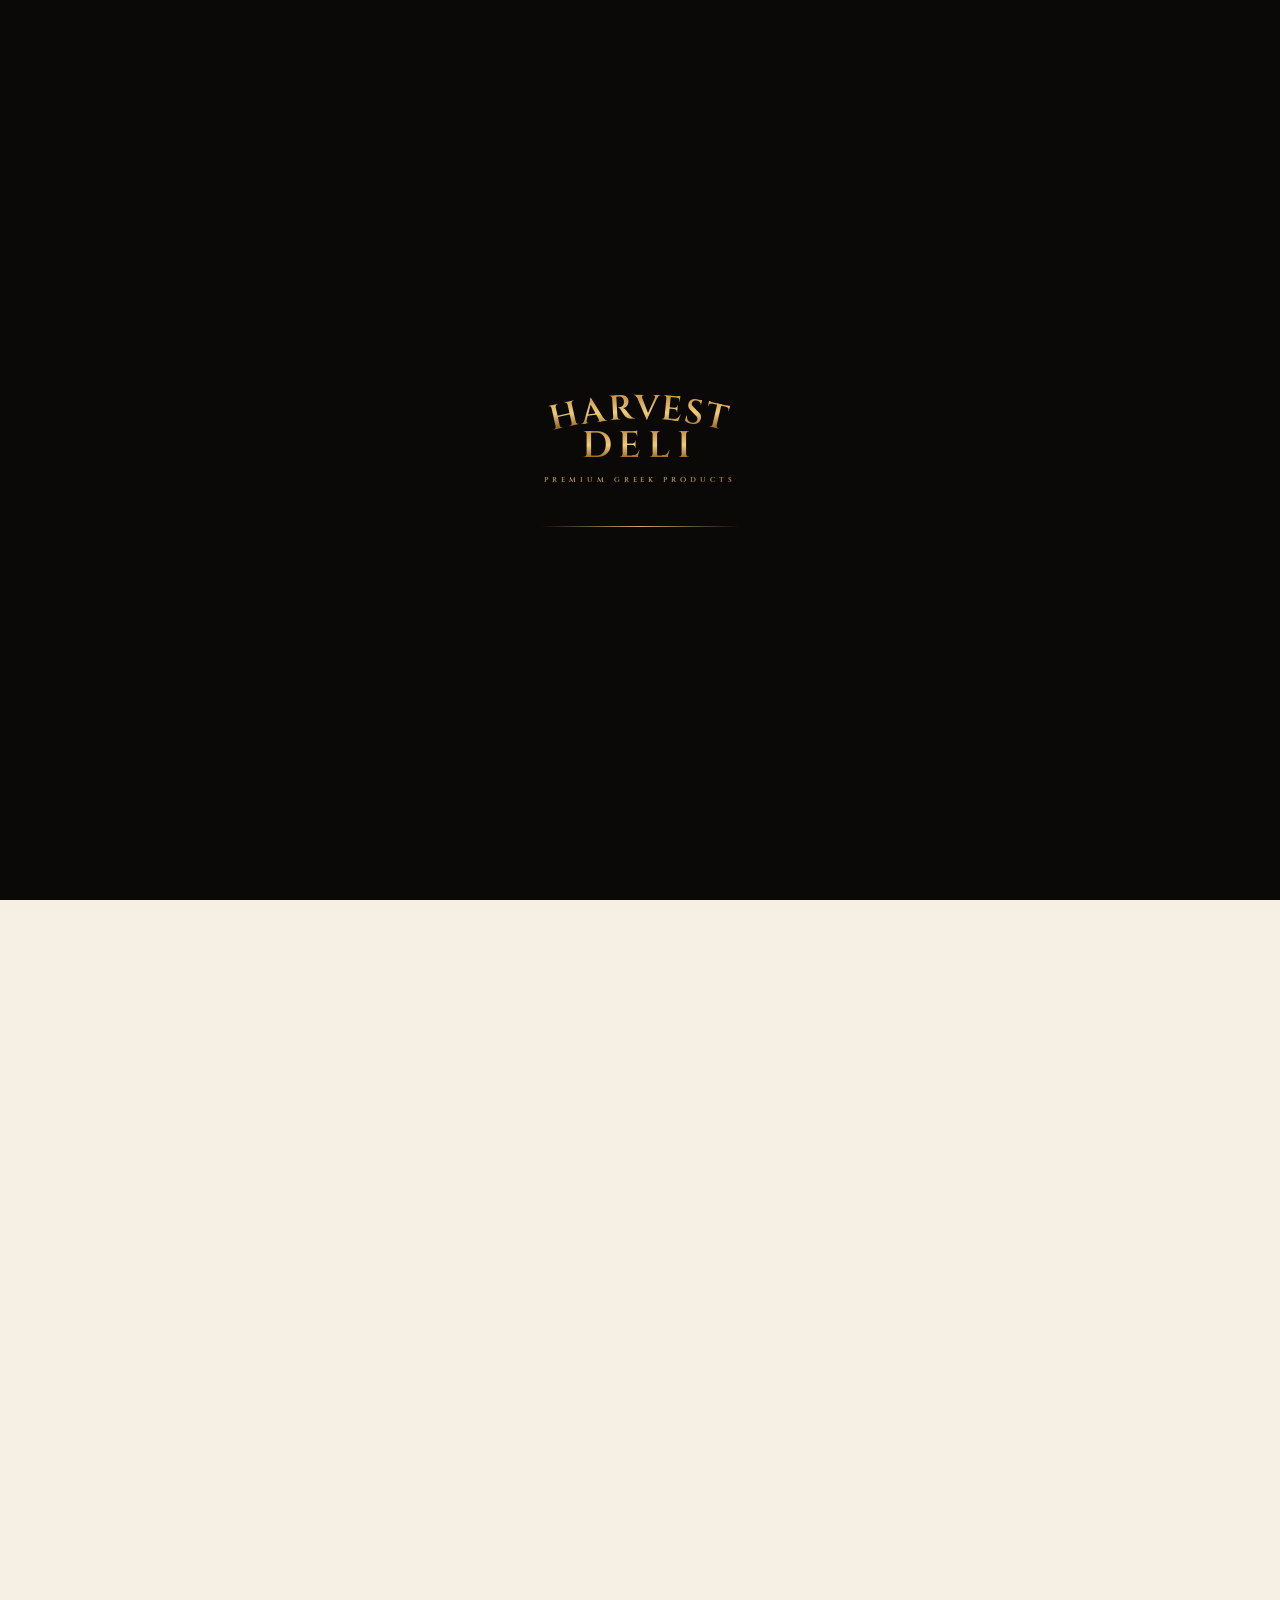
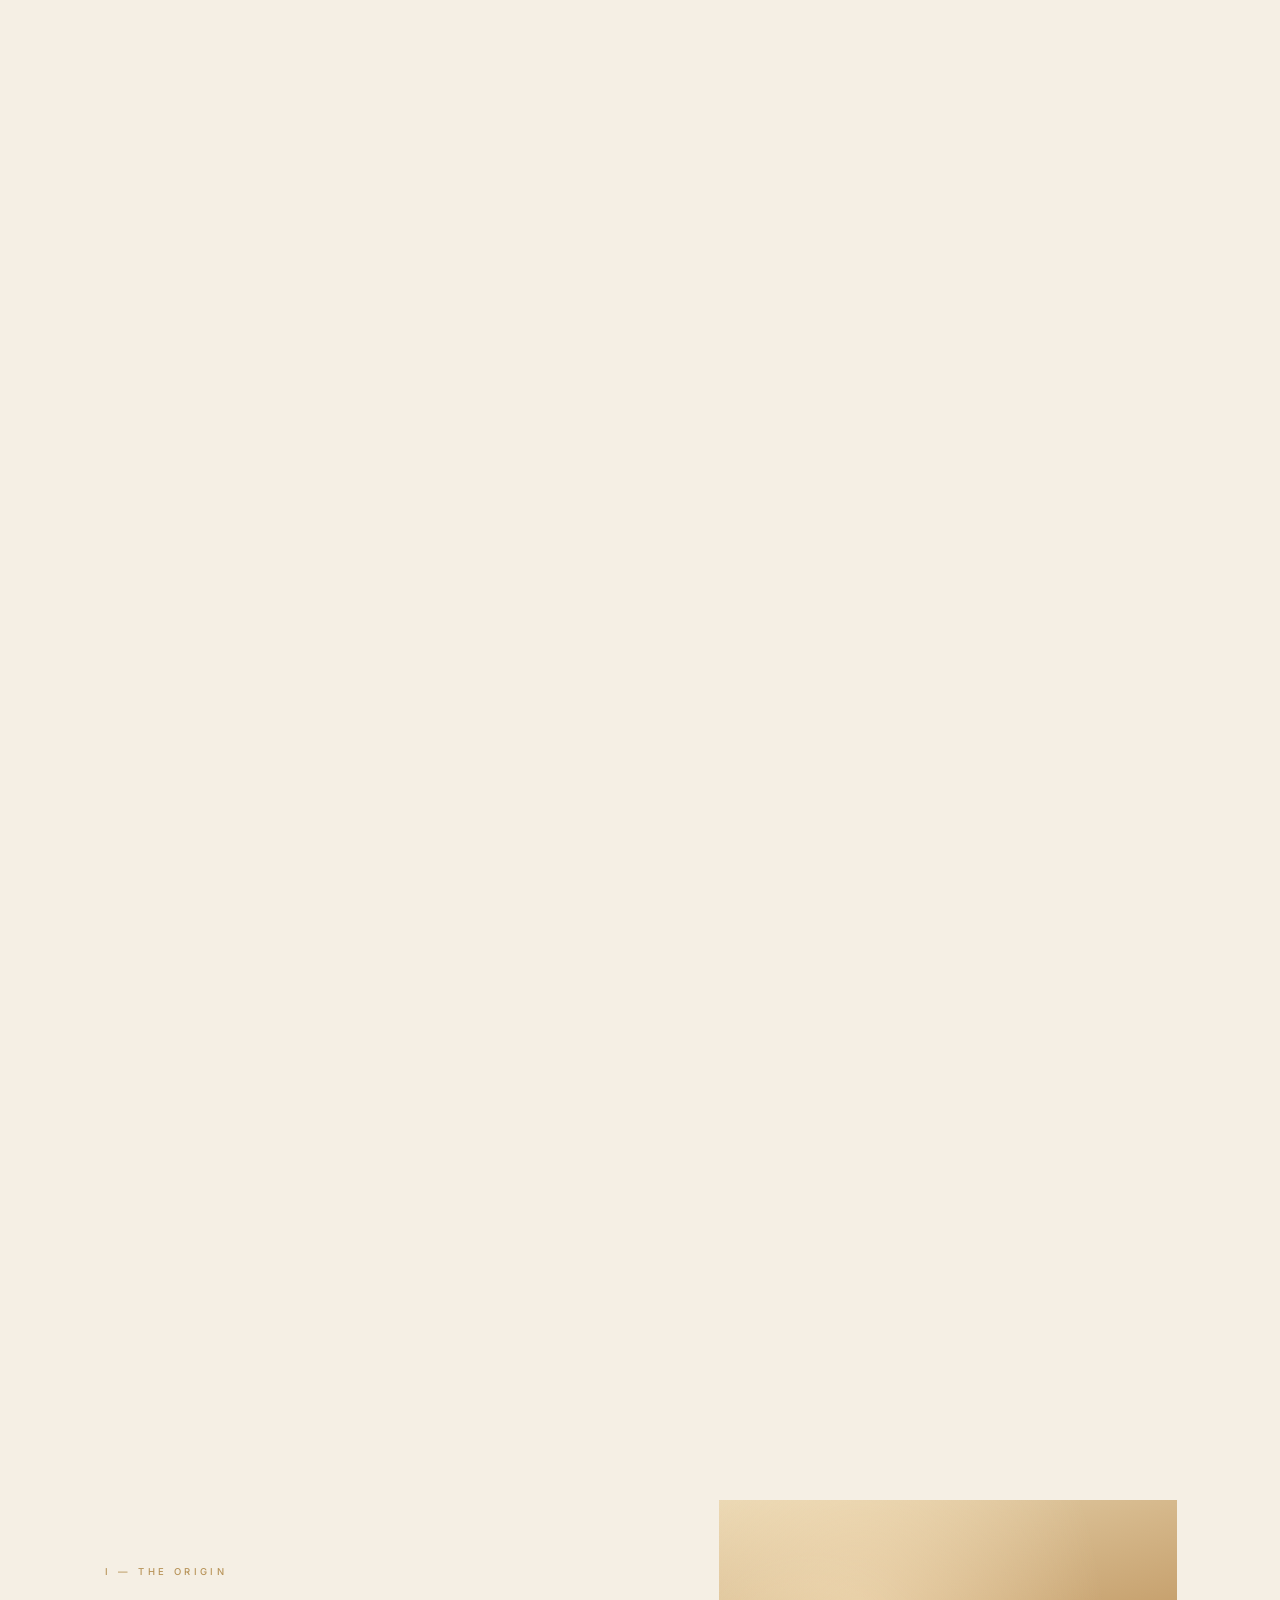
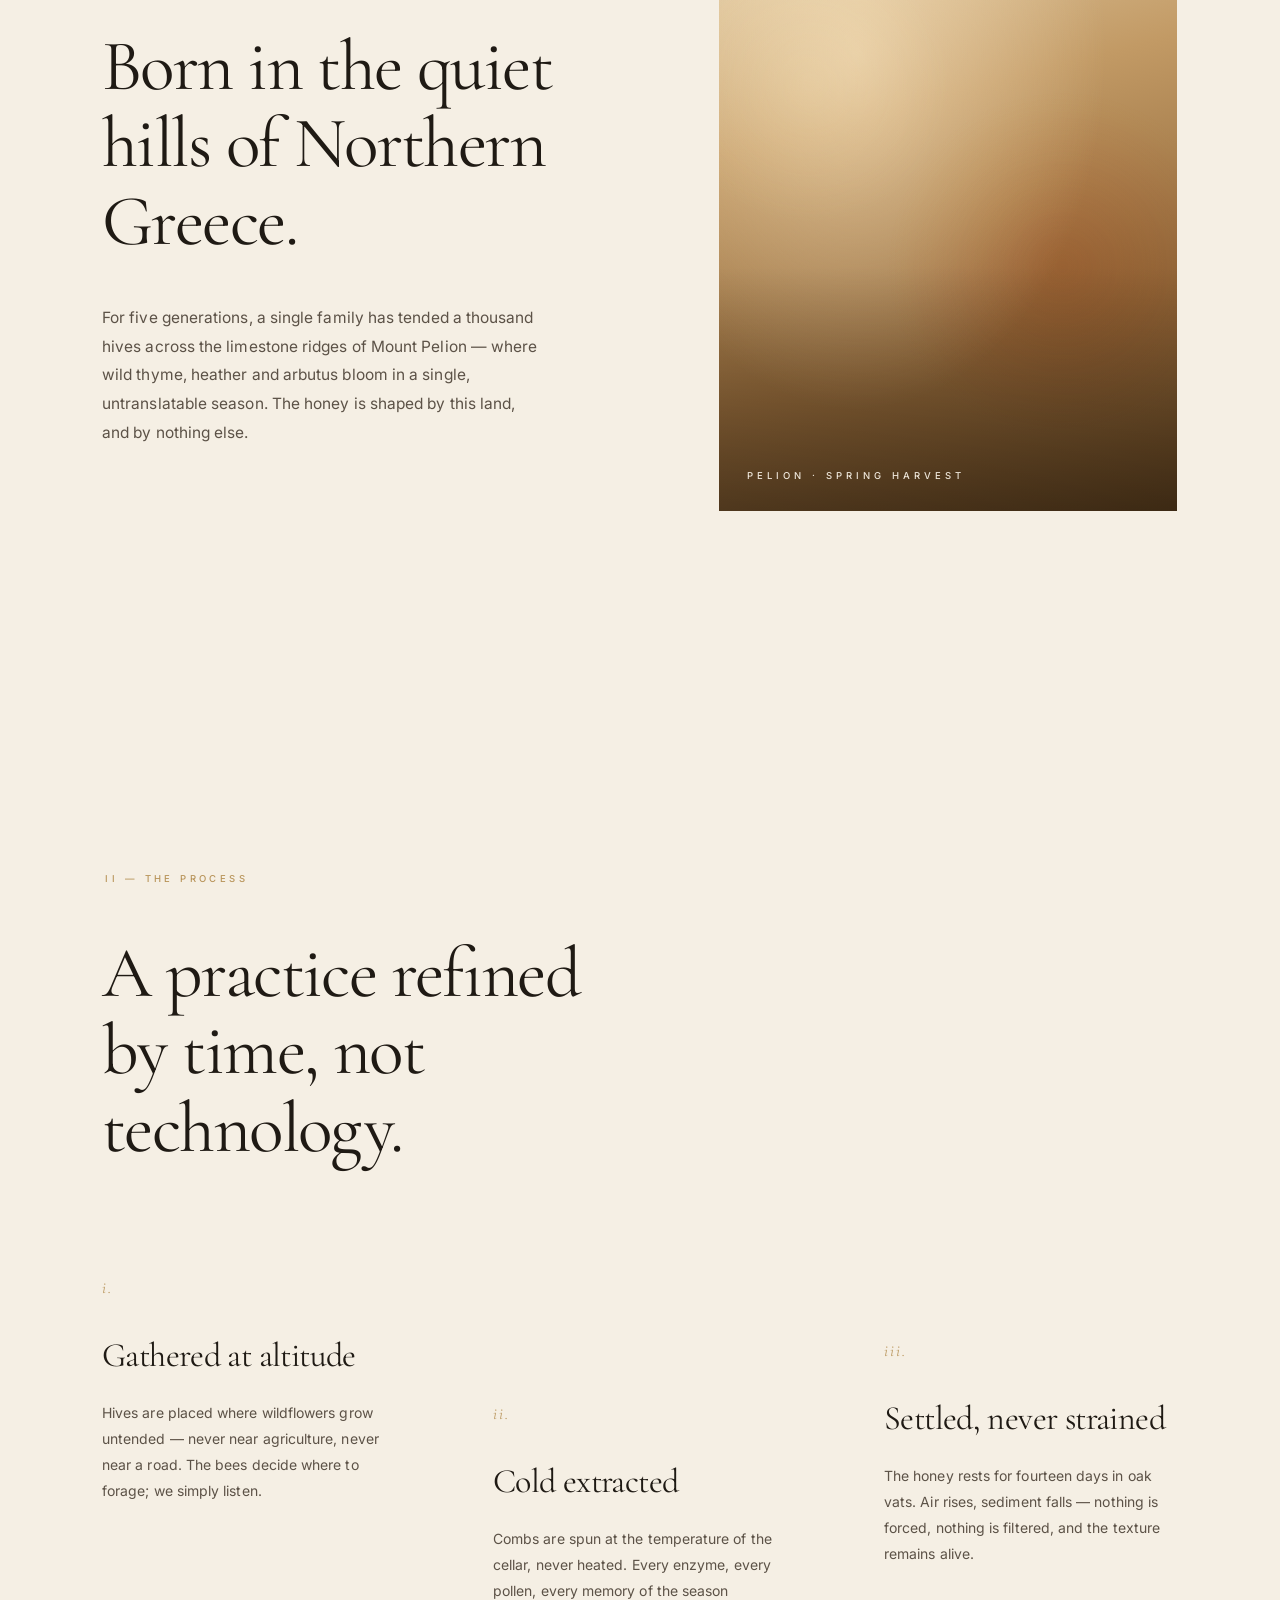
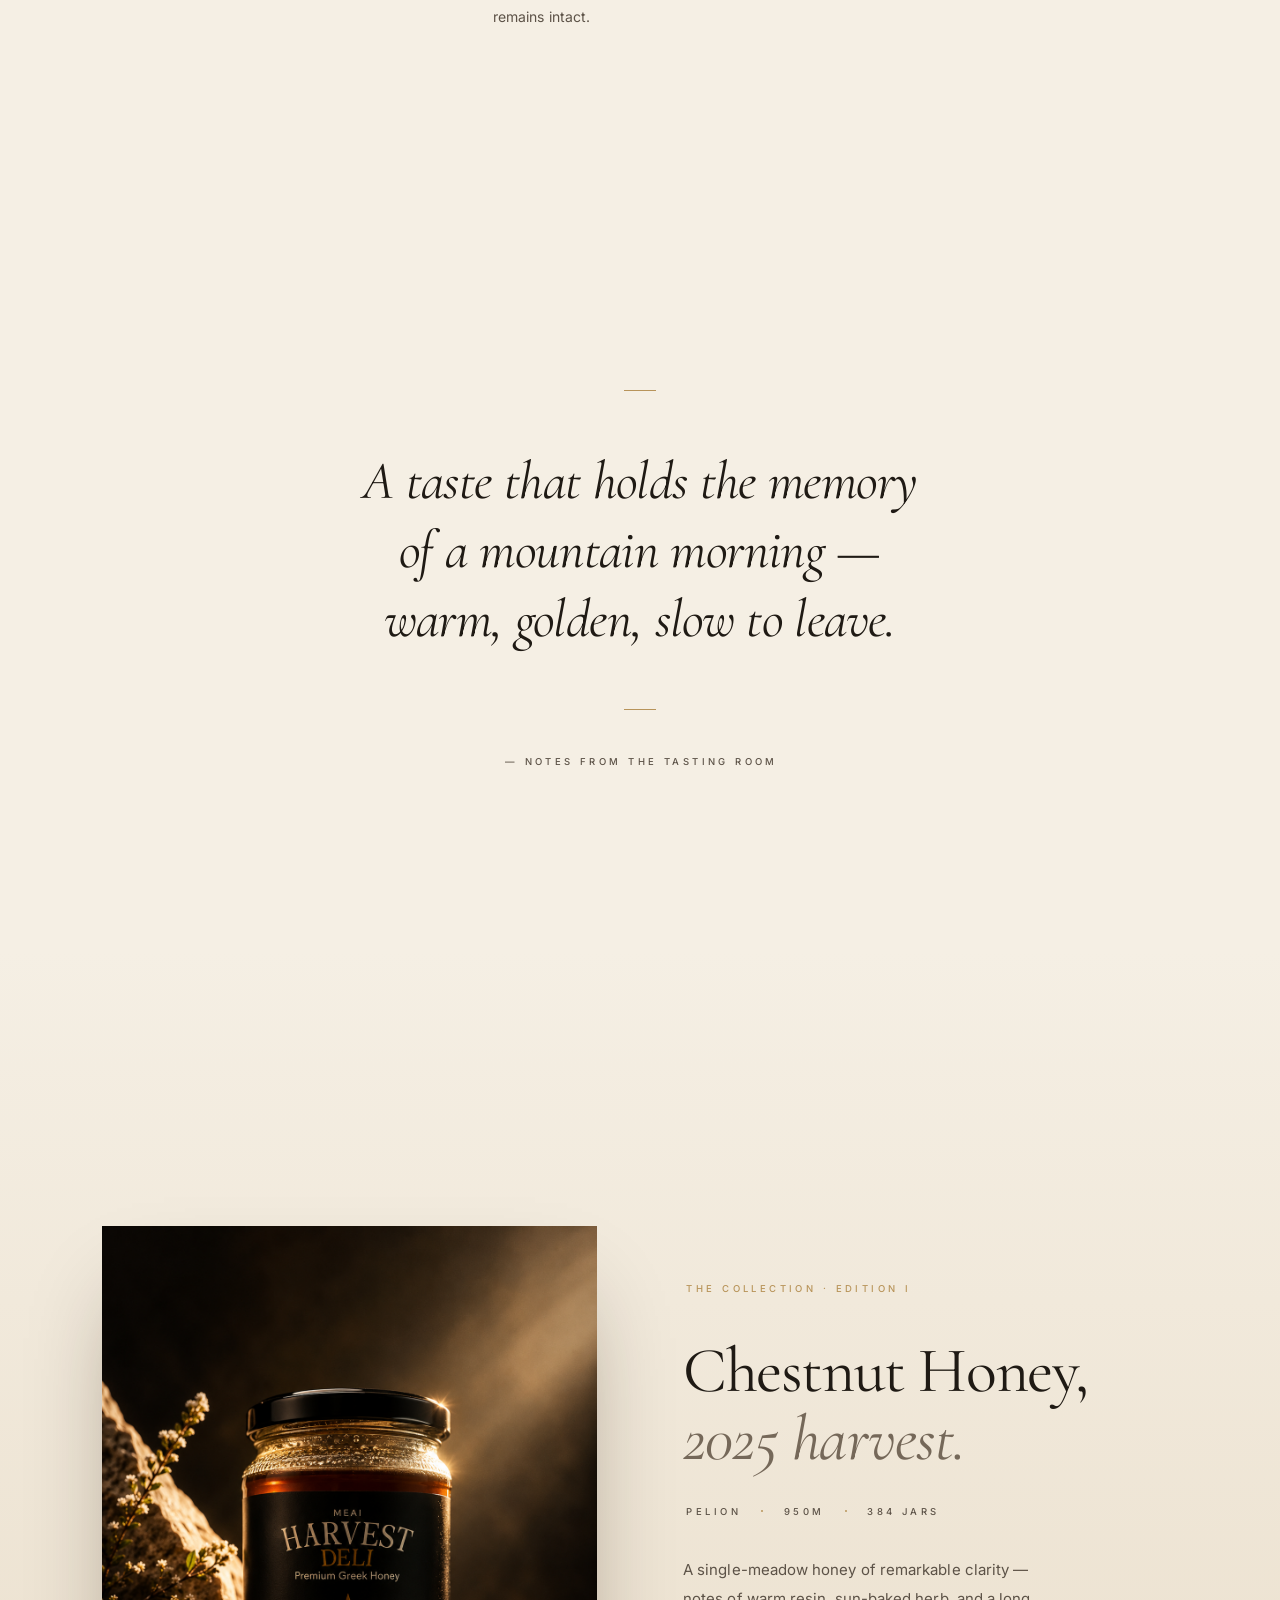
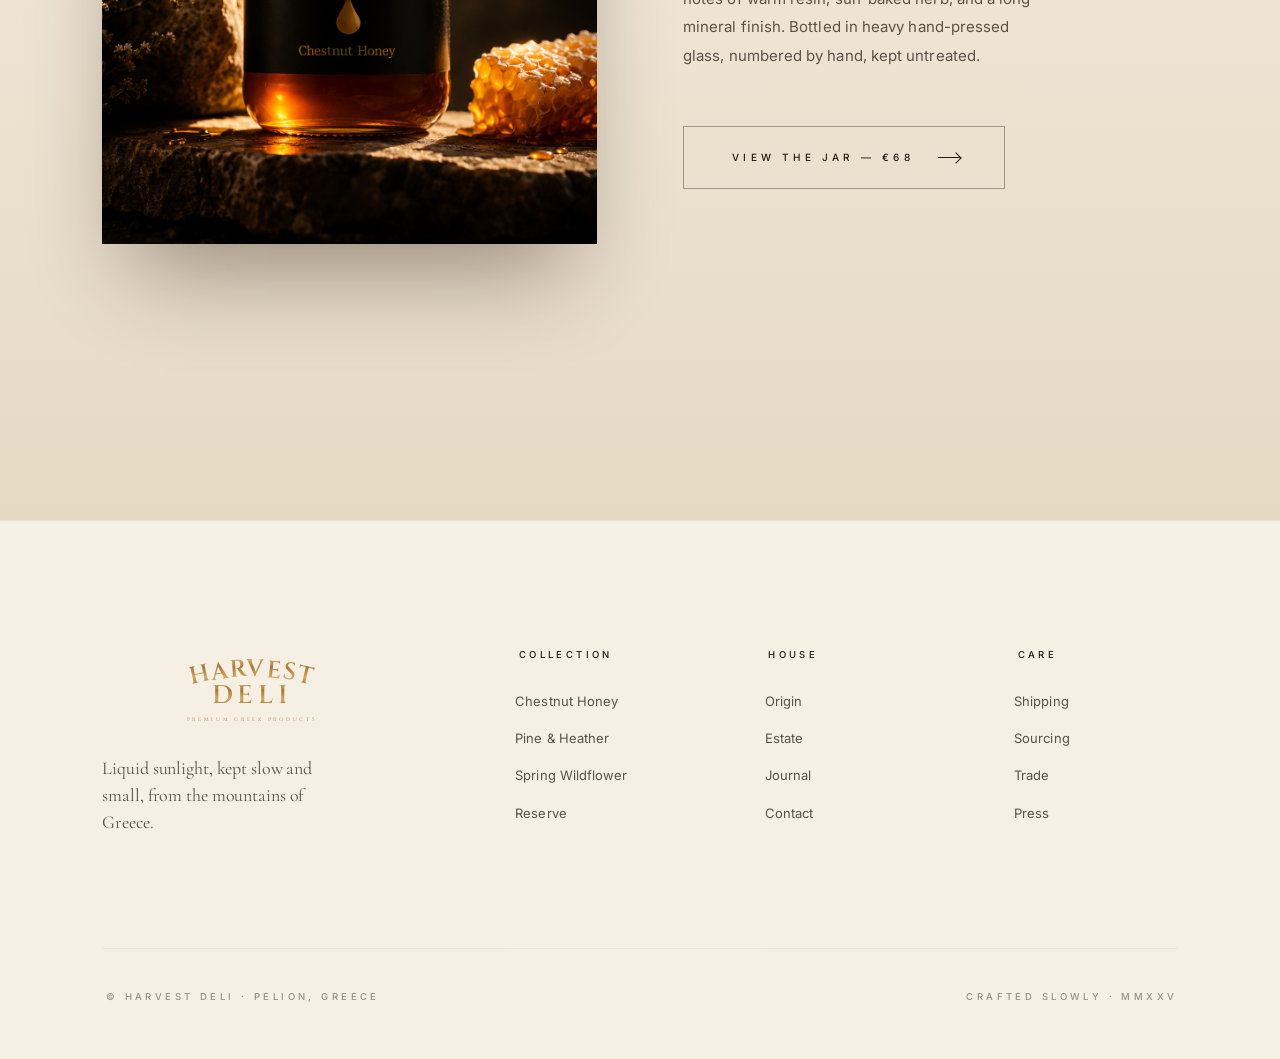
==== index.html @ c10bd1e4 "Initial commit: Harvest Deli cinematic scroll site Single-page scroll-driven experience plus product" ====
<!DOCTYPE html>
<html lang="en">
<head>
<meta charset="UTF-8">
<meta name="viewport" content="width=device-width, initial-scale=1.0">
<title>Harvest Deli — Premium Greek Products</title>
<link rel="preconnect" href="https://fonts.googleapis.com">
<link rel="preconnect" href="https://fonts.gstatic.com" crossorigin>
<link href="https://fonts.googleapis.com/css2?family=Cinzel:wght@400;500;600;700&family=Cormorant+Garamond:ital,wght@0,300;0,400;0,500;0,600;1,400;1,500&family=Inter:wght@300;400;500&display=swap" rel="stylesheet">
<style>
:root {
  --bg: #F5EFE4;
  --bg-deep: #EDE3D2;
  --ink: #1F1A14;
  --ink-soft: #5C5247;
  --ink-warm: #756859;
  --stone: #C9BBA3;
  --gold: #B8945A;
  --gold-light: #D4AC6A;
  --gold-deep: #8A6228;
  --gold-soft: rgba(184, 148, 90, 0.32);
  --cream: #FAF6EE;
  --forest: #15201A;
  --ease: cubic-bezier(0.22, 1, 0.36, 1);
  --track-label: 0.36em;
  --track-button: 0.42em;
}

* { margin: 0; padding: 0; box-sizing: border-box; }

html {
  -webkit-font-smoothing: antialiased;
  -moz-osx-font-smoothing: grayscale;
}

body {
  background: var(--bg);
  color: var(--ink);
  font-family: 'Inter', -apple-system, BlinkMacSystemFont, sans-serif;
  font-weight: 400;
  font-size: 15px;
  line-height: 1.65;
  letter-spacing: 0.005em;
  overflow-x: hidden;
  -webkit-overflow-scrolling: touch;
  text-rendering: optimizeLegibility;
}

::selection { background: var(--gold-soft); color: var(--ink); }

/* Editorial type primitives */
.serif { font-family: 'Cormorant Garamond', 'EB Garamond', Garamond, serif; }
.label {
  font-family: 'Inter', sans-serif;
  font-size: 10px;
  letter-spacing: var(--track-label);
  text-transform: uppercase;
  font-weight: 500;
  color: var(--ink-soft);
}

/* ============ Logo SVG ============ */
.logo-svg { display: block; height: 100%; width: auto; }
.logo-svg .arched,
.logo-svg .deli,
.logo-svg .tagline { font-family: 'Cinzel', serif; }
.logo-mark.nav-size { height: 44px; }
.logo-mark.loader-size { height: 120px; }
.logo-mark.hero-size {
  height: 260px;
  max-width: 86vw;
  filter:
    brightness(1.06) saturate(1.08)
    drop-shadow(0 4px 22px rgba(0, 0, 0, 0.5))
    drop-shadow(0 0 36px rgba(212, 172, 106, 0.22));
}
.logo-mark.footer-size { height: 80px; }
.logo-mark.menu-size { height: 70px; }

/* ============ Loader ============ */
#loader {
  position: fixed;
  inset: 0;
  background: #0B0907;
  z-index: 200;
  display: flex;
  flex-direction: column;
  align-items: center;
  justify-content: center;
  gap: 32px;
  transition: opacity 1.6s var(--ease);
}
#loader.hidden { opacity: 0; pointer-events: none; }
#loader .loader-shimmer {
  width: 200px;
  height: 1px;
  background: linear-gradient(90deg, transparent, #C4A57A, transparent);
  transform-origin: center;
  animation: shimmer 2.6s ease-in-out infinite;
}
@keyframes shimmer {
  0%, 100% { opacity: 0.15; transform: scaleX(0.3); }
  50% { opacity: 1; transform: scaleX(1); }
}

/* ============ Nav ============ */
nav.site-nav {
  position: fixed;
  top: 0; left: 0; right: 0;
  z-index: 60;
  display: flex;
  justify-content: space-between;
  align-items: center;
  padding: 26px 48px;
  color: #F5EFE4;
  transition: background 0.7s var(--ease), backdrop-filter 0.7s var(--ease), color 0.7s var(--ease), padding 0.7s var(--ease);
}
nav.site-nav.scrolled {
  color: var(--ink);
  background: rgba(245, 239, 228, 0.78);
  backdrop-filter: blur(20px) saturate(140%);
  -webkit-backdrop-filter: blur(20px) saturate(140%);
  padding: 18px 48px;
  border-bottom: 1px solid rgba(26, 22, 18, 0.04);
}
nav.site-nav .nav-brand { display: flex; align-items: center; height: 44px; text-decoration: none; }
nav.site-nav .nav-right {
  display: flex;
  align-items: center;
  gap: 36px;
}
.menu-btn, .nav-acquire {
  background: none;
  border: none;
  color: inherit;
  cursor: pointer;
  font-family: 'Inter', sans-serif;
  font-size: 9.5px;
  letter-spacing: var(--track-label);
  text-transform: uppercase;
  font-weight: 500;
  padding: 6px 0;
  display: inline-flex;
  align-items: center;
  gap: 16px;
  text-decoration: none;
  transition: opacity 0.5s var(--ease);
  opacity: 0.92;
  padding-left: var(--track-label);
}
.menu-btn:hover, .nav-acquire:hover { opacity: 1; }
.menu-btn .lines {
  display: inline-flex;
  flex-direction: column;
  gap: 4px;
  width: 18px;
}
.menu-btn .lines::before, .menu-btn .lines::after {
  content: '';
  display: block;
  height: 1px;
  background: currentColor;
}
.menu-btn .lines::before { width: 100%; }
.menu-btn .lines::after { width: 70%; }
.nav-acquire {
  border-bottom: 1px solid currentColor;
  padding-bottom: 4px;
}

/* ============ Menu overlay ============ */
.menu-overlay {
  position: fixed;
  inset: 0;
  z-index: 150;
  background: #0B0907;
  color: var(--cream);
  opacity: 0;
  pointer-events: none;
  transition: opacity 0.9s var(--ease);
  display: flex;
  flex-direction: column;
  padding: 32px 48px;
  overflow: hidden;
}
.menu-overlay.open { opacity: 1; pointer-events: auto; }
.menu-overlay::before {
  content: '';
  position: absolute;
  inset: 0;
  background:
    radial-gradient(ellipse at 75% 30%, rgba(212, 172, 106, 0.14), transparent 55%),
    radial-gradient(ellipse at 20% 80%, rgba(184, 148, 90, 0.08), transparent 60%);
  pointer-events: none;
}
.menu-top {
  display: flex;
  justify-content: space-between;
  align-items: center;
  padding-bottom: 8vh;
  position: relative;
  z-index: 2;
}
.menu-close {
  background: none;
  border: none;
  color: currentColor;
  cursor: pointer;
  font-family: 'Inter', sans-serif;
  font-size: 10px;
  letter-spacing: 0.4em;
  text-transform: uppercase;
  font-weight: 500;
  display: inline-flex;
  align-items: center;
  gap: 14px;
  opacity: 0.85;
  transition: opacity 0.5s var(--ease);
}
.menu-close:hover { opacity: 1; }
.menu-close .x {
  width: 18px; height: 18px;
  position: relative;
}
.menu-close .x::before, .menu-close .x::after {
  content: '';
  position: absolute;
  top: 50%; left: 0;
  width: 100%; height: 1px;
  background: currentColor;
}
.menu-close .x::before { transform: rotate(45deg); }
.menu-close .x::after { transform: rotate(-45deg); }

.menu-content {
  display: grid;
  grid-template-columns: 1.4fr 1fr;
  gap: 8%;
  flex: 1;
  align-items: center;
  position: relative;
  z-index: 2;
}
.menu-items { list-style: none; }
.menu-items li {
  border-bottom: 1px solid rgba(245, 239, 228, 0.1);
  padding: 22px 0;
  display: grid;
  grid-template-columns: 60px 1fr auto;
  align-items: baseline;
  gap: 32px;
  opacity: 0;
  transform: translateY(30px);
  transition: opacity 0.9s var(--ease), transform 0.9s var(--ease);
}
.menu-overlay.open .menu-items li {
  opacity: 1;
  transform: translateY(0);
}
.menu-overlay.open .menu-items li:nth-child(1) { transition-delay: 0.18s; }
.menu-overlay.open .menu-items li:nth-child(2) { transition-delay: 0.28s; }
.menu-overlay.open .menu-items li:nth-child(3) { transition-delay: 0.38s; }
.menu-overlay.open .menu-items li:nth-child(4) { transition-delay: 0.48s; }
.menu-overlay.open .menu-items li:nth-child(5) { transition-delay: 0.58s; }

.menu-items .roman {
  font-family: 'Cormorant Garamond', 'EB Garamond', Garamond, serif;
  font-style: italic;
  font-weight: 400;
  font-size: 14px;
  color: var(--gold);
  letter-spacing: 0.1em;
}
.menu-items a {
  font-family: 'Cormorant Garamond', 'EB Garamond', Garamond, serif;
  font-weight: 400;
  font-size: clamp(40px, 5vw, 72px);
  line-height: 1.04;
  letter-spacing: -0.024em;
  color: var(--cream);
  text-decoration: none;
  position: relative;
  display: inline-block;
  transition: color 0.5s var(--ease);
}
.menu-items a em { font-style: italic; font-weight: 400; color: rgba(245, 239, 228, 0.78); letter-spacing: -0.014em; }
.menu-items a::after {
  content: '';
  position: absolute;
  bottom: -8px; left: 0;
  width: 0; height: 1px;
  background: var(--gold);
  transition: width 0.7s var(--ease);
}
.menu-items a:hover { color: var(--gold-light); }
.menu-items a:hover::after { width: 100%; }
.menu-items .sub {
  font-family: 'Inter', sans-serif;
  font-size: 9.5px;
  letter-spacing: var(--track-label);
  text-transform: uppercase;
  color: rgba(245, 239, 228, 0.55);
  font-weight: 500;
  text-align: right;
  padding-left: var(--track-label);
}

.menu-side {
  padding-left: 6%;
  border-left: 1px solid rgba(245, 239, 228, 0.08);
  opacity: 0;
  transform: translateX(30px);
  transition: opacity 1s var(--ease) 0.6s, transform 1s var(--ease) 0.6s;
}
.menu-overlay.open .menu-side { opacity: 1; transform: translateX(0); }
.menu-side h5 {
  font-family: 'Inter', sans-serif;
  font-size: 9.5px;
  letter-spacing: 0.45em;
  text-transform: uppercase;
  color: var(--gold);
  margin-bottom: 22px;
  font-weight: 500;
}
.menu-side p {
  font-family: 'Cormorant Garamond', 'EB Garamond', Garamond, serif;
  font-style: normal;
  font-weight: 400;
  font-size: 20px;
  line-height: 1.55;
  color: rgba(245, 239, 228, 0.85);
  max-width: 24ch;
  margin-bottom: 38px;
  letter-spacing: -0.005em;
}
.menu-side .contact {
  font-size: 11px;
  line-height: 2;
  letter-spacing: 0.04em;
  color: rgba(245, 239, 228, 0.65);
}
.menu-side .contact a {
  color: inherit;
  text-decoration: none;
  border-bottom: 1px solid rgba(245, 239, 228, 0.25);
  padding-bottom: 1px;
  transition: color 0.4s var(--ease);
}
.menu-side .contact a:hover { color: var(--gold-light); }

.menu-bottom {
  display: flex;
  justify-content: space-between;
  align-items: center;
  font-size: 10px;
  letter-spacing: 0.32em;
  text-transform: uppercase;
  color: rgba(245, 239, 228, 0.45);
  padding-top: 4vh;
  position: relative;
  z-index: 2;
  font-weight: 400;
}
.menu-bottom .social { display: flex; gap: 28px; }
.menu-bottom .social a {
  color: inherit;
  text-decoration: none;
  transition: color 0.4s var(--ease);
}
.menu-bottom .social a:hover { color: var(--gold-light); }

/* ============ Hero / Cinematic ============ */
.hero {
  position: relative;
  height: 680vh;
}
.video-stage {
  position: fixed;
  inset: 0;
  z-index: 0;
  overflow: hidden;
  transition: opacity 1.4s var(--ease);
  background: #0E0B08;
}
.video-stage video {
  width: 100%;
  height: 100%;
  object-fit: cover;
  filter: contrast(1.04) saturate(1.06) brightness(0.97);
}
.video-stage::before {
  content: '';
  position: absolute; inset: 0;
  background: radial-gradient(ellipse at 50% 50%, transparent 40%, rgba(0,0,0,0.42) 100%);
  pointer-events: none;
  z-index: 2;
}
.video-stage::after {
  content: '';
  position: absolute; inset: 0;
  background: linear-gradient(180deg, rgba(0,0,0,0.4) 0%, transparent 22%, transparent 68%, rgba(0,0,0,0.38) 100%);
  pointer-events: none;
  z-index: 2;
}
.video-stage.fade-out { opacity: 0; }

/* Scenes */
.scene {
  position: fixed;
  inset: 0;
  z-index: 4;
  pointer-events: none;
  display: flex;
  padding: 0 8%;
  opacity: 0;
  will-change: opacity, transform;
}
.scene.align-bottom-left { align-items: flex-end; justify-content: flex-start; padding-bottom: 16vh; }
.scene.align-bottom-right { align-items: flex-end; justify-content: flex-end; padding-bottom: 16vh; text-align: right; padding-right: calc(8% + var(--track-label)); }
.scene.align-center { align-items: center; justify-content: center; text-align: center; }
.scene.align-center-top { align-items: center; justify-content: center; text-align: center; padding-top: 6vh; }

.eyebrow {
  font-size: 9.5px;
  letter-spacing: 0.42em;
  text-transform: uppercase;
  color: rgba(245, 239, 228, 0.74);
  margin-bottom: 36px;
  font-weight: 500;
  padding-left: 0.42em;
}
.scene.align-bottom-right .eyebrow { padding-left: 0; padding-right: 0; }
.scene.align-bottom-right .display { text-indent: 0; }
.eyebrow .dot {
  display: inline-block;
  width: 2px; height: 2px;
  background: var(--gold);
  border-radius: 50%;
  margin: 0 14px;
  vertical-align: middle;
  transform: translateY(-2px);
}

.display {
  font-family: 'Cormorant Garamond', 'EB Garamond', Garamond, serif;
  font-weight: 400;
  color: #F5EFE4;
  line-height: 1.04;
  letter-spacing: -0.022em;
  text-shadow: 0 2px 50px rgba(0,0,0,0.35);
  font-feature-settings: "kern" 1, "liga" 1, "calt" 1;
}
.display.huge { font-size: clamp(52px, 7.6vw, 124px); line-height: 1.02; letter-spacing: -0.028em; }
.display.large { font-size: clamp(38px, 5.2vw, 80px); line-height: 1.06; letter-spacing: -0.02em; }
.display em { font-style: italic; font-weight: 400; color: #E8D7B0; letter-spacing: -0.008em; }

.stagger > * {
  display: block;
  transform: translateY(50px);
  opacity: 0;
  transition: transform 1.8s var(--ease), opacity 1.5s ease;
}
.scene.active .stagger > * {
  transform: translateY(0);
  opacity: 1;
}
.scene.active .stagger > *:nth-child(2) { transition-delay: 0.18s; }
.scene.active .stagger > *:nth-child(3) { transition-delay: 0.34s; }
.scene.active .stagger > *:nth-child(4) { transition-delay: 0.5s; }

/* Brand reveal scene (intro) */
.scene-brand .brand-reveal {
  position: relative;
  display: flex;
  flex-direction: column;
  align-items: center;
  gap: 58px;
  transform: scale(0.98);
  transition: transform 2.4s var(--ease);
}
.scene-brand.active .brand-reveal { transform: scale(1); }
.brand-reveal .brand-glow {
  position: absolute;
  width: 820px;
  height: 480px;
  left: 50%; top: 50%;
  transform: translate(-50%, -50%);
  background: radial-gradient(ellipse at center,
    rgba(0, 0, 0, 0.55) 0%,
    rgba(0, 0, 0, 0.32) 22%,
    rgba(0, 0, 0, 0.14) 42%,
    transparent 68%);
  filter: blur(30px);
  pointer-events: none;
  opacity: 0;
  transition: opacity 2s var(--ease) 0.1s;
  max-width: 110vw;
}
.scene-brand.active .brand-reveal .brand-glow { opacity: 1; }
.brand-reveal .est {
  position: relative;
  font-family: 'Inter', sans-serif;
  font-size: 10.5px;
  letter-spacing: 0.7em;
  text-transform: uppercase;
  color: rgba(232, 205, 145, 0.85);
  font-weight: 500;
  opacity: 0;
  transform: translateY(20px);
  transition: opacity 1.4s ease 0.2s, transform 1.6s var(--ease) 0.2s;
  text-shadow: 0 1px 18px rgba(0, 0, 0, 0.5);
  padding-left: 0.7em;
}
.brand-reveal .logo-mark {
  position: relative;
  opacity: 0;
  transform: translateY(40px);
  transition: opacity 1.8s ease 0.4s, transform 1.8s var(--ease) 0.4s;
}
.brand-reveal .est-line {
  position: relative;
  width: 0;
  height: 1px;
  background: rgba(218, 178, 112, 0.78);
  transition: width 1.6s var(--ease) 0.9s;
  box-shadow: 0 0 14px rgba(218, 178, 112, 0.35);
}
.scene-brand.active .brand-reveal .est { opacity: 1; transform: translateY(0); }
.scene-brand.active .brand-reveal .logo-mark { opacity: 1; transform: translateY(0); }
.scene-brand.active .brand-reveal .est-line { width: 96px; }

/* Glass cards */
.glass-cards {
  position: fixed;
  inset: 0;
  z-index: 4;
  pointer-events: none;
  display: flex;
  align-items: center;
  justify-content: center;
  gap: 28px;
  padding: 0 6%;
  opacity: 0;
  will-change: opacity, transform;
}
.glass-card {
  flex: 1;
  max-width: 348px;
  padding: 56px 40px 48px;
  background: rgba(10, 8, 4, 0.46);
  backdrop-filter: blur(22px) saturate(140%);
  -webkit-backdrop-filter: blur(22px) saturate(140%);
  border: 1px solid rgba(255, 235, 190, 0.18);
  border-radius: 3px;
  color: #F5EFE4;
  transform: translateY(50px) scale(0.97);
  transition: transform 1.8s var(--ease), opacity 1.4s ease;
  opacity: 0;
  box-shadow:
    0 28px 60px rgba(0, 0, 0, 0.36),
    0 8px 24px rgba(0, 0, 0, 0.2),
    inset 0 1px 0 rgba(255, 235, 190, 0.16);
  position: relative;
  overflow: hidden;
}
.glass-card::before {
  content: '';
  position: absolute;
  top: 0; left: 0; right: 0;
  height: 1px;
  background: linear-gradient(90deg, transparent, rgba(255, 235, 190, 0.55), transparent);
}
.glass-card::after {
  content: '';
  position: absolute;
  top: 0; left: 0; right: 0;
  height: 70px;
  background: linear-gradient(180deg, rgba(255, 235, 190, 0.06), transparent);
  pointer-events: none;
}
.glass-cards.active .glass-card { transform: translateY(0) scale(1); opacity: 1; }
.glass-cards.active .glass-card:nth-child(1) { transition-delay: 0.04s; }
.glass-cards.active .glass-card:nth-child(2) { transition-delay: 0.22s; }
.glass-cards.active .glass-card:nth-child(3) { transition-delay: 0.40s; }

.glass-card .num {
  font-family: 'Cormorant Garamond', 'EB Garamond', Garamond, serif;
  font-weight: 400;
  font-style: italic;
  font-size: 15px;
  color: var(--gold-light);
  letter-spacing: 0.12em;
  margin-bottom: 32px;
  opacity: 0.95;
}
.glass-card h3 {
  font-family: 'Cormorant Garamond', 'EB Garamond', Garamond, serif;
  font-weight: 400;
  font-size: 30px;
  letter-spacing: -0.018em;
  margin-bottom: 22px;
  line-height: 1.18;
  color: #F8EDD6;
}
.glass-card p {
  font-family: 'Inter', sans-serif;
  font-size: 13px;
  line-height: 1.85;
  letter-spacing: 0.008em;
  color: rgba(248, 237, 214, 0.84);
  font-weight: 400;
}

/* CTA scene */
.cta-wrap { display: flex; flex-direction: column; align-items: center; gap: 56px; }
.cta {
  pointer-events: auto;
  display: inline-flex;
  align-items: center;
  gap: 24px;
  padding: 22px 44px;
  font-family: 'Inter', sans-serif;
  font-size: 10px;
  letter-spacing: var(--track-button);
  text-transform: uppercase;
  color: #F5EFE4;
  background: transparent;
  border: 1px solid rgba(245, 239, 228, 0.32);
  text-decoration: none;
  transition: all 0.7s var(--ease);
  position: relative;
  overflow: hidden;
  font-weight: 500;
  padding-left: calc(44px + var(--track-button));
}
.cta::before {
  content: '';
  position: absolute; inset: 0;
  background: var(--gold);
  transform: translateY(101%);
  transition: transform 0.8s var(--ease);
  z-index: -1;
}
.cta:hover::before { transform: translateY(0); }
.cta:hover { border-color: var(--gold); color: #0E0B08; }
.cta .arrow { width: 22px; height: 1px; background: currentColor; position: relative; transition: width 0.6s var(--ease); }
.cta .arrow::after {
  content: ''; position: absolute; right: 0; top: -3px;
  width: 7px; height: 7px;
  border-right: 1px solid currentColor;
  border-top: 1px solid currentColor;
  transform: rotate(45deg);
}
.cta:hover .arrow { width: 30px; }

.scroll-hint {
  position: fixed;
  bottom: 38px; left: 50%; transform: translateX(-50%);
  font-size: 9px; letter-spacing: 0.6em;
  color: rgba(245, 239, 228, 0.5);
  text-transform: uppercase;
  z-index: 10;
  transition: opacity 1s var(--ease);
  padding-left: 0.6em;
  font-weight: 400;
}
.scroll-hint::after {
  content: '';
  display: block;
  width: 1px; height: 44px;
  background: linear-gradient(180deg, rgba(245,239,228,0.55), transparent);
  margin: 18px auto 0;
  animation: pulse 2.8s ease-in-out infinite;
  transform-origin: top;
}
.scroll-hint.hidden { opacity: 0; }
@keyframes pulse {
  0%, 100% { transform: scaleY(0.4); opacity: 0.25; }
  50% { transform: scaleY(1); opacity: 1; }
}

/* ============ Editorial ============ */
.editorial { position: relative; background: var(--bg); z-index: 6; }
section.chapter { padding: 20vh 8%; position: relative; }

.chapter-eyebrow {
  font-size: 9.5px;
  letter-spacing: var(--track-label);
  text-transform: uppercase;
  color: var(--gold);
  margin-bottom: 48px;
  font-weight: 500;
  padding-left: var(--track-label);
}
.chapter-headline {
  font-family: 'Cormorant Garamond', 'EB Garamond', Garamond, serif;
  font-weight: 400;
  font-size: clamp(42px, 5.6vw, 92px);
  line-height: 1.08;
  letter-spacing: -0.022em;
  color: var(--ink);
  max-width: 16ch;
  font-feature-settings: "kern" 1, "liga" 1, "calt" 1;
}
.chapter-headline em { font-style: italic; font-weight: 400; color: var(--ink-warm); letter-spacing: -0.012em; }
.chapter-body {
  font-family: 'Inter', sans-serif;
  font-size: 15.5px;
  line-height: 1.85;
  font-weight: 400;
  color: var(--ink-soft);
  max-width: 44ch;
  margin-top: 44px;
  letter-spacing: 0.005em;
}

.origin {
  display: grid;
  grid-template-columns: 1fr 0.9fr;
  gap: 10%;
  align-items: center;
  min-height: 90vh;
}
.origin .image-frame {
  aspect-ratio: 3 / 4;
  position: relative;
  overflow: hidden;
  background:
    radial-gradient(ellipse at 30% 25%, rgba(255,235,200,0.55), transparent 55%),
    linear-gradient(165deg, #E8D5B0 0%, #C29A65 35%, #8F6638 70%, #5C3F1E 100%);
}
.origin .image-frame::before {
  content: '';
  position: absolute; inset: 0;
  background: linear-gradient(180deg, transparent 60%, rgba(0,0,0,0.35));
}
.origin .image-frame .caption {
  position: absolute;
  bottom: 28px; left: 28px;
  font-size: 9.5px;
  letter-spacing: 0.42em;
  text-transform: uppercase;
  color: rgba(255,250,240,0.9);
  z-index: 2;
  font-weight: 500;
}
.origin .image-frame .grain {
  position: absolute; inset: 0;
  background-image:
    radial-gradient(circle at 20% 30%, rgba(255,220,180,0.25), transparent 25%),
    radial-gradient(circle at 75% 60%, rgba(120,60,20,0.4), transparent 35%);
  mix-blend-mode: overlay;
  opacity: 0.7;
}

.process-grid {
  display: grid;
  grid-template-columns: repeat(3, 1fr);
  gap: 9%;
  margin-top: 12vh;
}
.process-step:nth-child(2) { margin-top: 14vh; }
.process-step:nth-child(3) { margin-top: 7vh; }
.process-step .roman {
  font-family: 'Cormorant Garamond', 'EB Garamond', Garamond, serif;
  font-style: italic;
  font-weight: 400;
  font-size: 16px;
  color: var(--gold);
  letter-spacing: 0.12em;
  margin-bottom: 36px;
}
.process-step h3 {
  font-family: 'Cormorant Garamond', 'EB Garamond', Garamond, serif;
  font-weight: 400;
  font-size: 34px;
  line-height: 1.14;
  letter-spacing: -0.018em;
  margin-bottom: 24px;
  color: var(--ink);
}
.process-step p {
  font-family: 'Inter', sans-serif;
  font-size: 14px;
  line-height: 1.85;
  color: var(--ink-soft);
  font-weight: 400;
  max-width: 32ch;
  letter-spacing: 0.005em;
}

.taste { text-align: center; padding: 28vh 12%; }
.taste blockquote {
  font-family: 'Cormorant Garamond', 'EB Garamond', Garamond, serif;
  font-style: italic;
  font-weight: 400;
  font-size: clamp(32px, 4.2vw, 62px);
  line-height: 1.28;
  letter-spacing: -0.012em;
  color: var(--ink);
  max-width: 24ch;
  margin: 0 auto;
  quotes: none;
}
.taste blockquote::before { content: ''; display: block; width: 32px; height: 1px; background: var(--gold); margin: 0 auto 56px; }
.taste blockquote::after { content: ''; display: block; width: 32px; height: 1px; background: var(--gold); margin: 56px auto 0; }
.taste cite {
  display: block;
  margin-top: 44px;
  font-family: 'Inter', sans-serif;
  font-style: normal;
  font-size: 9.5px;
  letter-spacing: var(--track-label);
  text-transform: uppercase;
  color: var(--ink-soft);
  font-weight: 500;
  padding-left: var(--track-label);
}

/* ============ Product preview ============ */
.product {
  background: linear-gradient(180deg, var(--bg) 0%, var(--bg-deep) 60%, #E5D9C3 100%);
  padding: 22vh 8% 16vh;
  position: relative;
  overflow: hidden;
}
.product-stage {
  display: grid;
  grid-template-columns: 1fr 1fr;
  gap: 8%;
  align-items: center;
  min-height: 90vh;
}
.jar-link {
  display: block;
  position: relative;
  cursor: pointer;
  text-decoration: none;
  color: inherit;
}
.jar-photo-frame {
  position: relative;
  aspect-ratio: 4 / 5;
  overflow: hidden;
  background: #0E0B08;
  transition: transform 1.2s var(--ease);
  box-shadow: 0 50px 90px -30px rgba(40, 24, 8, 0.45);
}
.jar-photo-frame img {
  width: 100%;
  height: 100%;
  object-fit: cover;
  object-position: center;
  display: block;
  transition: transform 1.6s var(--ease);
}
.jar-link:hover .jar-photo-frame { transform: translateY(-8px); }
.jar-link:hover .jar-photo-frame img { transform: scale(1.04); }

.product-meta { padding-right: 4%; }
.product-meta .pm-eyebrow {
  font-size: 9.5px;
  letter-spacing: var(--track-label);
  text-transform: uppercase;
  color: var(--gold);
  margin-bottom: 40px;
  font-weight: 500;
  padding-left: var(--track-label);
}
.product-meta h2 {
  font-family: 'Cormorant Garamond', 'EB Garamond', Garamond, serif;
  font-weight: 400;
  font-size: clamp(40px, 5vw, 72px);
  line-height: 1.06;
  margin-bottom: 32px;
  letter-spacing: -0.022em;
  color: var(--ink);
  max-width: 14ch;
}
.product-meta h2 em { font-style: italic; font-weight: 400; color: var(--ink-warm); letter-spacing: -0.012em; }
.product-meta .origin-line {
  font-size: 9.5px;
  letter-spacing: var(--track-label);
  text-transform: uppercase;
  color: var(--ink-soft);
  margin-bottom: 36px;
  font-weight: 500;
  padding-left: var(--track-label);
}
.product-meta .origin-line .dot {
  display: inline-block;
  width: 2px; height: 2px;
  background: var(--gold);
  border-radius: 50%;
  margin: 0 14px;
  vertical-align: middle;
  transform: translateY(-2px);
}
.product-meta .desc {
  font-family: 'Inter', sans-serif;
  font-size: 15px;
  line-height: 1.9;
  color: var(--ink-soft);
  max-width: 40ch;
  margin-bottom: 56px;
  font-weight: 400;
  letter-spacing: 0.005em;
}
.product-cta {
  display: inline-flex;
  align-items: center;
  gap: 24px;
  padding: 22px 44px;
  font-family: 'Inter', sans-serif;
  font-size: 10px;
  letter-spacing: var(--track-button);
  text-transform: uppercase;
  color: var(--ink);
  background: transparent;
  border: 1px solid rgba(26, 22, 18, 0.36);
  text-decoration: none;
  transition: all 0.7s var(--ease);
  position: relative;
  overflow: hidden;
  font-weight: 500;
  padding-left: calc(44px + var(--track-button));
}
.product-cta::before {
  content: '';
  position: absolute; inset: 0;
  background: var(--ink);
  transform: translateY(101%);
  transition: transform 0.8s var(--ease);
  z-index: -1;
}
.product-cta:hover::before { transform: translateY(0); }
.product-cta:hover { color: var(--cream); border-color: var(--ink); }
.product-cta .arrow { width: 22px; height: 1px; background: currentColor; position: relative; transition: width 0.6s var(--ease); }
.product-cta .arrow::after {
  content: ''; position: absolute; right: 0; top: -3px;
  width: 7px; height: 7px;
  border-right: 1px solid currentColor;
  border-top: 1px solid currentColor;
  transform: rotate(45deg);
}
.product-cta:hover .arrow { width: 30px; }

/* ============ Footer ============ */
footer {
  padding: 14vh 8% 6vh;
  background: var(--bg);
  border-top: 1px solid rgba(26, 22, 18, 0.06);
  position: relative;
  z-index: 6;
}
.footer-grid {
  display: grid;
  grid-template-columns: 2fr 1fr 1fr 1fr;
  gap: 8%;
  margin-bottom: 12vh;
}
.footer-brand { margin-bottom: 28px; }
.footer-tagline {
  font-family: 'Cormorant Garamond', 'EB Garamond', Garamond, serif;
  font-style: normal;
  font-weight: 400;
  font-size: 18px;
  color: var(--ink-soft);
  max-width: 26ch;
  line-height: 1.5;
  letter-spacing: -0.006em;
}
.footer-col h4 {
  font-family: 'Inter', sans-serif;
  font-size: 9.5px;
  letter-spacing: var(--track-label);
  text-transform: uppercase;
  margin-bottom: 28px;
  font-weight: 500;
  color: var(--ink);
  padding-left: var(--track-label);
}
.footer-col a {
  display: block;
  font-family: 'Inter', sans-serif;
  font-size: 13px;
  color: var(--ink-soft);
  text-decoration: none;
  margin-bottom: 16px;
  letter-spacing: 0.005em;
  transition: color 0.5s var(--ease);
  font-weight: 400;
}
.footer-col a:hover { color: var(--gold); }
.footer-bottom {
  display: flex;
  justify-content: space-between;
  align-items: center;
  font-family: 'Inter', sans-serif;
  font-size: 9.5px;
  letter-spacing: var(--track-label);
  color: var(--ink-soft);
  text-transform: uppercase;
  opacity: 0.6;
  padding-top: 40px;
  border-top: 1px solid rgba(26, 22, 18, 0.06);
  font-weight: 500;
  padding-left: var(--track-label);
}

/* Reveal */
.reveal {
  opacity: 0;
  transform: translateY(60px);
  transition: opacity 1.6s var(--ease), transform 1.6s var(--ease);
  will-change: opacity, transform;
}
.reveal.in { opacity: 1; transform: translateY(0); }
.reveal.delay-1 { transition-delay: 0.18s; }
.reveal.delay-2 { transition-delay: 0.36s; }

/* Responsive */
@media (max-width: 900px) {
  nav.site-nav { padding: 20px 22px; }
  nav.site-nav.scrolled { padding: 16px 22px; }
  nav.site-nav .nav-right { gap: 22px; }
  .menu-overlay { padding: 24px 28px; }
  .menu-content { grid-template-columns: 1fr; gap: 6vh; align-items: start; }
  .menu-items li { grid-template-columns: 40px 1fr; gap: 16px; }
  .menu-items .sub { grid-column: 1 / -1; text-align: left; padding-left: 56px; margin-top: -8px; }
  .menu-side { padding-left: 0; border-left: none; border-top: 1px solid rgba(245,239,228,0.08); padding-top: 5vh; }
  .menu-bottom { flex-direction: column; gap: 16px; text-align: center; }
  .scene { padding: 0 7%; padding-bottom: 14vh !important; }
  .scene.align-bottom-right { text-align: left; align-items: flex-end; justify-content: flex-start; }
  .glass-cards { flex-direction: column; padding: 14vh 7%; gap: 22px; overflow-y: auto; }
  .glass-card { max-width: 100%; padding: 36px 30px 32px; }
  .glass-card .num { margin-bottom: 24px; font-size: 14px; }
  .glass-card h3 { font-size: 26px; margin-bottom: 18px; letter-spacing: -0.016em; }
  .glass-card p { font-size: 13px; line-height: 1.8; }
  .product-meta h2 { font-size: clamp(34px, 8.5vw, 56px); letter-spacing: -0.02em; }
  .process-step h3 { font-size: 30px; letter-spacing: -0.016em; }
  .taste blockquote { font-size: clamp(28px, 7vw, 44px); line-height: 1.3; max-width: 26ch; }
  .menu-items a { font-size: clamp(34px, 8vw, 52px); letter-spacing: -0.02em; }
  .brand-reveal { gap: 40px; }
  .brand-reveal .brand-glow { width: 92vw; height: 60vh; }
  .brand-reveal .est { font-size: 9.5px; letter-spacing: 0.55em; }
  section.chapter { padding: 14vh 7%; }
  .origin, .product-stage { grid-template-columns: 1fr; gap: 8vh; }
  .process-grid { grid-template-columns: 1fr; gap: 7vh; }
  .process-step:nth-child(2), .process-step:nth-child(3) { margin-top: 0; }
  .footer-grid { grid-template-columns: 1fr 1fr; gap: 6vh 8%; }
  .footer-bottom { flex-direction: column; gap: 16px; text-align: center; }
  .display.huge { font-size: clamp(42px, 10.5vw, 70px); letter-spacing: -0.022em; line-height: 1.04; }
  .display.large { font-size: clamp(30px, 7.6vw, 50px); letter-spacing: -0.016em; line-height: 1.08; }
  .chapter-headline { font-size: clamp(38px, 9.5vw, 62px); letter-spacing: -0.02em; }
  .pd-title { font-size: clamp(40px, 10vw, 64px); }
  .chapter-body, .product-meta .desc, .product-origin-meta p, .pd-desc { font-size: 14.5px; line-height: 1.8; }
  .logo-mark.hero-size { height: 170px; max-width: 84vw; }
}
</style>
</head>
<body>

<!-- ============ SVG: reusable logo ============ -->
<svg width="0" height="0" style="position:absolute" aria-hidden="true">
  <defs>
    <linearGradient id="goldFoil" x1="0" y1="0" x2="0" y2="1">
      <stop offset="0%" stop-color="#FAE3A3"/>
      <stop offset="22%" stop-color="#C99948"/>
      <stop offset="48%" stop-color="#F1CC79"/>
      <stop offset="72%" stop-color="#9D6F29"/>
      <stop offset="100%" stop-color="#6E4B1B"/>
    </linearGradient>
    <linearGradient id="goldFoilDark" x1="0" y1="0" x2="0" y2="1">
      <stop offset="0%" stop-color="#E8C982"/>
      <stop offset="35%" stop-color="#A87A36"/>
      <stop offset="60%" stop-color="#D4A85F"/>
      <stop offset="100%" stop-color="#5C3F18"/>
    </linearGradient>
    <path id="harvestArc" d="M 16 60 Q 130 14 244 60" fill="none"/>
    <symbol id="harvestDeliLogo" viewBox="0 0 260 100">
      <text font-family="Cinzel, serif" font-weight="600" font-size="30" letter-spacing="1.5" fill="url(#goldFoil)">
        <textPath href="#harvestArc" startOffset="50%" text-anchor="middle">HARVEST</textPath>
      </text>
      <text x="130" y="70" text-anchor="middle" font-family="Cinzel, serif" font-weight="600" font-size="32" letter-spacing="6" fill="url(#goldFoil)">DELI</text>
      <line x1="80" y1="80" x2="180" y2="80" stroke="url(#goldFoil)" stroke-width="0.5" opacity="0.5"/>
      <text x="130" y="92" text-anchor="middle" font-family="Cinzel, serif" font-weight="500" font-size="6.2" letter-spacing="3.4" fill="url(#goldFoil)">PREMIUM GREEK PRODUCTS</text>
    </symbol>
    <symbol id="harvestDeliLogoDark" viewBox="0 0 260 100">
      <text font-family="Cinzel, serif" font-weight="600" font-size="30" letter-spacing="1.5" fill="url(#goldFoilDark)">
        <textPath href="#harvestArc" startOffset="50%" text-anchor="middle">HARVEST</textPath>
      </text>
      <text x="130" y="70" text-anchor="middle" font-family="Cinzel, serif" font-weight="600" font-size="32" letter-spacing="6" fill="url(#goldFoilDark)">DELI</text>
      <line x1="80" y1="80" x2="180" y2="80" stroke="url(#goldFoilDark)" stroke-width="0.5" opacity="0.5"/>
      <text x="130" y="92" text-anchor="middle" font-family="Cinzel, serif" font-weight="500" font-size="6.2" letter-spacing="3.4" fill="url(#goldFoilDark)">PREMIUM GREEK PRODUCTS</text>
    </symbol>
  </defs>
</svg>

<!-- ============ Loader ============ -->
<div id="loader">
  <svg class="logo-svg logo-mark loader-size"><use href="#harvestDeliLogo"/></svg>
  <div class="loader-shimmer"></div>
</div>

<!-- ============ Nav ============ -->
<nav class="site-nav">
  <a href="#" class="nav-brand">
    <svg class="logo-svg logo-mark nav-size"><use href="#harvestDeliLogo"/></svg>
  </a>
  <div class="nav-right">
    <button class="menu-btn" id="menuBtn"><span class="lines"></span>Menu</button>
    <a href="product.html" class="nav-acquire">Acquire</a>
  </div>
</nav>

<!-- ============ Menu overlay ============ -->
<div class="menu-overlay" id="menuOverlay" aria-hidden="true">
  <div class="menu-top">
    <a href="#" class="nav-brand"><svg class="logo-svg logo-mark menu-size"><use href="#harvestDeliLogo"/></svg></a>
    <button class="menu-close" id="menuClose">Close <span class="x"></span></button>
  </div>

  <div class="menu-content">
    <ol class="menu-items">
      <li>
        <span class="roman">I</span>
        <a href="#origin">The <em>Origin</em></a>
        <span class="sub">Pelion · Greece</span>
      </li>
      <li>
        <span class="roman">II</span>
        <a href="#process">The <em>Process</em></a>
        <span class="sub">Hand harvested</span>
      </li>
      <li>
        <span class="roman">III</span>
        <a href="product.html">The <em>Collection</em></a>
        <span class="sub">Edition I</span>
      </li>
      <li>
        <span class="roman">IV</span>
        <a href="#journal">The <em>Journal</em></a>
        <span class="sub">Field notes</span>
      </li>
      <li>
        <span class="roman">V</span>
        <a href="#contact">Contact</a>
        <span class="sub">Trade &amp; press</span>
      </li>
    </ol>

    <aside class="menu-side">
      <h5>Visit the estate</h5>
      <p>By appointment between April and October. Small groups, single day, accompanied tastings at the cellar.</p>
      <div class="contact">
        <a href="mailto:hello@harvestdeli.gr">hello@harvestdeli.gr</a><br>
        +30 24210 882 14<br>
        Pelion, 37006 · Greece
      </div>
    </aside>
  </div>

  <div class="menu-bottom">
    <span>© Harvest Deli MMXXV</span>
    <div class="social">
      <a href="#">Instagram</a>
      <a href="#">Journal</a>
      <a href="#">Wholesale</a>
    </div>
  </div>
</div>

<!-- ============ Hero ============ -->
<section class="hero">
  <div class="video-stage">
    <video id="scrollVideo" muted playsinline preload="auto">
      <source src="video.mp4" type="video/mp4">
    </video>
  </div>

  <!-- Scene 0: Brand reveal -->
  <div class="scene align-center scene-brand" data-start="0.0" data-end="0.13">
    <div class="brand-reveal">
      <div class="brand-glow" aria-hidden="true"></div>
      <div class="est">Established &middot; Pelion, Greece &middot; Estate №01</div>
      <svg class="logo-svg logo-mark hero-size"><use href="#harvestDeliLogo"/></svg>
      <div class="est-line"></div>
    </div>
  </div>

  <!-- Scene 1: Greek sunrise -->
  <div class="scene align-bottom-left" data-start="0.17" data-end="0.30">
    <div class="stagger">
      <div class="eyebrow">Edition I <span class="dot"></span> Chestnut Honey</div>
      <h1 class="display huge">Captured from<br><em>the Greek sun.</em></h1>
    </div>
  </div>

  <!-- Scene 2: Bees & flowers -->
  <div class="scene align-bottom-right" data-start="0.34" data-end="0.50">
    <div class="stagger">
      <div class="eyebrow" style="color: rgba(245,239,228,0.62);">A field of stillness</div>
      <h2 class="display large">Wild mountain flowers.</h2>
      <h2 class="display large">Untouched nature.</h2>
      <h2 class="display large">Pure craftsmanship.</h2>
    </div>
  </div>

  <!-- Scene 3: Glass cards -->
  <div class="glass-cards" data-start="0.54" data-end="0.74">
    <div class="glass-card">
      <div class="num">I.</div>
      <h3>Raw harvesting</h3>
      <p>Combs gathered by hand at altitude, never heated, never processed. Every aromatic note of the season is preserved intact.</p>
    </div>
    <div class="glass-card">
      <div class="num">II.</div>
      <h3>Small batch</h3>
      <p>Each estate produces fewer than four hundred jars per harvest. A quiet number, kept deliberately small.</p>
    </div>
    <div class="glass-card">
      <div class="num">III.</div>
      <h3>Natural origin</h3>
      <p>Single-source, traceable to a meadow, a mountain, a season. Nothing added. Nothing taken away.</p>
    </div>
  </div>

  <!-- Scene 4: CTA -->
  <div class="scene align-center" data-start="0.78" data-end="0.98">
    <div class="cta-wrap stagger">
      <div class="eyebrow">The collection</div>
      <h2 class="display huge">Taste the origin.</h2>
      <a class="cta" href="product.html">Discover the collection <span class="arrow"></span></a>
    </div>
  </div>

  <div class="scroll-hint" id="scrollHint">Scroll</div>
</section>

<main class="editorial">

  <section class="chapter origin" id="origin">
    <div class="reveal">
      <div class="chapter-eyebrow">I — The Origin</div>
      <h2 class="chapter-headline">Born in the quiet hills of Northern Greece.</h2>
      <p class="chapter-body">For five generations, a single family has tended a thousand hives across the limestone ridges of Mount Pelion — where wild thyme, heather and arbutus bloom in a single, untranslatable season. The honey is shaped by this land, and by nothing else.</p>
    </div>
    <div class="image-frame reveal delay-1">
      <div class="grain"></div>
      <span class="caption">Pelion · Spring harvest</span>
    </div>
  </section>

  <section class="chapter process" id="process">
    <div class="reveal">
      <div class="chapter-eyebrow">II — The Process</div>
      <h2 class="chapter-headline">A practice refined by time, not technology.</h2>
    </div>
    <div class="process-grid">
      <div class="process-step reveal">
        <div class="roman">i.</div>
        <h3>Gathered at altitude</h3>
        <p>Hives are placed where wildflowers grow untended — never near agriculture, never near a road. The bees decide where to forage; we simply listen.</p>
      </div>
      <div class="process-step reveal delay-1">
        <div class="roman">ii.</div>
        <h3>Cold extracted</h3>
        <p>Combs are spun at the temperature of the cellar, never heated. Every enzyme, every pollen, every memory of the season remains intact.</p>
      </div>
      <div class="process-step reveal delay-2">
        <div class="roman">iii.</div>
        <h3>Settled, never strained</h3>
        <p>The honey rests for fourteen days in oak vats. Air rises, sediment falls — nothing is forced, nothing is filtered, and the texture remains alive.</p>
      </div>
    </div>
  </section>

  <section class="chapter taste">
    <div class="reveal">
      <blockquote>A taste that holds the memory of a mountain morning — warm, golden, slow to leave.</blockquote>
      <cite>— Notes from the tasting room</cite>
    </div>
  </section>

  <section class="chapter product" id="collection">
    <div class="product-stage">
      <a href="product.html" class="jar-link reveal">
        <div class="jar-photo-frame">
          <img src="harvestdeli.png" alt="Harvest Deli Chestnut Honey jar on stone with honeycomb" />
        </div>
      </a>
      <div class="product-meta reveal delay-1">
        <div class="pm-eyebrow">The Collection · Edition I</div>
        <h2>Chestnut Honey, <em>2025 harvest.</em></h2>
        <div class="origin-line">Pelion <span class="dot"></span> 950m <span class="dot"></span> 384 jars</div>
        <p class="desc">A single-meadow honey of remarkable clarity — notes of warm resin, sun-baked herb, and a long mineral finish. Bottled in heavy hand-pressed glass, numbered by hand, kept untreated.</p>
        <a href="product.html" class="product-cta">View the jar &mdash; €68 <span class="arrow"></span></a>
      </div>
    </div>
  </section>

</main>

<footer id="journal">
  <div class="footer-grid">
    <div>
      <div class="footer-brand"><svg class="logo-svg logo-mark footer-size"><use href="#harvestDeliLogoDark"/></svg></div>
      <p class="footer-tagline">Liquid sunlight, kept slow and small, from the mountains of Greece.</p>
    </div>
    <div class="footer-col">
      <h4>Collection</h4>
      <a href="product.html">Chestnut Honey</a>
      <a href="product.html">Pine &amp; Heather</a>
      <a href="product.html">Spring Wildflower</a>
      <a href="product.html">Reserve</a>
    </div>
    <div class="footer-col">
      <h4>House</h4>
      <a href="#origin">Origin</a>
      <a href="#process">Estate</a>
      <a href="#">Journal</a>
      <a href="#contact">Contact</a>
    </div>
    <div class="footer-col">
      <h4>Care</h4>
      <a href="#">Shipping</a>
      <a href="#">Sourcing</a>
      <a href="#">Trade</a>
      <a href="#">Press</a>
    </div>
  </div>
  <div class="footer-bottom">
    <span>© Harvest Deli · Pelion, Greece</span>
    <span>Crafted slowly · MMXXV</span>
  </div>
</footer>

<script>
(function() {
  const video = document.getElementById('scrollVideo');
  const videoStage = document.querySelector('.video-stage');
  const hero = document.querySelector('.hero');
  const nav = document.querySelector('nav.site-nav');
  const scrollHint = document.getElementById('scrollHint');
  const loader = document.getElementById('loader');
  const scenes = document.querySelectorAll('.scene');
  const glassWrap = document.querySelector('.glass-cards');
  const reveals = document.querySelectorAll('.reveal');

  /* Menu overlay */
  const menuBtn = document.getElementById('menuBtn');
  const menuOverlay = document.getElementById('menuOverlay');
  const menuClose = document.getElementById('menuClose');
  function openMenu() {
    menuOverlay.classList.add('open');
    menuOverlay.setAttribute('aria-hidden', 'false');
    document.body.style.overflow = 'hidden';
  }
  function closeMenu() {
    menuOverlay.classList.remove('open');
    menuOverlay.setAttribute('aria-hidden', 'true');
    document.body.style.overflow = '';
  }
  menuBtn.addEventListener('click', openMenu);
  menuClose.addEventListener('click', closeMenu);
  menuOverlay.querySelectorAll('a').forEach(a => {
    a.addEventListener('click', (e) => {
      const href = a.getAttribute('href');
      if (href && href.startsWith('#')) {
        e.preventDefault();
        closeMenu();
        setTimeout(() => {
          const target = document.querySelector(href);
          if (target) target.scrollIntoView({ behavior: 'smooth', block: 'start' });
        }, 450);
      } else {
        closeMenu();
      }
    });
  });
  document.addEventListener('keydown', (e) => { if (e.key === 'Escape') closeMenu(); });

  /* Scroll video */
  let targetTime = 0;
  let currentTime = 0;
  let heroHeight = hero.offsetHeight;
  let viewportH = window.innerHeight;
  let ticking = false;

  function recalc() {
    heroHeight = hero.offsetHeight;
    viewportH = window.innerHeight;
  }
  window.addEventListener('resize', recalc);

  function hideLoader() {
    if (loader.classList.contains('hidden')) return;
    loader.classList.add('hidden');
    setTimeout(() => { loader.style.display = 'none'; }, 1800);
  }
  if (video.readyState >= 3) hideLoader();
  else {
    video.addEventListener('canplaythrough', hideLoader, { once: true });
    video.addEventListener('loadeddata', hideLoader, { once: true });
    setTimeout(hideLoader, 5000);
  }

  video.addEventListener('loadedmetadata', () => {
    try { video.currentTime = 0.01; } catch (e) {}
  });

  function frameLoop() {
    const diff = targetTime - currentTime;
    if (Math.abs(diff) > 0.0008) {
      currentTime += diff * 0.13;
      try { video.currentTime = currentTime; } catch (e) {}
    }
    requestAnimationFrame(frameLoop);
  }
  requestAnimationFrame(frameLoop);

  function easeInOutCubic(t) {
    return t < 0.5 ? 4 * t * t * t : 1 - Math.pow(-2 * t + 2, 3) / 2;
  }

  function updateScene(scene, fraction) {
    const start = parseFloat(scene.dataset.start);
    const end = parseFloat(scene.dataset.end);
    if (fraction >= start && fraction <= end) {
      const progress = (fraction - start) / (end - start);
      let opacity;
      if (progress < 0.2) opacity = easeInOutCubic(progress / 0.2);
      else if (progress > 0.8) opacity = easeInOutCubic((1 - progress) / 0.2);
      else opacity = 1;
      opacity = Math.max(0, Math.min(1, opacity));

      const parallaxY = (1 - Math.min(progress / 0.25, 1)) * 24;
      scene.style.opacity = opacity;
      if (!scene.classList.contains('glass-cards')) {
        scene.style.transform = `translateY(${parallaxY * 0.4}px)`;
      }
      if (!scene.classList.contains('active')) scene.classList.add('active');
    } else {
      if (scene.style.opacity !== '0') scene.style.opacity = 0;
      if (scene.classList.contains('active')) scene.classList.remove('active');
    }
  }

  function onScroll() {
    const scrollY = window.scrollY;
    const heroScrollMax = Math.max(1, heroHeight - viewportH);
    const scrollFraction = Math.max(0, Math.min(1, scrollY / heroScrollMax));

    if (video.duration && !isNaN(video.duration)) {
      targetTime = scrollFraction * (video.duration - 0.05);
    }

    scenes.forEach(s => updateScene(s, scrollFraction));
    updateScene(glassWrap, scrollFraction);

    if (scrollY > heroScrollMax * 0.985) videoStage.classList.add('fade-out');
    else videoStage.classList.remove('fade-out');

    if (scrollY > 80) nav.classList.add('scrolled');
    else nav.classList.remove('scrolled');

    if (scrollY > 140) scrollHint.classList.add('hidden');
    else scrollHint.classList.remove('hidden');

    ticking = false;
  }
  window.addEventListener('scroll', () => {
    if (!ticking) { requestAnimationFrame(onScroll); ticking = true; }
  }, { passive: true });

  const io = new IntersectionObserver((entries) => {
    entries.forEach(entry => {
      if (entry.isIntersecting) {
        entry.target.classList.add('in');
        io.unobserve(entry.target);
      }
    });
  }, { threshold: 0.12, rootMargin: '0px 0px -80px 0px' });
  reveals.forEach(el => io.observe(el));

  onScroll();
})();
</script>

</body>
</html>
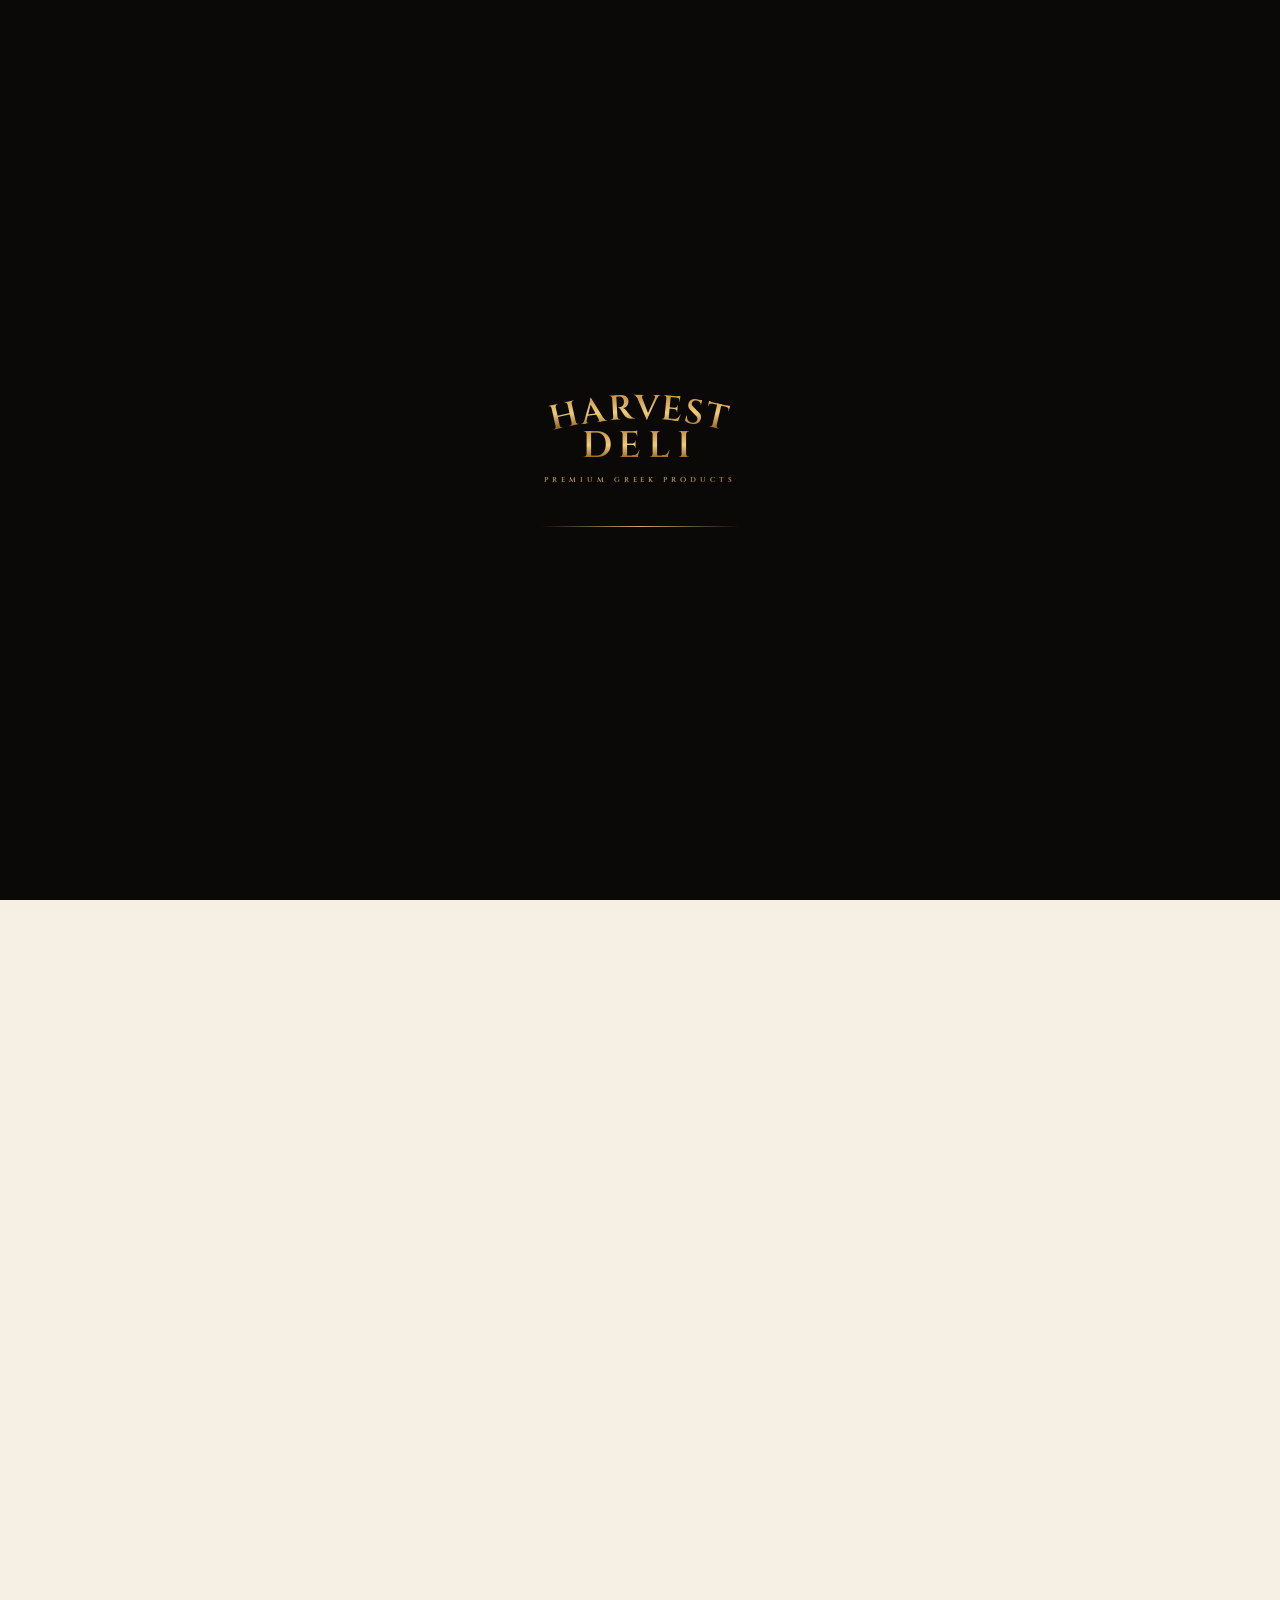
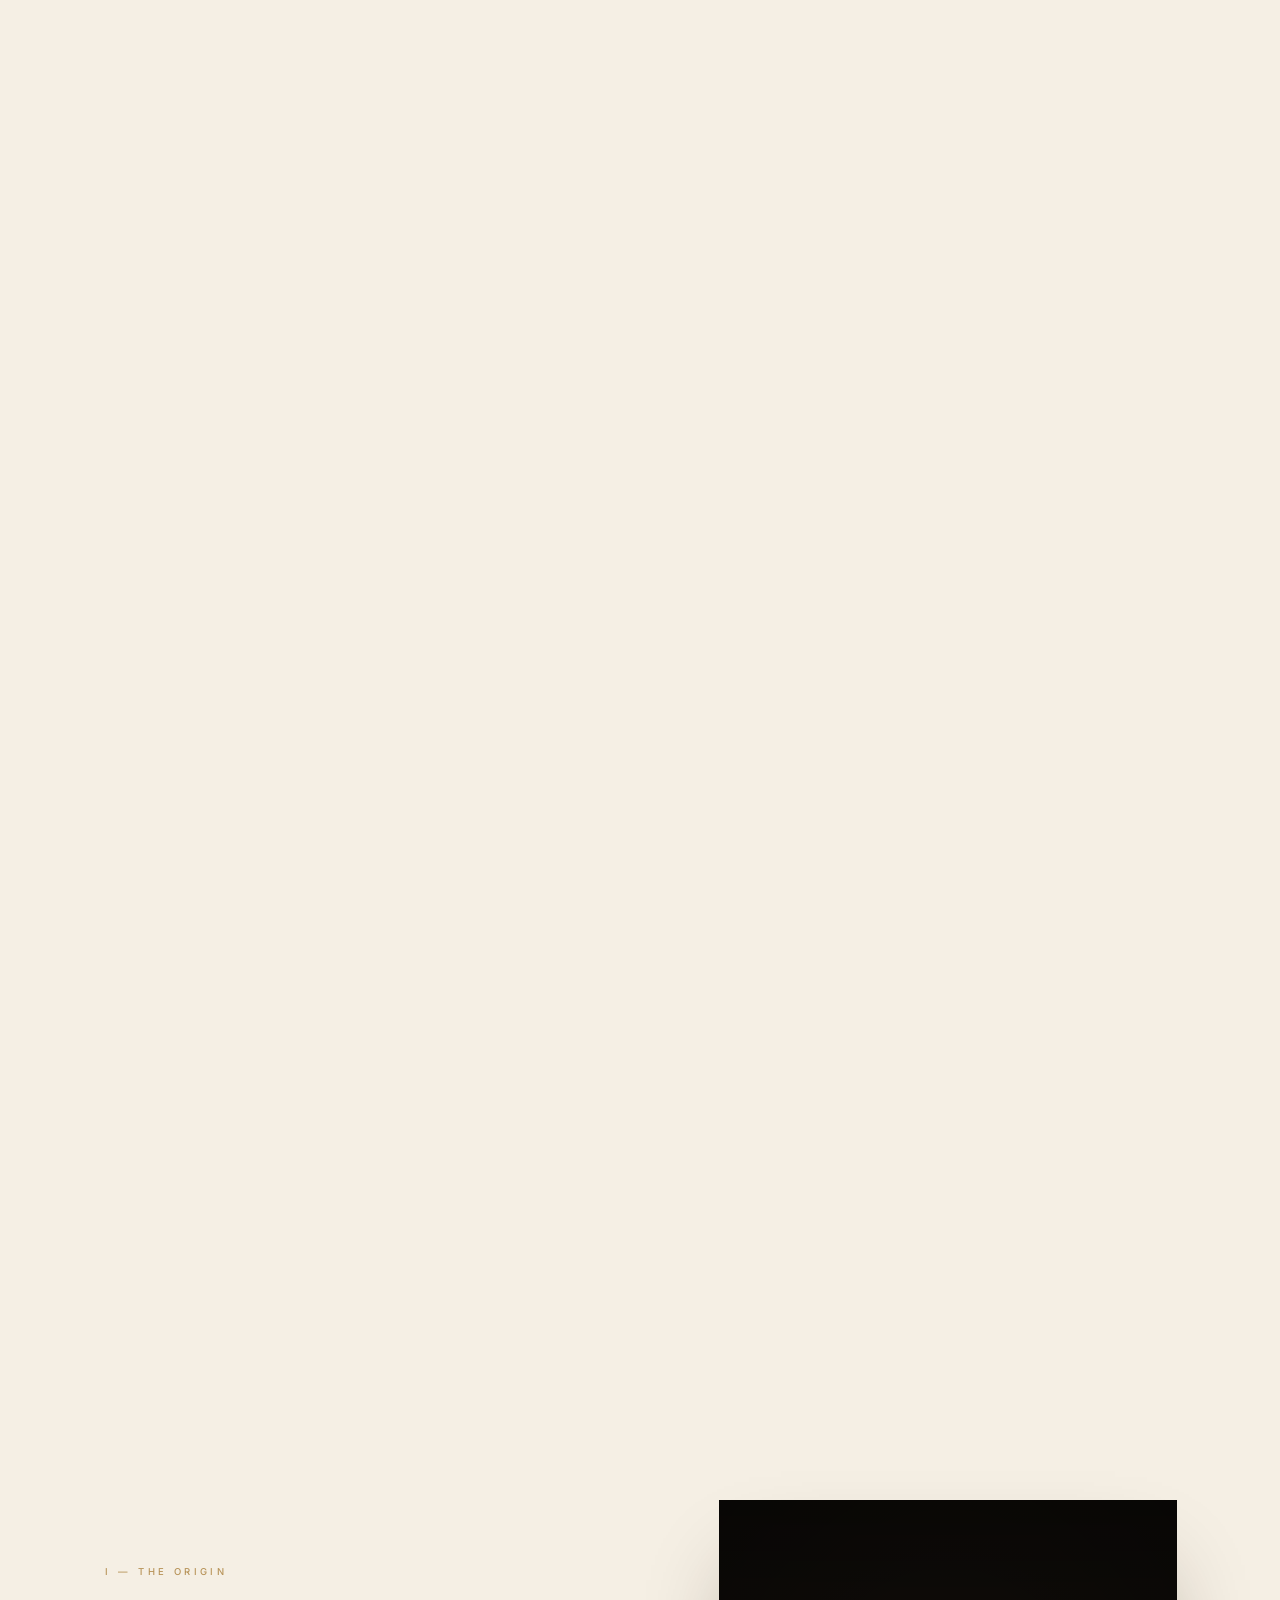
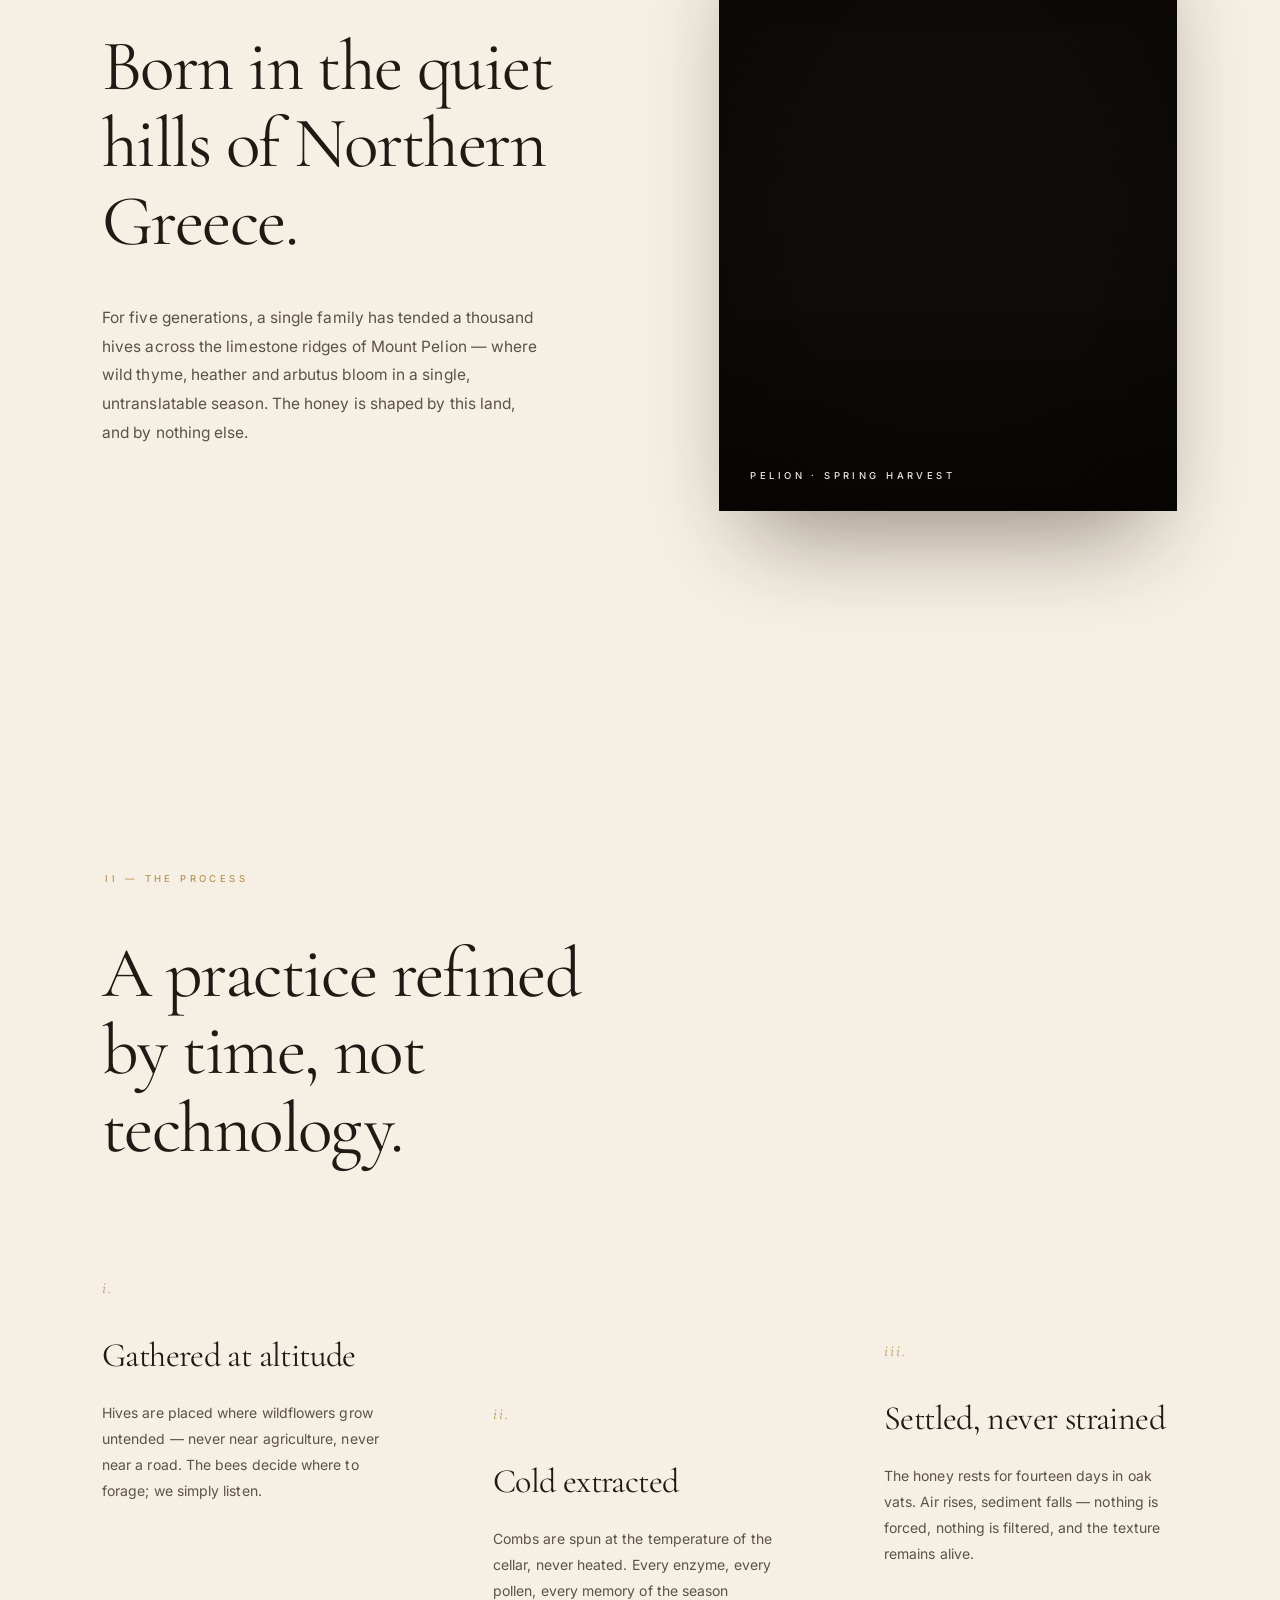
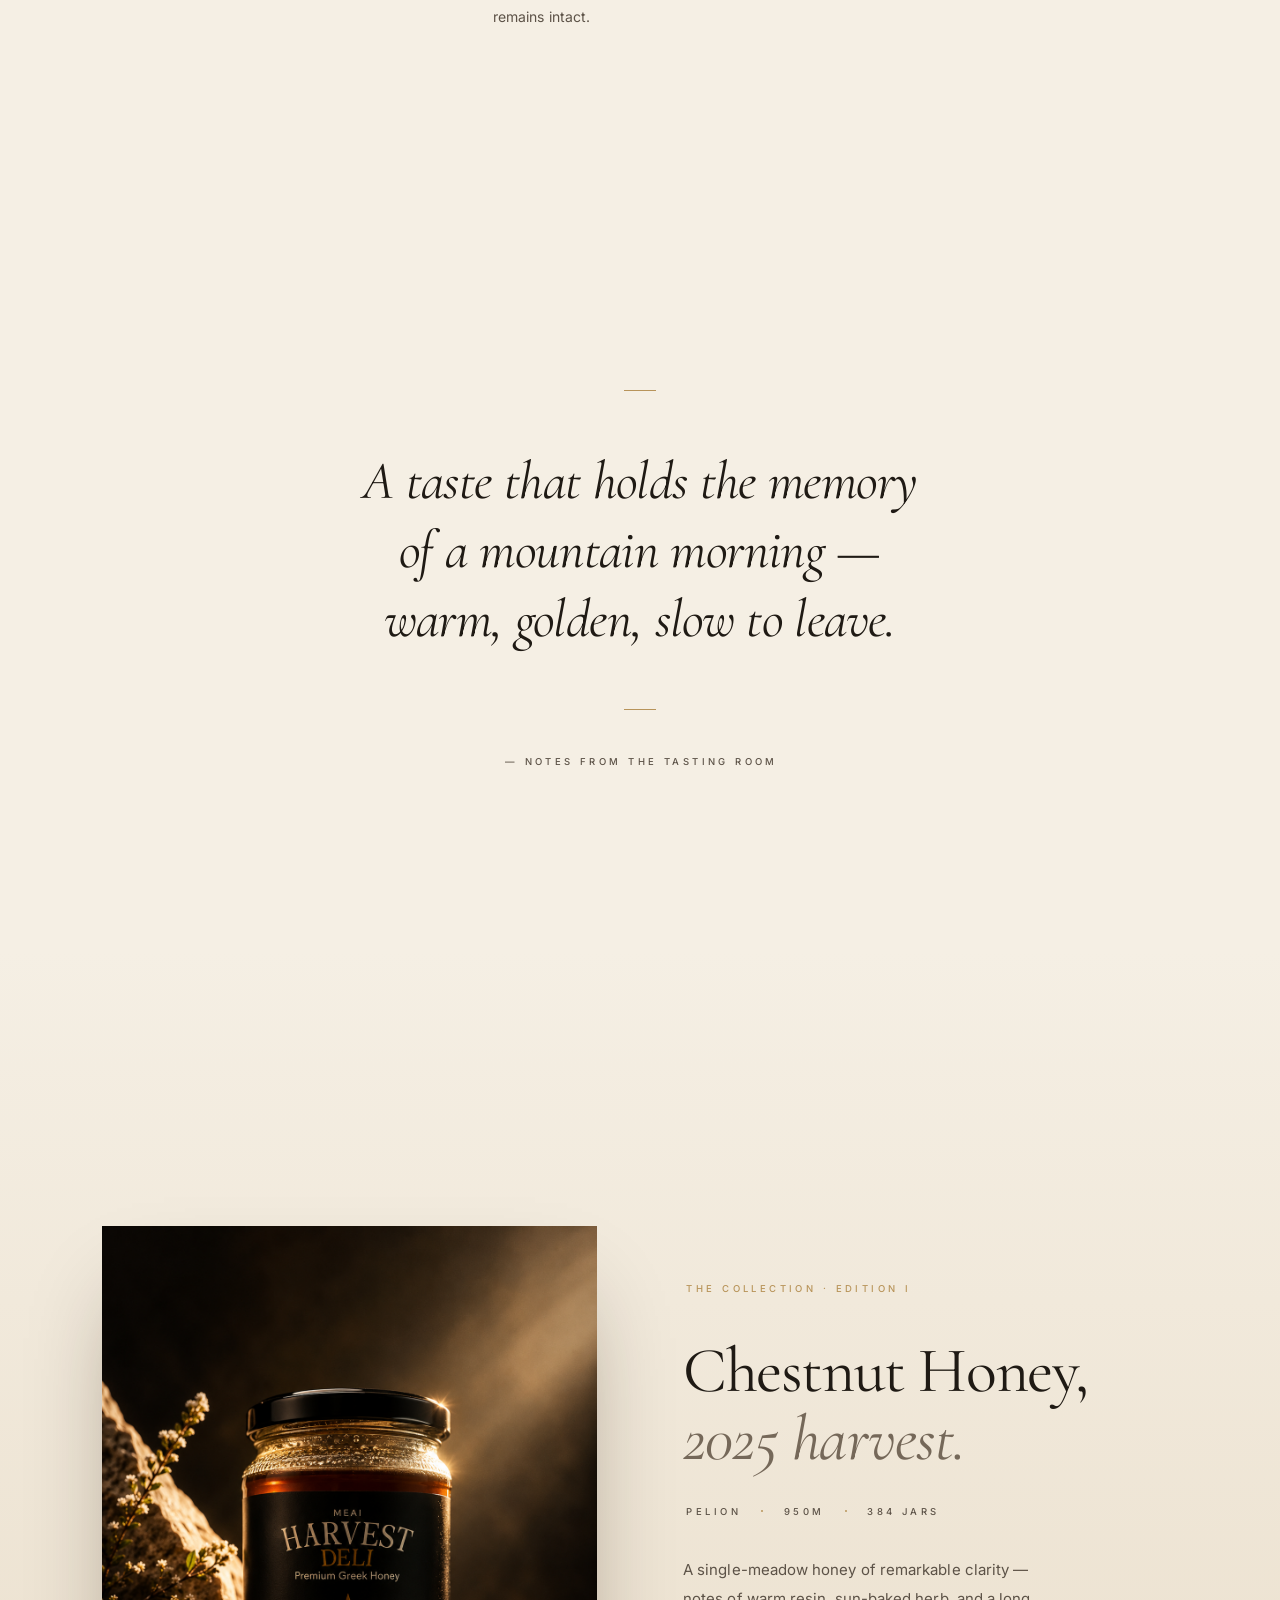
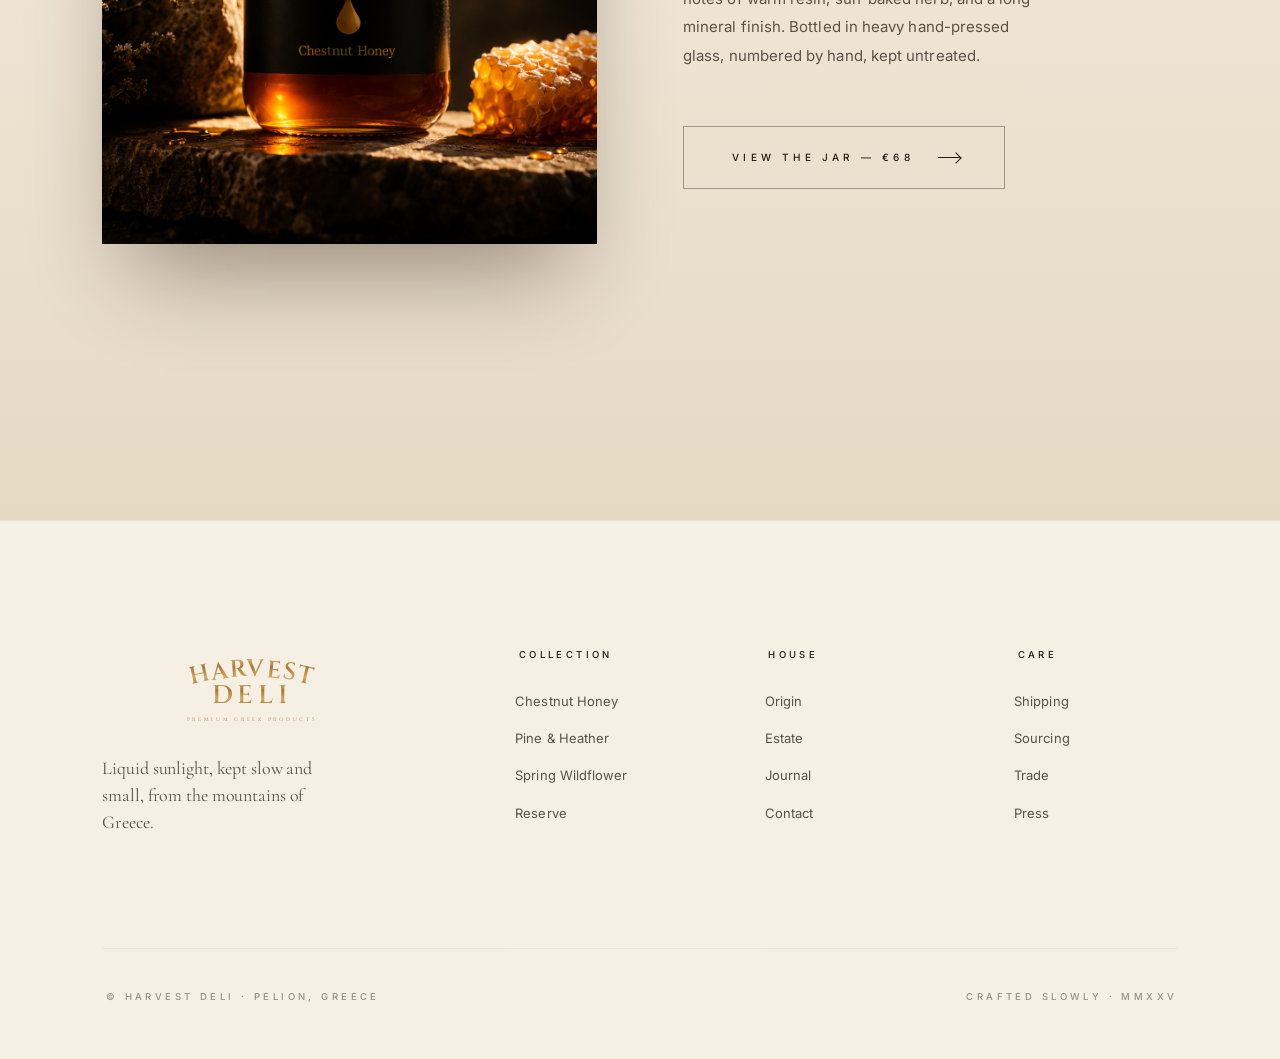
==== commit 10ff23aa: "Add looping origin video to The Origin section on home page Replace the amber gradient placeholder i" ====
--- a/index.html
+++ b/index.html
@@ -7,6 +7,7 @@
 <link rel="preconnect" href="https://fonts.googleapis.com">
 <link rel="preconnect" href="https://fonts.gstatic.com" crossorigin>
 <link href="https://fonts.googleapis.com/css2?family=Cinzel:wght@400;500;600;700&family=Cormorant+Garamond:ital,wght@0,300;0,400;0,500;0,600;1,400;1,500&family=Inter:wght@300;400;500&display=swap" rel="stylesheet">
+<link rel="stylesheet" href="shared.css">
 <style>
 :root {
   --bg: #F5EFE4;
@@ -725,32 +726,39 @@
   aspect-ratio: 3 / 4;
   position: relative;
   overflow: hidden;
-  background:
-    radial-gradient(ellipse at 30% 25%, rgba(255,235,200,0.55), transparent 55%),
-    linear-gradient(165deg, #E8D5B0 0%, #C29A65 35%, #8F6638 70%, #5C3F1E 100%);
+  background: #0E0B08;
+  box-shadow: 0 50px 90px -30px rgba(40, 24, 8, 0.45);
+}
+.origin .image-frame video {
+  position: absolute;
+  inset: 0;
+  width: 100%;
+  height: 100%;
+  object-fit: cover;
+  object-position: center;
+  display: block;
+  filter: contrast(1.04) saturate(1.06) brightness(0.97);
 }
 .origin .image-frame::before {
   content: '';
   position: absolute; inset: 0;
-  background: linear-gradient(180deg, transparent 60%, rgba(0,0,0,0.35));
+  background:
+    linear-gradient(180deg, rgba(0,0,0,0.25) 0%, transparent 25%, transparent 65%, rgba(0,0,0,0.4) 100%),
+    radial-gradient(ellipse at 50% 50%, transparent 45%, rgba(0,0,0,0.25) 100%);
+  z-index: 2;
+  pointer-events: none;
 }
 .origin .image-frame .caption {
   position: absolute;
   bottom: 28px; left: 28px;
+  font-family: 'Inter', sans-serif;
   font-size: 9.5px;
-  letter-spacing: 0.42em;
-  text-transform: uppercase;
-  color: rgba(255,250,240,0.9);
-  z-index: 2;
+  letter-spacing: var(--track-label);
+  text-transform: uppercase;
+  color: rgba(255,250,240,0.92);
+  z-index: 3;
   font-weight: 500;
-}
-.origin .image-frame .grain {
-  position: absolute; inset: 0;
-  background-image:
-    radial-gradient(circle at 20% 30%, rgba(255,220,180,0.25), transparent 25%),
-    radial-gradient(circle at 75% 60%, rgba(120,60,20,0.4), transparent 35%);
-  mix-blend-mode: overlay;
-  opacity: 0.7;
+  padding-left: var(--track-label);
 }
 
 .process-grid {
@@ -1110,9 +1118,34 @@
   </a>
   <div class="nav-right">
     <button class="menu-btn" id="menuBtn"><span class="lines"></span>Menu</button>
-    <a href="product.html" class="nav-acquire">Acquire</a>
+    <a href="shop.html" class="nav-acquire">Shop</a>
+    <button class="nav-cart" id="navCart" aria-label="Open cart">
+      <span class="cart-glyph"><svg width="14" height="14" viewBox="0 0 14 14" fill="none"><path d="M2.2 4 L11.8 4 L10.8 12 L3.2 12 Z" stroke="currentColor" stroke-width="0.9" fill="none"/><path d="M5 4 V3.2 A2 2 0 0 1 9 3.2 V4" stroke="currentColor" stroke-width="0.9" fill="none"/></svg></span>
+      Cellar
+      <span class="cart-count">0</span>
+    </button>
   </div>
 </nav>
+
+<!-- Cart drawer -->
+<div class="cart-drawer" id="cartDrawer" aria-hidden="true">
+  <div class="cart-backdrop"></div>
+  <aside class="cart-panel">
+    <header class="cart-head">
+      <span class="cart-title">Your <em>Cellar</em></span>
+      <button class="cart-close" aria-label="Close">Close <span class="x"></span></button>
+    </header>
+    <div class="cart-items" id="cartItems"></div>
+    <footer class="cart-foot">
+      <div class="cart-totals">
+        <span class="label">Subtotal</span>
+        <span class="total" id="cartTotal">€0</span>
+      </div>
+      <p class="cart-note">Shipping calculated at checkout. Complimentary across the EU above €120.</p>
+      <a href="checkout.html" class="cart-checkout">Continue to checkout <span class="arrow"></span></a>
+    </footer>
+  </aside>
+</div>
 
 <!-- ============ Menu overlay ============ -->
 <div class="menu-overlay" id="menuOverlay" aria-hidden="true">
@@ -1125,18 +1158,18 @@
     <ol class="menu-items">
       <li>
         <span class="roman">I</span>
-        <a href="#origin">The <em>Origin</em></a>
+        <a href="shop.html">The <em>Collection</em></a>
+        <span class="sub">All editions</span>
+      </li>
+      <li>
+        <span class="roman">II</span>
+        <a href="about.html">The <em>Origin</em></a>
         <span class="sub">Pelion · Greece</span>
       </li>
       <li>
-        <span class="roman">II</span>
+        <span class="roman">III</span>
         <a href="#process">The <em>Process</em></a>
         <span class="sub">Hand harvested</span>
-      </li>
-      <li>
-        <span class="roman">III</span>
-        <a href="product.html">The <em>Collection</em></a>
-        <span class="sub">Edition I</span>
       </li>
       <li>
         <span class="roman">IV</span>
@@ -1145,7 +1178,7 @@
       </li>
       <li>
         <span class="roman">V</span>
-        <a href="#contact">Contact</a>
+        <a href="contact.html">Contact</a>
         <span class="sub">Trade &amp; press</span>
       </li>
     </ol>
@@ -1174,7 +1207,7 @@
 <!-- ============ Hero ============ -->
 <section class="hero">
   <div class="video-stage">
-    <video id="scrollVideo" muted playsinline preload="auto">
+    <video id="scrollVideo" muted playsinline webkit-playsinline preload="auto" loop>
       <source src="video.mp4" type="video/mp4">
     </video>
   </div>
@@ -1231,7 +1264,7 @@
     <div class="cta-wrap stagger">
       <div class="eyebrow">The collection</div>
       <h2 class="display huge">Taste the origin.</h2>
-      <a class="cta" href="product.html">Discover the collection <span class="arrow"></span></a>
+      <a class="cta" href="shop.html">Discover the collection <span class="arrow"></span></a>
     </div>
   </div>
 
@@ -1247,8 +1280,10 @@
       <p class="chapter-body">For five generations, a single family has tended a thousand hives across the limestone ridges of Mount Pelion — where wild thyme, heather and arbutus bloom in a single, untranslatable season. The honey is shaped by this land, and by nothing else.</p>
     </div>
     <div class="image-frame reveal delay-1">
-      <div class="grain"></div>
-      <span class="caption">Pelion · Spring harvest</span>
+      <video autoplay muted loop playsinline webkit-playsinline preload="auto" id="originHomeVideo">
+        <source src="origin-home.mp4" type="video/mp4">
+      </video>
+      <span class="caption">Pelion &middot; Spring harvest</span>
     </div>
   </section>
 
@@ -1311,16 +1346,16 @@
     <div class="footer-col">
       <h4>Collection</h4>
       <a href="product.html">Chestnut Honey</a>
-      <a href="product.html">Pine &amp; Heather</a>
-      <a href="product.html">Spring Wildflower</a>
-      <a href="product.html">Reserve</a>
+      <a href="shop.html">Pine &amp; Heather</a>
+      <a href="shop.html">Spring Wildflower</a>
+      <a href="shop.html">Reserve</a>
     </div>
     <div class="footer-col">
       <h4>House</h4>
-      <a href="#origin">Origin</a>
+      <a href="about.html">Origin</a>
       <a href="#process">Estate</a>
       <a href="#">Journal</a>
-      <a href="#contact">Contact</a>
+      <a href="contact.html">Contact</a>
     </div>
     <div class="footer-col">
       <h4>Care</h4>
@@ -1336,6 +1371,7 @@
   </div>
 </footer>
 
+<script src="shared.js"></script>
 <script>
 (function() {
   const video = document.getElementById('scrollVideo');
@@ -1382,6 +1418,10 @@
   document.addEventListener('keydown', (e) => { if (e.key === 'Escape') closeMenu(); });
 
   /* Scroll video */
+  const isTouch = ('ontouchstart' in window) || navigator.maxTouchPoints > 0;
+  const isSmall = window.matchMedia('(max-width: 900px)').matches;
+  const useMobileFlow = isTouch || isSmall;
+
   let targetTime = 0;
   let currentTime = 0;
   let heroHeight = hero.offsetHeight;
@@ -1403,22 +1443,40 @@
   else {
     video.addEventListener('canplaythrough', hideLoader, { once: true });
     video.addEventListener('loadeddata', hideLoader, { once: true });
+    video.addEventListener('playing', hideLoader, { once: true });
     setTimeout(hideLoader, 5000);
   }
 
-  video.addEventListener('loadedmetadata', () => {
-    try { video.currentTime = 0.01; } catch (e) {}
-  });
-
-  function frameLoop() {
-    const diff = targetTime - currentTime;
-    if (Math.abs(diff) > 0.0008) {
-      currentTime += diff * 0.13;
-      try { video.currentTime = currentTime; } catch (e) {}
+  if (useMobileFlow) {
+    video.loop = true;
+    video.muted = true;
+    video.setAttribute('autoplay', '');
+    const tryPlay = () => { try { video.play().catch(() => {}); } catch (e) {} };
+    tryPlay();
+    document.addEventListener('touchstart', tryPlay, { once: true, passive: true });
+    document.addEventListener('click', tryPlay, { once: true });
+  } else {
+    video.addEventListener('loadedmetadata', () => {
+      try { video.currentTime = 0.01; } catch (e) {}
+    });
+    // Seek coalescing: only issue a new seek when the previous one finished.
+    // Combined with the all-keyframe encoded video this gives Chrome the
+    // same smoothness Safari has natively.
+    let seekReady = true;
+    video.addEventListener('seeked', () => { seekReady = true; });
+    function frameLoop() {
+      const diff = targetTime - currentTime;
+      if (Math.abs(diff) > 0.0008) {
+        currentTime += diff * 0.13;
+        if (seekReady) {
+          seekReady = false;
+          try { video.currentTime = currentTime; } catch (e) { seekReady = true; }
+        }
+      }
+      requestAnimationFrame(frameLoop);
     }
     requestAnimationFrame(frameLoop);
   }
-  requestAnimationFrame(frameLoop);
 
   function easeInOutCubic(t) {
     return t < 0.5 ? 4 * t * t * t : 1 - Math.pow(-2 * t + 2, 3) / 2;
@@ -1452,7 +1510,7 @@
     const heroScrollMax = Math.max(1, heroHeight - viewportH);
     const scrollFraction = Math.max(0, Math.min(1, scrollY / heroScrollMax));
 
-    if (video.duration && !isNaN(video.duration)) {
+    if (!useMobileFlow && video.duration && !isNaN(video.duration)) {
       targetTime = scrollFraction * (video.duration - 0.05);
     }
 
@@ -1484,6 +1542,15 @@
   }, { threshold: 0.12, rootMargin: '0px 0px -80px 0px' });
   reveals.forEach(el => io.observe(el));
 
+  // iOS Safari sometimes needs a touch nudge to begin the looping origin video
+  const originHomeVideo = document.getElementById('originHomeVideo');
+  if (originHomeVideo) {
+    const kickOrigin = () => { try { originHomeVideo.play().catch(() => {}); } catch (e) {} };
+    kickOrigin();
+    document.addEventListener('touchstart', kickOrigin, { once: true, passive: true });
+    document.addEventListener('click', kickOrigin, { once: true });
+  }
+
   onScroll();
 })();
 </script>
--- a/shared.css
+++ b/shared.css
@@ -0,0 +1,416 @@
+/* ============================================================
+   Harvest Deli — shared layer
+   Cart drawer, nav-cart, shop card, grain, page transitions
+   ============================================================ */
+
+/* ----------- Nav: cart button ----------- */
+.nav-cart {
+  background: none;
+  border: none;
+  color: inherit;
+  cursor: pointer;
+  font-family: 'Inter', sans-serif;
+  font-size: 9.5px;
+  letter-spacing: var(--track-label, 0.36em);
+  text-transform: uppercase;
+  font-weight: 500;
+  padding: 6px 0;
+  display: inline-flex;
+  align-items: center;
+  gap: 10px;
+  opacity: 0.92;
+  transition: opacity 0.5s var(--ease, cubic-bezier(0.22, 1, 0.36, 1));
+  padding-left: var(--track-label, 0.36em);
+}
+.nav-cart:hover { opacity: 1; }
+.nav-cart .cart-glyph {
+  display: inline-flex;
+  align-items: center;
+  justify-content: center;
+  width: 14px; height: 14px;
+}
+.nav-cart .cart-glyph svg { display: block; }
+.nav-cart .cart-count {
+  display: inline-flex;
+  align-items: center;
+  justify-content: center;
+  min-width: 16px;
+  height: 16px;
+  padding: 0 5px;
+  border-radius: 100px;
+  background: var(--gold, #B8945A);
+  color: #FAF6EE;
+  font-size: 9px;
+  letter-spacing: 0.02em;
+  font-weight: 600;
+  opacity: 0;
+  transform: scale(0.7);
+  transition: opacity 0.4s var(--ease), transform 0.5s var(--ease);
+  padding-left: 5px;
+}
+.nav-cart.has-items .cart-count { opacity: 1; transform: scale(1); }
+
+/* ----------- Cart drawer ----------- */
+.cart-drawer {
+  position: fixed;
+  inset: 0;
+  z-index: 180;
+  pointer-events: none;
+  visibility: hidden;
+}
+.cart-drawer.open { pointer-events: auto; visibility: visible; }
+.cart-backdrop {
+  position: absolute;
+  inset: 0;
+  background: rgba(15, 11, 6, 0.42);
+  backdrop-filter: blur(6px);
+  -webkit-backdrop-filter: blur(6px);
+  opacity: 0;
+  transition: opacity 0.8s var(--ease, cubic-bezier(0.22, 1, 0.36, 1));
+}
+.cart-drawer.open .cart-backdrop { opacity: 1; }
+.cart-panel {
+  position: absolute;
+  top: 0; right: 0; bottom: 0;
+  width: min(460px, 90vw);
+  background: rgba(250, 246, 238, 0.94);
+  backdrop-filter: blur(24px) saturate(150%);
+  -webkit-backdrop-filter: blur(24px) saturate(150%);
+  border-left: 1px solid rgba(26, 22, 18, 0.06);
+  box-shadow: -40px 0 100px -20px rgba(40, 24, 8, 0.18);
+  transform: translateX(100%);
+  transition: transform 0.85s var(--ease, cubic-bezier(0.22, 1, 0.36, 1));
+  display: flex;
+  flex-direction: column;
+}
+.cart-drawer.open .cart-panel { transform: translateX(0); }
+
+.cart-head {
+  padding: 32px 40px 24px;
+  display: flex;
+  justify-content: space-between;
+  align-items: baseline;
+  border-bottom: 1px solid rgba(26, 22, 18, 0.06);
+}
+.cart-head .cart-title {
+  font-family: 'Cormorant Garamond', 'EB Garamond', Garamond, serif;
+  font-weight: 400;
+  font-size: 24px;
+  letter-spacing: -0.018em;
+  color: var(--ink, #1F1A14);
+}
+.cart-head .cart-title em {
+  font-style: italic;
+  color: var(--ink-warm, #756859);
+  font-weight: 400;
+  padding-left: 6px;
+  font-size: 14px;
+  letter-spacing: 0.04em;
+}
+.cart-close {
+  background: none;
+  border: none;
+  cursor: pointer;
+  font-family: 'Inter', sans-serif;
+  font-size: 9.5px;
+  letter-spacing: var(--track-label, 0.36em);
+  text-transform: uppercase;
+  font-weight: 500;
+  color: var(--ink-soft, #5C5247);
+  display: inline-flex;
+  align-items: center;
+  gap: 12px;
+  padding: 6px 0;
+  transition: color 0.4s var(--ease);
+  padding-left: var(--track-label, 0.36em);
+}
+.cart-close:hover { color: var(--ink, #1F1A14); }
+.cart-close .x { width: 14px; height: 14px; position: relative; }
+.cart-close .x::before, .cart-close .x::after {
+  content: ''; position: absolute; top: 50%; left: 0;
+  width: 100%; height: 1px; background: currentColor;
+}
+.cart-close .x::before { transform: rotate(45deg); }
+.cart-close .x::after { transform: rotate(-45deg); }
+
+.cart-items {
+  flex: 1;
+  overflow-y: auto;
+  padding: 8px 40px;
+}
+.cart-empty {
+  padding: 12vh 8px;
+  text-align: center;
+  color: var(--ink-soft);
+}
+.cart-empty h4 {
+  font-family: 'Cormorant Garamond', serif;
+  font-weight: 400;
+  font-size: 28px;
+  line-height: 1.2;
+  letter-spacing: -0.02em;
+  color: var(--ink);
+  margin-bottom: 14px;
+  max-width: 18ch;
+  margin-left: auto;
+  margin-right: auto;
+}
+.cart-empty p {
+  font-size: 13px;
+  line-height: 1.8;
+  max-width: 28ch;
+  margin: 0 auto 32px;
+}
+.cart-empty-cta {
+  display: inline-flex;
+  align-items: center;
+  gap: 16px;
+  padding: 16px 30px;
+  font-family: 'Inter', sans-serif;
+  font-size: 10px;
+  letter-spacing: var(--track-button, 0.42em);
+  text-transform: uppercase;
+  font-weight: 500;
+  color: var(--ink);
+  border: 1px solid rgba(26, 22, 18, 0.36);
+  text-decoration: none;
+  transition: all 0.6s var(--ease);
+  padding-left: calc(30px + var(--track-button, 0.42em));
+}
+.cart-empty-cta:hover { background: var(--ink); color: var(--cream); border-color: var(--ink); }
+
+.cart-line {
+  display: grid;
+  grid-template-columns: 78px 1fr auto;
+  gap: 22px;
+  align-items: center;
+  padding: 22px 0;
+  border-bottom: 1px solid rgba(26, 22, 18, 0.05);
+}
+.cart-line:last-child { border-bottom: none; }
+.cart-line .thumb {
+  width: 78px;
+  height: 92px;
+  background: linear-gradient(180deg, #EDE3D2 0%, #DDCEB5 100%);
+  position: relative;
+  overflow: hidden;
+}
+.cart-line .thumb .mini-jar {
+  position: absolute;
+  bottom: 8%;
+  left: 50%;
+  transform: translateX(-50%);
+  width: 50%;
+  height: 70%;
+  border-radius: 3px 3px 10px 10px;
+  box-shadow:
+    inset 4px 0 8px rgba(255,235,180,0.32),
+    inset -4px 0 8px rgba(50,25,0,0.45),
+    inset 0 -10px 18px rgba(35,18,0,0.5);
+}
+.cart-line .thumb .mini-jar::before {
+  content: '';
+  position: absolute;
+  top: -10px; left: 20%; right: 20%; height: 12px;
+  background: linear-gradient(180deg, #2C231A 0%, #0D0907 100%);
+  border-radius: 2px;
+}
+.cart-line .thumb .mini-jar.amber { background: linear-gradient(180deg, rgba(220,170,100,0.92) 14%, rgba(180,122,55,0.98) 42%, rgba(130,82,28,1) 78%, rgba(70,40,10,1) 100%); }
+.cart-line .thumb .mini-jar.bronze { background: linear-gradient(180deg, rgba(186,140,80,0.92) 14%, rgba(140,90,40,0.98) 42%, rgba(100,55,20,1) 78%, rgba(50,25,5,1) 100%); }
+.cart-line .thumb .mini-jar.straw { background: linear-gradient(180deg, rgba(240,210,140,0.92) 14%, rgba(210,170,90,0.98) 42%, rgba(170,130,50,1) 78%, rgba(110,80,25,1) 100%); }
+.cart-line .thumb .mini-jar.deep { background: linear-gradient(180deg, rgba(120,75,30,0.92) 14%, rgba(80,45,12,0.98) 42%, rgba(50,25,5,1) 78%, rgba(20,10,2,1) 100%); }
+.cart-line .thumb .mini-jar.pale { background: linear-gradient(180deg, rgba(248,225,170,0.92) 14%, rgba(232,200,130,0.98) 42%, rgba(200,160,90,1) 78%, rgba(150,118,55,1) 100%); }
+
+.cart-line .meta { min-width: 0; }
+.cart-line .meta .name {
+  font-family: 'Cormorant Garamond', serif;
+  font-weight: 400;
+  font-size: 19px;
+  letter-spacing: -0.015em;
+  margin-bottom: 4px;
+  color: var(--ink);
+  line-height: 1.18;
+}
+.cart-line .meta .edition {
+  font-family: 'Inter', sans-serif;
+  font-size: 9.5px;
+  letter-spacing: var(--track-label, 0.36em);
+  text-transform: uppercase;
+  color: var(--ink-soft);
+  font-weight: 500;
+  margin-bottom: 12px;
+  padding-left: var(--track-label, 0.36em);
+}
+.qty {
+  display: inline-flex;
+  align-items: center;
+  border: 1px solid rgba(26, 22, 18, 0.14);
+  height: 28px;
+}
+.qty button {
+  width: 28px;
+  height: 28px;
+  background: none;
+  border: none;
+  cursor: pointer;
+  color: var(--ink-soft);
+  font-family: 'Inter', sans-serif;
+  font-size: 14px;
+  font-weight: 400;
+  display: inline-flex;
+  align-items: center;
+  justify-content: center;
+  transition: color 0.4s var(--ease);
+}
+.qty button:hover { color: var(--ink); }
+.qty .val {
+  min-width: 28px;
+  text-align: center;
+  font-family: 'Cormorant Garamond', serif;
+  font-weight: 400;
+  font-size: 16px;
+  color: var(--ink);
+  letter-spacing: -0.005em;
+}
+
+.cart-line .price-col { text-align: right; }
+.cart-line .price-col .price {
+  font-family: 'Cormorant Garamond', serif;
+  font-weight: 400;
+  font-size: 20px;
+  color: var(--ink);
+  letter-spacing: -0.012em;
+  margin-bottom: 10px;
+}
+.cart-line .price-col .remove {
+  background: none;
+  border: none;
+  cursor: pointer;
+  font-family: 'Inter', sans-serif;
+  font-size: 9px;
+  letter-spacing: 0.28em;
+  text-transform: uppercase;
+  color: var(--ink-soft);
+  font-weight: 500;
+  opacity: 0.6;
+  transition: opacity 0.4s var(--ease), color 0.4s var(--ease);
+  padding: 0;
+  padding-left: 0.28em;
+}
+.cart-line .price-col .remove:hover { opacity: 1; color: var(--gold-deep, #8A6228); }
+
+.cart-foot {
+  padding: 28px 40px 36px;
+  border-top: 1px solid rgba(26, 22, 18, 0.06);
+  background: rgba(255, 252, 246, 0.6);
+}
+.cart-totals {
+  display: flex;
+  justify-content: space-between;
+  align-items: baseline;
+  margin-bottom: 8px;
+}
+.cart-totals .label {
+  font-family: 'Inter', sans-serif;
+  font-size: 10px;
+  letter-spacing: var(--track-label, 0.36em);
+  text-transform: uppercase;
+  font-weight: 500;
+  color: var(--ink-soft);
+  padding-left: var(--track-label, 0.36em);
+}
+.cart-totals .total {
+  font-family: 'Cormorant Garamond', serif;
+  font-weight: 400;
+  font-size: 28px;
+  letter-spacing: -0.018em;
+  color: var(--ink);
+}
+.cart-note {
+  font-family: 'Inter', sans-serif;
+  font-size: 11px;
+  line-height: 1.6;
+  color: var(--ink-soft);
+  margin-bottom: 22px;
+  opacity: 0.78;
+}
+.cart-checkout {
+  display: flex;
+  align-items: center;
+  justify-content: center;
+  gap: 18px;
+  padding: 20px 26px;
+  background: var(--ink);
+  color: var(--cream);
+  text-decoration: none;
+  font-family: 'Inter', sans-serif;
+  font-size: 10px;
+  letter-spacing: var(--track-button, 0.42em);
+  text-transform: uppercase;
+  font-weight: 500;
+  transition: background 0.6s var(--ease);
+  padding-left: calc(26px + var(--track-button, 0.42em));
+}
+.cart-checkout:hover { background: var(--gold-deep, #8A6228); }
+.cart-checkout .arrow {
+  width: 22px; height: 1px; background: currentColor; position: relative;
+}
+.cart-checkout .arrow::after {
+  content: ''; position: absolute; right: 0; top: -3px;
+  width: 7px; height: 7px;
+  border-right: 1px solid currentColor;
+  border-top: 1px solid currentColor;
+  transform: rotate(45deg);
+}
+
+/* ----------- Toast / added-to-cart confirmation ----------- */
+.cart-toast {
+  position: fixed;
+  bottom: 28px;
+  left: 50%;
+  transform: translateX(-50%) translateY(20px);
+  padding: 16px 26px;
+  background: rgba(15, 11, 6, 0.92);
+  backdrop-filter: blur(10px);
+  color: var(--cream);
+  font-family: 'Inter', sans-serif;
+  font-size: 10px;
+  letter-spacing: var(--track-label, 0.36em);
+  text-transform: uppercase;
+  font-weight: 500;
+  z-index: 160;
+  opacity: 0;
+  pointer-events: none;
+  transition: opacity 0.5s var(--ease), transform 0.6s var(--ease);
+  padding-left: calc(26px + var(--track-label, 0.36em));
+}
+.cart-toast.show { opacity: 1; transform: translateX(-50%) translateY(0); }
+
+/* ----------- Mobile responsive ----------- */
+@media (max-width: 900px) {
+  .cart-head, .cart-foot { padding-left: 24px; padding-right: 24px; }
+  .cart-items { padding-left: 24px; padding-right: 24px; }
+  .cart-line { grid-template-columns: 60px 1fr auto; gap: 16px; }
+  .cart-line .thumb { width: 60px; height: 72px; }
+  .cart-line .meta .name { font-size: 17px; }
+}
+
+/* ----------- Grain overlay utility ----------- */
+.grain-overlay {
+  position: fixed;
+  inset: 0;
+  pointer-events: none;
+  z-index: 200;
+  opacity: 0.025;
+  mix-blend-mode: overlay;
+  background-image: url("data:image/svg+xml;utf8,<svg xmlns='http://www.w3.org/2000/svg' width='160' height='160'><filter id='n'><feTurbulence type='fractalNoise' baseFrequency='0.9' numOctaves='2'/></filter><rect width='100%' height='100%' filter='url(%23n)' opacity='0.55'/></svg>");
+}
+
+/* ----------- Page transition (subtle on link follow) ----------- */
+.page-fade {
+  animation: pageFade 1s var(--ease, cubic-bezier(0.22, 1, 0.36, 1)) both;
+}
+@keyframes pageFade {
+  from { opacity: 0; transform: translateY(8px); }
+  to { opacity: 1; transform: translateY(0); }
+}
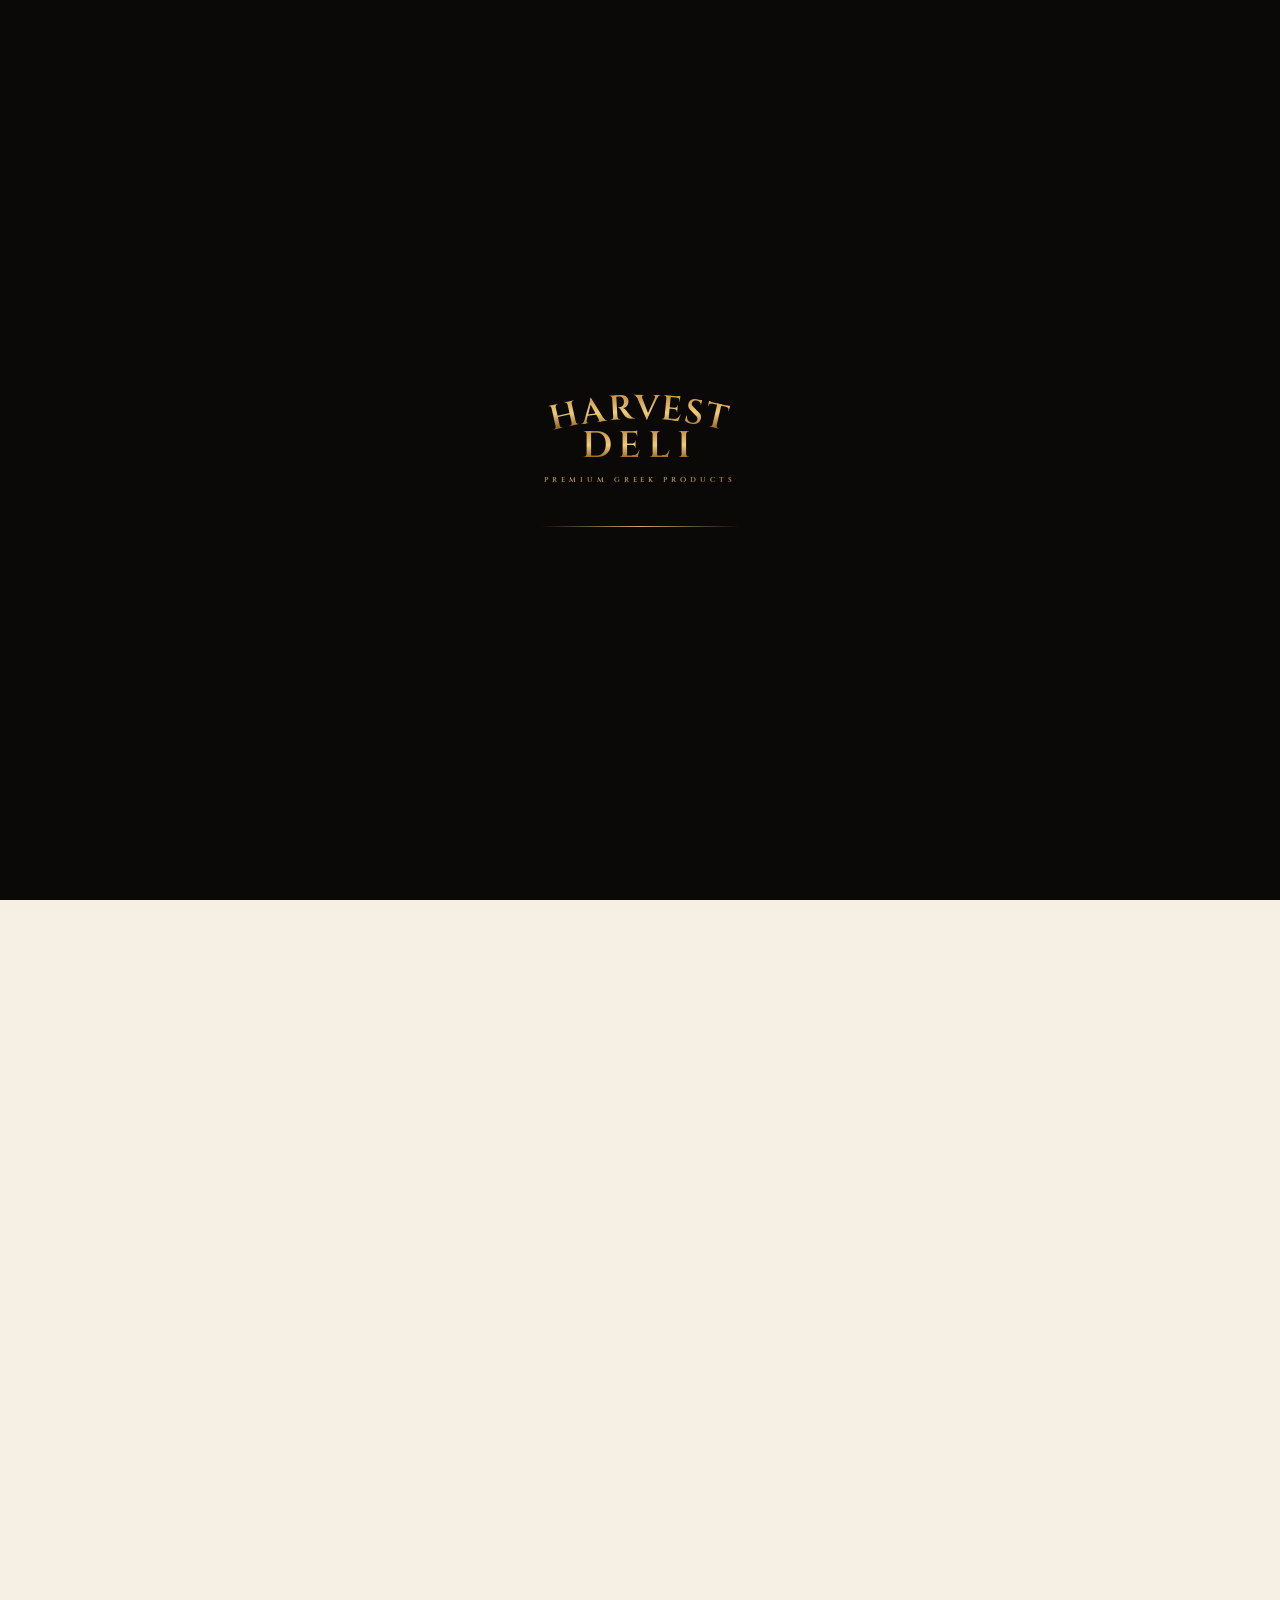
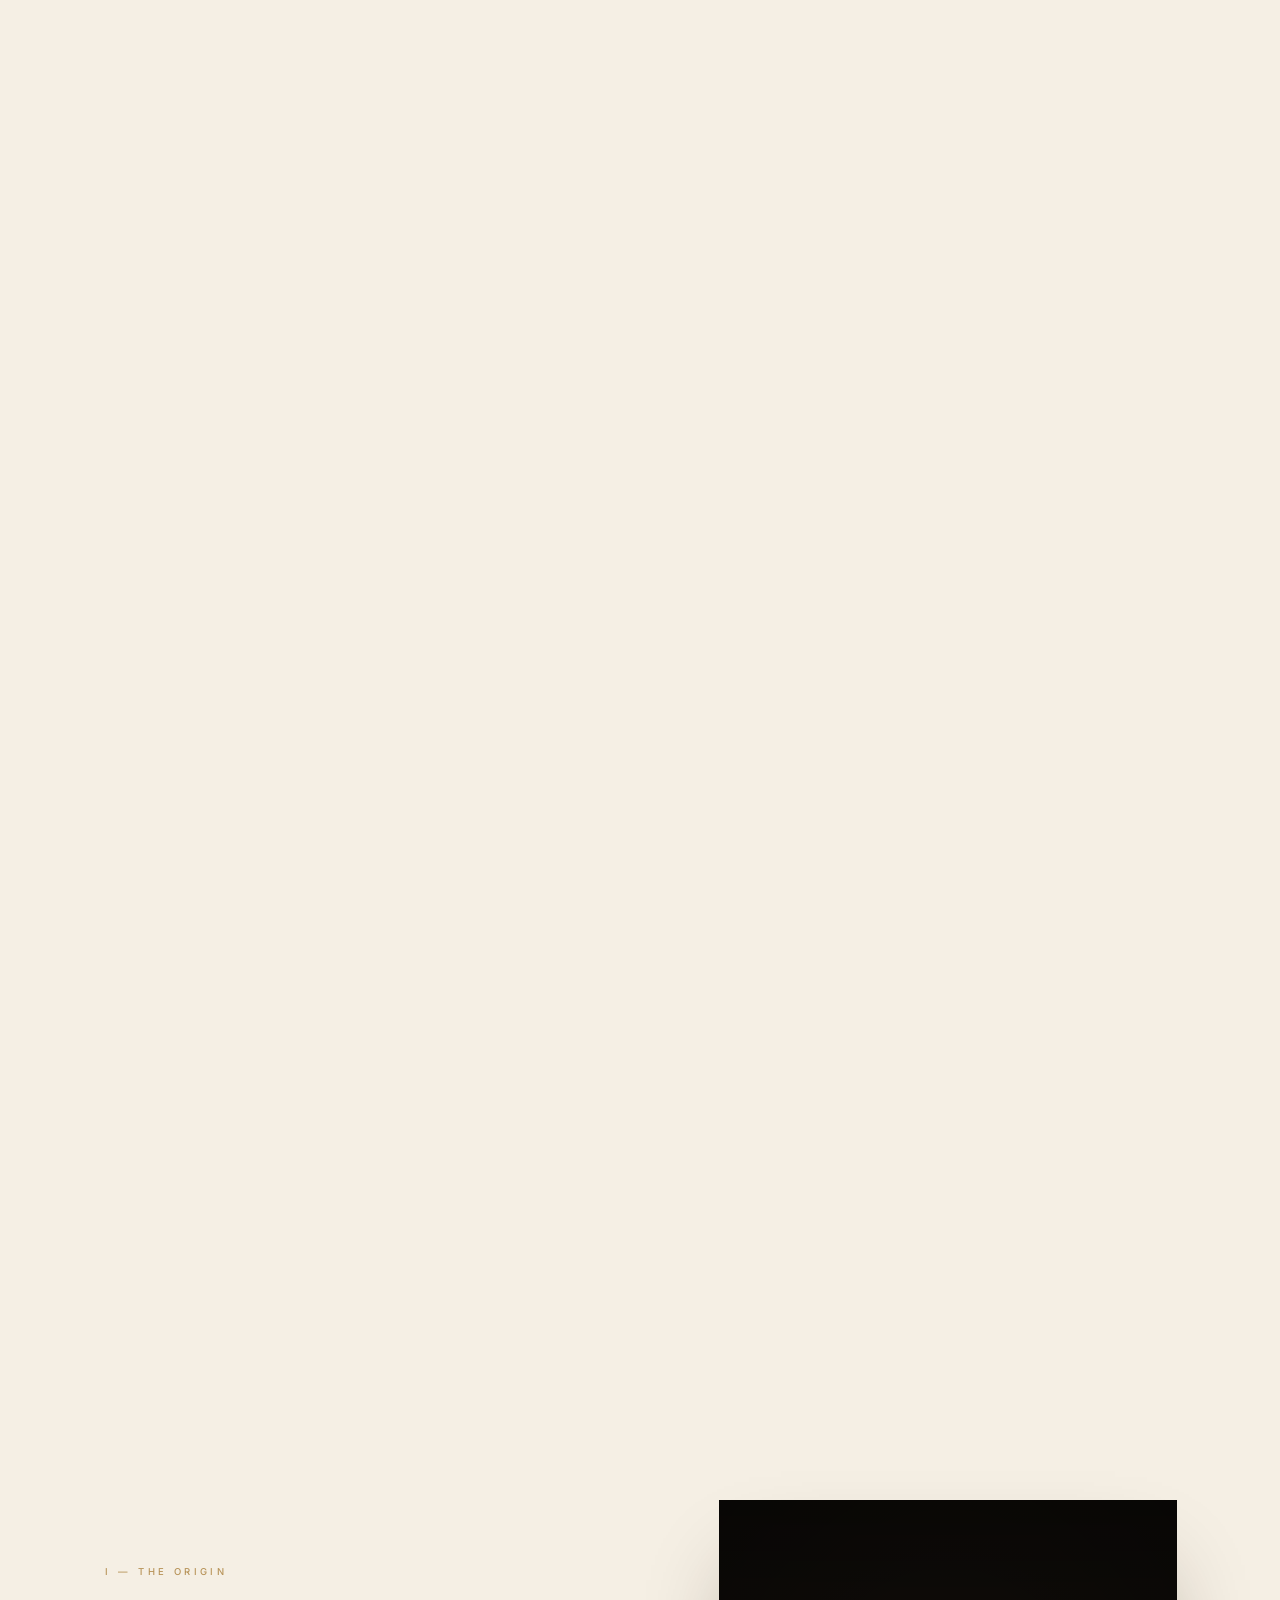
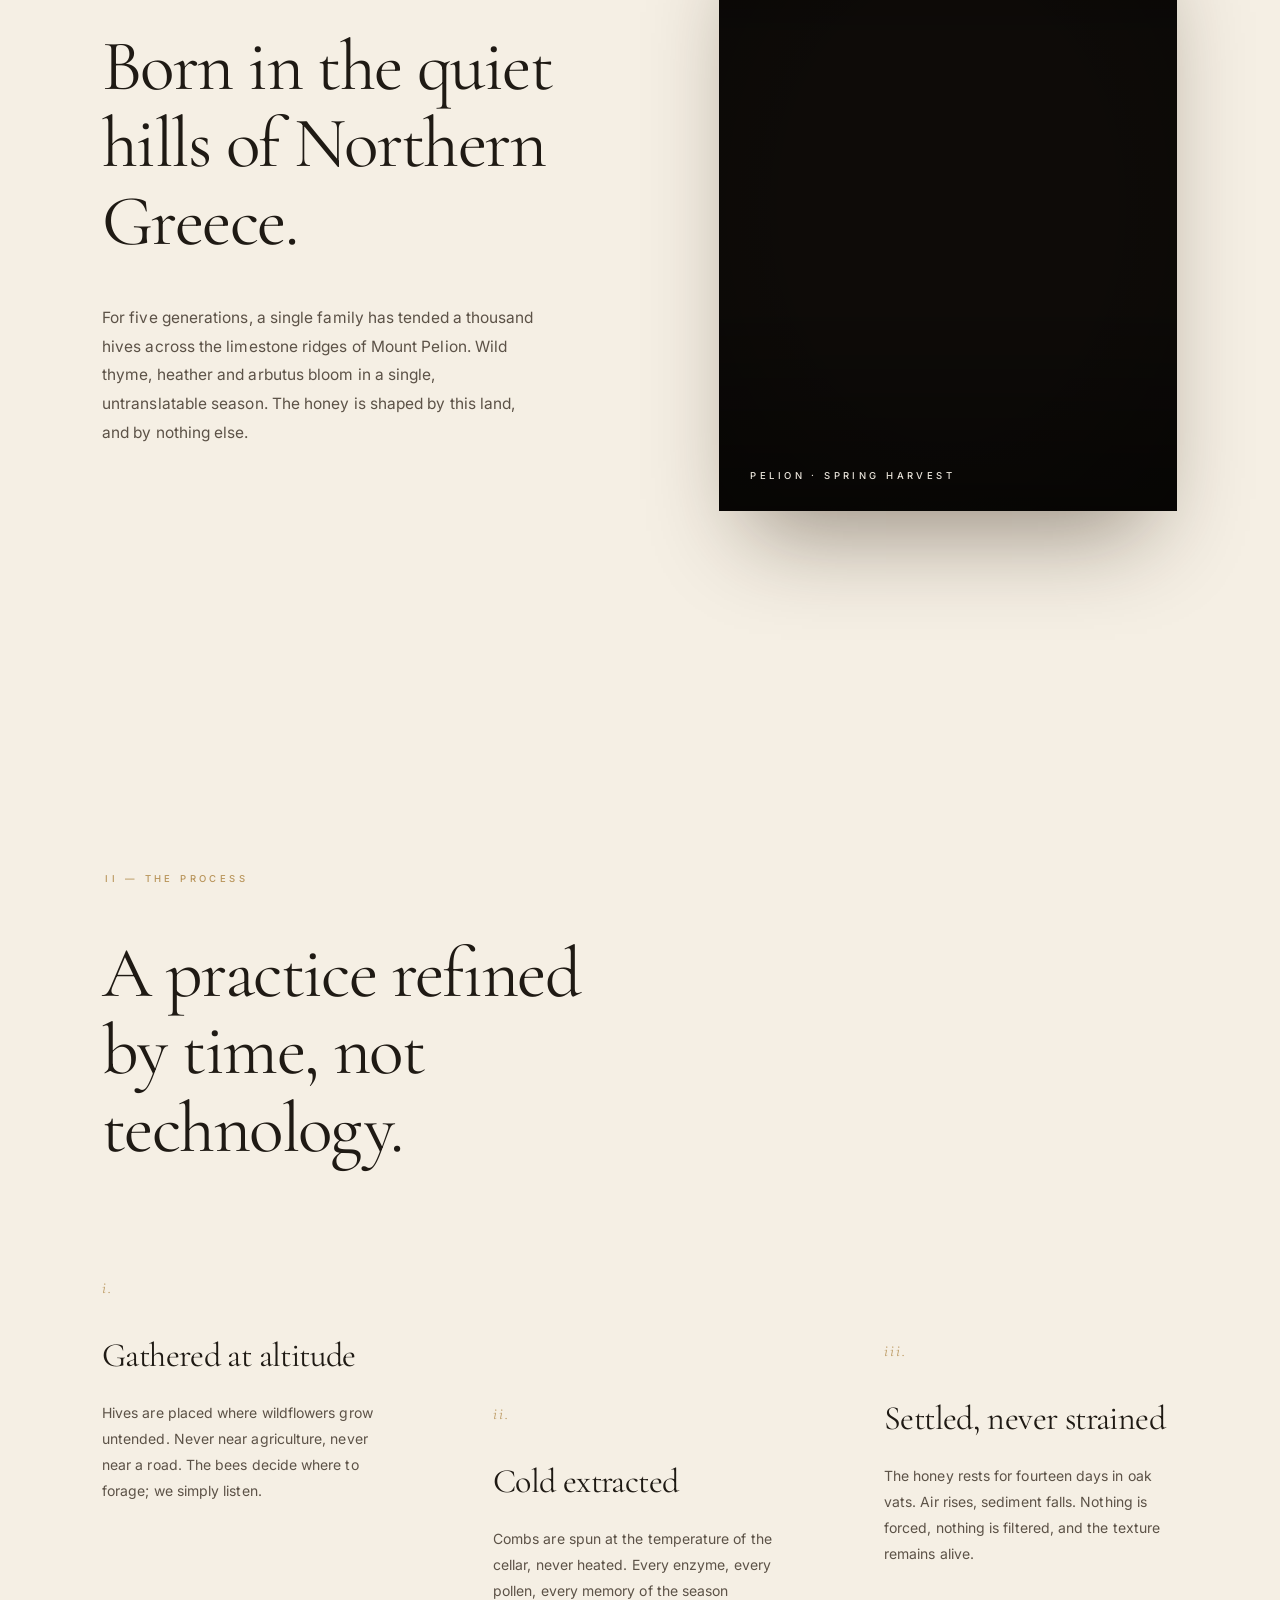
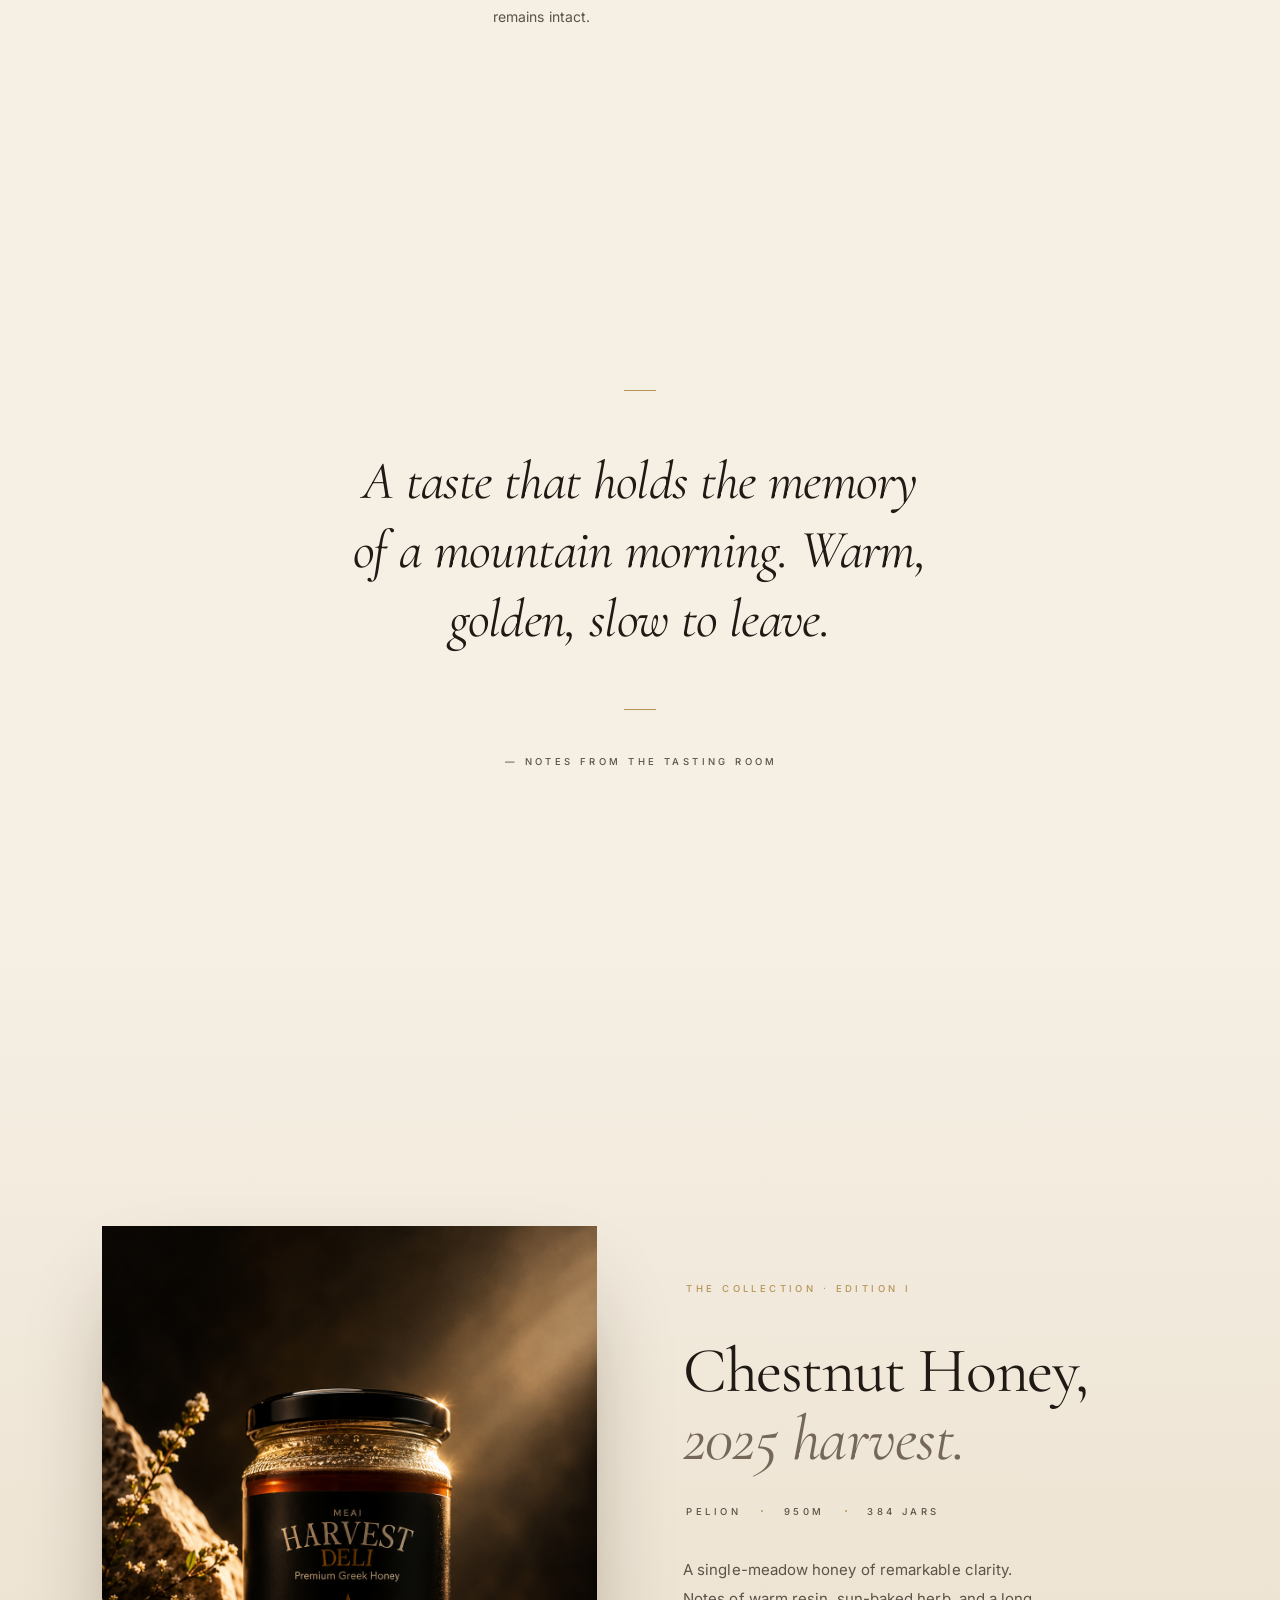
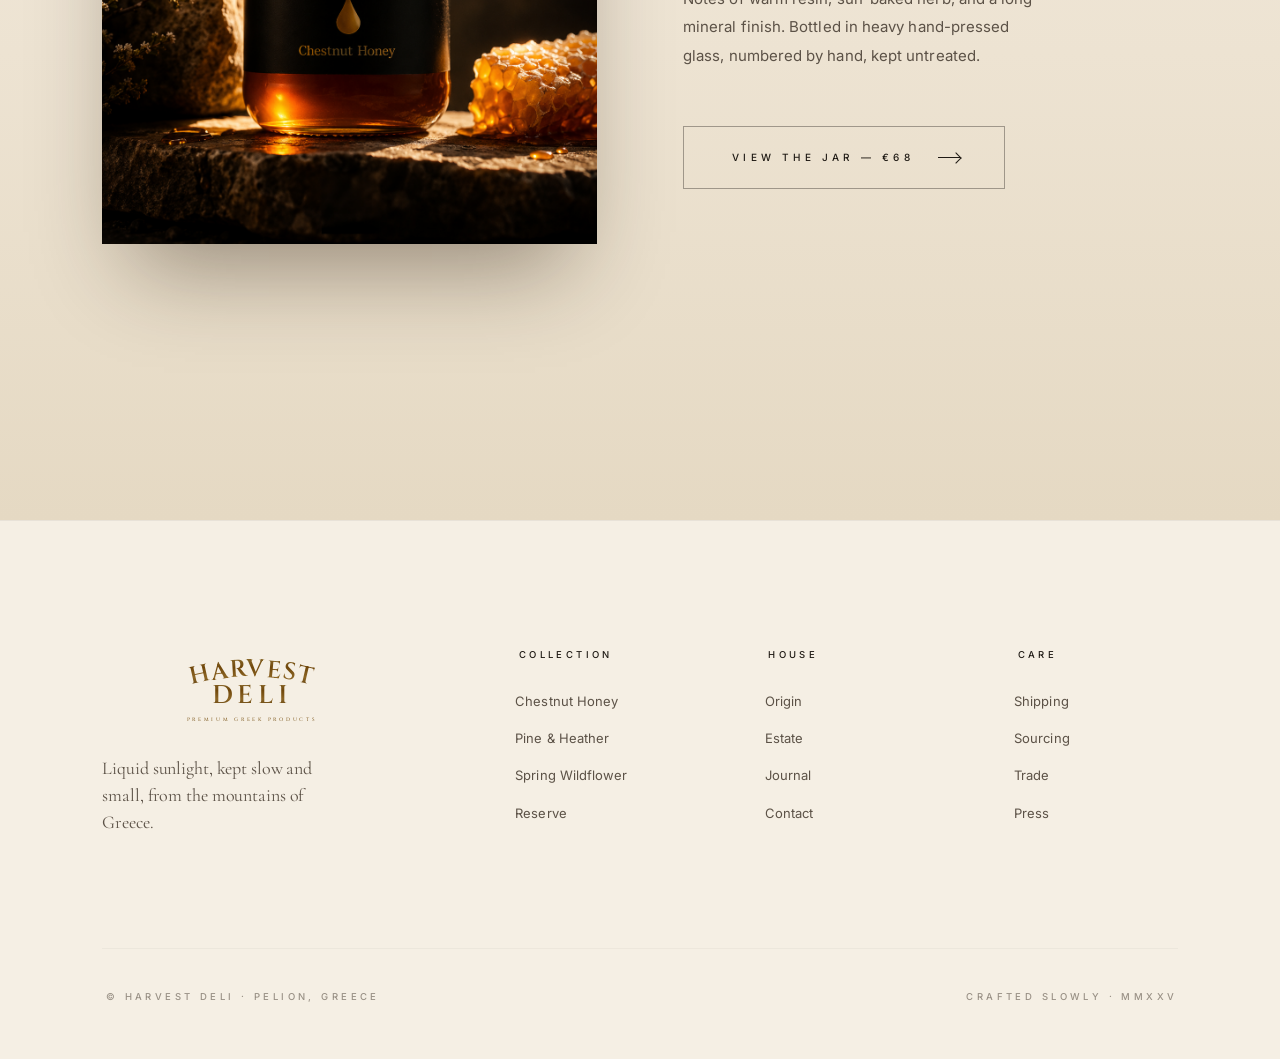
==== commit 17860c97: "Add EN/NL language toggle with full Dutch translation Built a centralised i18n layer in shared.js wi" ====
--- a/index.html
+++ b/index.html
@@ -1117,11 +1117,16 @@
     <svg class="logo-svg logo-mark nav-size"><use href="#harvestDeliLogo"/></svg>
   </a>
   <div class="nav-right">
-    <button class="menu-btn" id="menuBtn"><span class="lines"></span>Menu</button>
-    <a href="shop.html" class="nav-acquire">Shop</a>
+    <div class="lang-toggle" role="group" aria-label="Language">
+      <button data-lang="en">EN</button>
+      <span class="sep"></span>
+      <button data-lang="nl">NL</button>
+    </div>
+    <button class="menu-btn" id="menuBtn"><span class="lines"></span><span data-i18n="nav.menu">Menu</span></button>
+    <a href="shop.html" class="nav-acquire" data-i18n="nav.shop">Shop</a>
     <button class="nav-cart" id="navCart" aria-label="Open cart">
       <span class="cart-glyph"><svg width="14" height="14" viewBox="0 0 14 14" fill="none"><path d="M2.2 4 L11.8 4 L10.8 12 L3.2 12 Z" stroke="currentColor" stroke-width="0.9" fill="none"/><path d="M5 4 V3.2 A2 2 0 0 1 9 3.2 V4" stroke="currentColor" stroke-width="0.9" fill="none"/></svg></span>
-      Cellar
+      <span data-i18n="nav.cellar">Cellar</span>
       <span class="cart-count">0</span>
     </button>
   </div>
@@ -1132,17 +1137,17 @@
   <div class="cart-backdrop"></div>
   <aside class="cart-panel">
     <header class="cart-head">
-      <span class="cart-title">Your <em>Cellar</em></span>
-      <button class="cart-close" aria-label="Close">Close <span class="x"></span></button>
+      <span class="cart-title" data-i18n-html="cart.title_html">Your <em>Cellar</em></span>
+      <button class="cart-close" aria-label="Close"><span data-i18n="cart.close">Close</span> <span class="x"></span></button>
     </header>
     <div class="cart-items" id="cartItems"></div>
     <footer class="cart-foot">
       <div class="cart-totals">
-        <span class="label">Subtotal</span>
+        <span class="label" data-i18n="cart.subtotal">Subtotal</span>
         <span class="total" id="cartTotal">€0</span>
       </div>
-      <p class="cart-note">Shipping calculated at checkout. Complimentary across the EU above €120.</p>
-      <a href="checkout.html" class="cart-checkout">Continue to checkout <span class="arrow"></span></a>
+      <p class="cart-note" data-i18n="cart.note">Shipping calculated at checkout. Complimentary across the EU above €120.</p>
+      <a href="checkout.html" class="cart-checkout"><span data-i18n="cart.checkout">Continue to checkout</span> <span class="arrow"></span></a>
     </footer>
   </aside>
 </div>
@@ -1151,41 +1156,41 @@
 <div class="menu-overlay" id="menuOverlay" aria-hidden="true">
   <div class="menu-top">
     <a href="#" class="nav-brand"><svg class="logo-svg logo-mark menu-size"><use href="#harvestDeliLogo"/></svg></a>
-    <button class="menu-close" id="menuClose">Close <span class="x"></span></button>
+    <button class="menu-close" id="menuClose"><span data-i18n="menu.close">Close</span> <span class="x"></span></button>
   </div>
 
   <div class="menu-content">
     <ol class="menu-items">
       <li>
         <span class="roman">I</span>
-        <a href="shop.html">The <em>Collection</em></a>
-        <span class="sub">All editions</span>
+        <a href="shop.html" data-i18n-html="menu.item.collection_html">The <em>Collection</em></a>
+        <span class="sub" data-i18n="menu.item.collection_sub">All editions</span>
       </li>
       <li>
         <span class="roman">II</span>
-        <a href="about.html">The <em>Origin</em></a>
-        <span class="sub">Pelion · Greece</span>
+        <a href="about.html" data-i18n-html="menu.item.origin_html">The <em>Origin</em></a>
+        <span class="sub" data-i18n="menu.item.origin_sub">Pelion · Greece</span>
       </li>
       <li>
         <span class="roman">III</span>
-        <a href="#process">The <em>Process</em></a>
-        <span class="sub">Hand harvested</span>
+        <a href="#process" data-i18n-html="menu.item.process_html">The <em>Process</em></a>
+        <span class="sub" data-i18n="menu.item.process_sub">Hand harvested</span>
       </li>
       <li>
         <span class="roman">IV</span>
-        <a href="#journal">The <em>Journal</em></a>
-        <span class="sub">Field notes</span>
+        <a href="#journal" data-i18n-html="menu.item.journal_html">The <em>Journal</em></a>
+        <span class="sub" data-i18n="menu.item.journal_sub">Field notes</span>
       </li>
       <li>
         <span class="roman">V</span>
-        <a href="contact.html">Contact</a>
-        <span class="sub">Trade &amp; press</span>
+        <a href="contact.html" data-i18n="menu.item.contact">Contact</a>
+        <span class="sub" data-i18n="menu.item.contact_sub">Trade &amp; press</span>
       </li>
     </ol>
 
     <aside class="menu-side">
-      <h5>Visit the estate</h5>
-      <p>By appointment between April and October. Small groups, single day, accompanied tastings at the cellar.</p>
+      <h5 data-i18n="menu.estate.h">Visit the estate</h5>
+      <p data-i18n="menu.estate.p">By appointment between April and October. Small groups, single day, accompanied tastings at the cellar.</p>
       <div class="contact">
         <a href="mailto:hello@harvestdeli.gr">hello@harvestdeli.gr</a><br>
         +30 24210 882 14<br>
@@ -1195,11 +1200,11 @@
   </div>
 
   <div class="menu-bottom">
-    <span>© Harvest Deli MMXXV</span>
+    <span data-i18n="menu.copyright">© Harvest Deli MMXXV</span>
     <div class="social">
-      <a href="#">Instagram</a>
-      <a href="#">Journal</a>
-      <a href="#">Wholesale</a>
+      <a href="#" data-i18n="menu.social.instagram">Instagram</a>
+      <a href="#" data-i18n="menu.social.journal">Journal</a>
+      <a href="#" data-i18n="menu.social.wholesale">Wholesale</a>
     </div>
   </div>
 </div>
@@ -1216,7 +1221,7 @@
   <div class="scene align-center scene-brand" data-start="0.0" data-end="0.13">
     <div class="brand-reveal">
       <div class="brand-glow" aria-hidden="true"></div>
-      <div class="est">Established &middot; Pelion, Greece &middot; Estate №01</div>
+      <div class="est" data-i18n="idx.scene0.est">Established &middot; Pelion, Greece &middot; Estate №01</div>
       <svg class="logo-svg logo-mark hero-size"><use href="#harvestDeliLogo"/></svg>
       <div class="est-line"></div>
     </div>
@@ -1225,18 +1230,18 @@
   <!-- Scene 1: Greek sunrise -->
   <div class="scene align-bottom-left" data-start="0.17" data-end="0.30">
     <div class="stagger">
-      <div class="eyebrow">Edition I <span class="dot"></span> Chestnut Honey</div>
-      <h1 class="display huge">Captured from<br><em>the Greek sun.</em></h1>
+      <div class="eyebrow" data-i18n-html="idx.scene1.eyebrow_html">Edition I <span class="dot"></span> Chestnut Honey</div>
+      <h1 class="display huge" data-i18n-html="idx.scene1.line_html">Captured from<br><em>the Greek sun.</em></h1>
     </div>
   </div>
 
   <!-- Scene 2: Bees & flowers -->
   <div class="scene align-bottom-right" data-start="0.34" data-end="0.50">
     <div class="stagger">
-      <div class="eyebrow" style="color: rgba(245,239,228,0.62);">A field of stillness</div>
-      <h2 class="display large">Wild mountain flowers.</h2>
-      <h2 class="display large">Untouched nature.</h2>
-      <h2 class="display large">Pure craftsmanship.</h2>
+      <div class="eyebrow" style="color: rgba(245,239,228,0.62);" data-i18n="idx.scene2.eyebrow">A field of stillness</div>
+      <h2 class="display large" data-i18n="idx.scene2.line1">Wild mountain flowers.</h2>
+      <h2 class="display large" data-i18n="idx.scene2.line2">Untouched nature.</h2>
+      <h2 class="display large" data-i18n="idx.scene2.line3">Pure craftsmanship.</h2>
     </div>
   </div>
 
@@ -1244,77 +1249,77 @@
   <div class="glass-cards" data-start="0.54" data-end="0.74">
     <div class="glass-card">
       <div class="num">I.</div>
-      <h3>Raw harvesting</h3>
-      <p>Combs gathered by hand at altitude, never heated, never processed. Every aromatic note of the season is preserved intact.</p>
+      <h3 data-i18n="idx.card1.h">Raw harvesting</h3>
+      <p data-i18n="idx.card1.p">Combs gathered by hand at altitude, never heated, never processed. Every aromatic note of the season is preserved intact.</p>
     </div>
     <div class="glass-card">
       <div class="num">II.</div>
-      <h3>Small batch</h3>
-      <p>Each estate produces fewer than four hundred jars per harvest. A quiet number, kept deliberately small.</p>
+      <h3 data-i18n="idx.card2.h">Small batch</h3>
+      <p data-i18n="idx.card2.p">Each estate produces fewer than four hundred jars per harvest. A quiet number, kept deliberately small.</p>
     </div>
     <div class="glass-card">
       <div class="num">III.</div>
-      <h3>Natural origin</h3>
-      <p>Single-source, traceable to a meadow, a mountain, a season. Nothing added. Nothing taken away.</p>
+      <h3 data-i18n="idx.card3.h">Natural origin</h3>
+      <p data-i18n="idx.card3.p">Single-source, traceable to a meadow, a mountain, a season. Nothing added. Nothing taken away.</p>
     </div>
   </div>
 
   <!-- Scene 4: CTA -->
   <div class="scene align-center" data-start="0.78" data-end="0.98">
     <div class="cta-wrap stagger">
-      <div class="eyebrow">The collection</div>
-      <h2 class="display huge">Taste the origin.</h2>
-      <a class="cta" href="shop.html">Discover the collection <span class="arrow"></span></a>
+      <div class="eyebrow" data-i18n="idx.scene4.eyebrow">The collection</div>
+      <h2 class="display huge" data-i18n="idx.scene4.line">Taste the origin.</h2>
+      <a class="cta" href="shop.html"><span data-i18n="idx.scene4.cta">Discover the collection</span> <span class="arrow"></span></a>
     </div>
   </div>
 
-  <div class="scroll-hint" id="scrollHint">Scroll</div>
+  <div class="scroll-hint" id="scrollHint" data-i18n="idx.scrollHint">Scroll</div>
 </section>
 
 <main class="editorial">
 
   <section class="chapter origin" id="origin">
     <div class="reveal">
-      <div class="chapter-eyebrow">I — The Origin</div>
-      <h2 class="chapter-headline">Born in the quiet hills of Northern Greece.</h2>
-      <p class="chapter-body">For five generations, a single family has tended a thousand hives across the limestone ridges of Mount Pelion — where wild thyme, heather and arbutus bloom in a single, untranslatable season. The honey is shaped by this land, and by nothing else.</p>
+      <div class="chapter-eyebrow" data-i18n="idx.ch1.eyebrow">I — The Origin</div>
+      <h2 class="chapter-headline" data-i18n="idx.ch1.h">Born in the quiet hills of Northern Greece.</h2>
+      <p class="chapter-body" data-i18n="idx.ch1.body">For five generations, a single family has tended a thousand hives across the limestone ridges of Mount Pelion. Wild thyme, heather and arbutus bloom in a single, untranslatable season. The honey is shaped by this land, and by nothing else.</p>
     </div>
     <div class="image-frame reveal delay-1">
       <video autoplay muted loop playsinline webkit-playsinline preload="auto" id="originHomeVideo">
         <source src="origin-home.mp4" type="video/mp4">
       </video>
-      <span class="caption">Pelion &middot; Spring harvest</span>
+      <span class="caption" data-i18n="idx.ch1.caption">Pelion &middot; Spring harvest</span>
     </div>
   </section>
 
   <section class="chapter process" id="process">
     <div class="reveal">
-      <div class="chapter-eyebrow">II — The Process</div>
-      <h2 class="chapter-headline">A practice refined by time, not technology.</h2>
+      <div class="chapter-eyebrow" data-i18n="idx.ch2.eyebrow">II — The Process</div>
+      <h2 class="chapter-headline" data-i18n="idx.ch2.h">A practice refined by time, not technology.</h2>
     </div>
     <div class="process-grid">
       <div class="process-step reveal">
         <div class="roman">i.</div>
-        <h3>Gathered at altitude</h3>
-        <p>Hives are placed where wildflowers grow untended — never near agriculture, never near a road. The bees decide where to forage; we simply listen.</p>
+        <h3 data-i18n="idx.step1.h">Gathered at altitude</h3>
+        <p data-i18n="idx.step1.p">Hives are placed where wildflowers grow untended. Never near agriculture, never near a road. The bees decide where to forage; we simply listen.</p>
       </div>
       <div class="process-step reveal delay-1">
         <div class="roman">ii.</div>
-        <h3>Cold extracted</h3>
-        <p>Combs are spun at the temperature of the cellar, never heated. Every enzyme, every pollen, every memory of the season remains intact.</p>
+        <h3 data-i18n="idx.step2.h">Cold extracted</h3>
+        <p data-i18n="idx.step2.p">Combs are spun at the temperature of the cellar, never heated. Every enzyme, every pollen, every memory of the season remains intact.</p>
       </div>
       <div class="process-step reveal delay-2">
         <div class="roman">iii.</div>
-        <h3>Settled, never strained</h3>
-        <p>The honey rests for fourteen days in oak vats. Air rises, sediment falls — nothing is forced, nothing is filtered, and the texture remains alive.</p>
+        <h3 data-i18n="idx.step3.h">Settled, never strained</h3>
+        <p data-i18n="idx.step3.p">The honey rests for fourteen days in oak vats. Air rises, sediment falls. Nothing is forced, nothing is filtered, and the texture remains alive.</p>
       </div>
     </div>
   </section>
 
   <section class="chapter taste">
     <div class="reveal">
-      <blockquote>A taste that holds the memory of a mountain morning — warm, golden, slow to leave.</blockquote>
-      <cite>— Notes from the tasting room</cite>
+      <blockquote data-i18n="idx.taste.quote">A taste that holds the memory of a mountain morning. Warm, golden, slow to leave.</blockquote>
+      <cite data-i18n="idx.taste.cite">— Notes from the tasting room</cite>
     </div>
   </section>
 
@@ -1326,11 +1331,11 @@
         </div>
       </a>
       <div class="product-meta reveal delay-1">
-        <div class="pm-eyebrow">The Collection · Edition I</div>
-        <h2>Chestnut Honey, <em>2025 harvest.</em></h2>
-        <div class="origin-line">Pelion <span class="dot"></span> 950m <span class="dot"></span> 384 jars</div>
-        <p class="desc">A single-meadow honey of remarkable clarity — notes of warm resin, sun-baked herb, and a long mineral finish. Bottled in heavy hand-pressed glass, numbered by hand, kept untreated.</p>
-        <a href="product.html" class="product-cta">View the jar &mdash; €68 <span class="arrow"></span></a>
+        <div class="pm-eyebrow" data-i18n="idx.product.eyebrow">The Collection · Edition I</div>
+        <h2 data-i18n-html="idx.product.title_html">Chestnut Honey, <em>2025 harvest.</em></h2>
+        <div class="origin-line" data-i18n-html="idx.product.originLine_html">Pelion <span class="dot"></span> 950m <span class="dot"></span> 384 jars</div>
+        <p class="desc" data-i18n="idx.product.desc">A single-meadow honey of remarkable clarity. Notes of warm resin, sun-baked herb, and a long mineral finish. Bottled in heavy hand-pressed glass, numbered by hand, kept untreated.</p>
+        <a href="product.html" class="product-cta"><span data-i18n-html="idx.product.cta_html">View the jar &mdash; €68</span> <span class="arrow"></span></a>
       </div>
     </div>
   </section>
@@ -1341,33 +1346,33 @@
   <div class="footer-grid">
     <div>
       <div class="footer-brand"><svg class="logo-svg logo-mark footer-size"><use href="#harvestDeliLogoDark"/></svg></div>
-      <p class="footer-tagline">Liquid sunlight, kept slow and small, from the mountains of Greece.</p>
+      <p class="footer-tagline" data-i18n="footer.tagline">Liquid sunlight, kept slow and small, from the mountains of Greece.</p>
     </div>
     <div class="footer-col">
-      <h4>Collection</h4>
-      <a href="product.html">Chestnut Honey</a>
-      <a href="shop.html">Pine &amp; Heather</a>
-      <a href="shop.html">Spring Wildflower</a>
-      <a href="shop.html">Reserve</a>
+      <h4 data-i18n="footer.col.collection">Collection</h4>
+      <a href="product.html" data-i18n="footer.link.chestnut">Chestnut Honey</a>
+      <a href="shop.html" data-i18n="footer.link.pineHeather">Pine &amp; Heather</a>
+      <a href="shop.html" data-i18n="footer.link.springWildflower">Spring Wildflower</a>
+      <a href="shop.html" data-i18n="footer.link.reserve">Reserve</a>
     </div>
     <div class="footer-col">
-      <h4>House</h4>
-      <a href="about.html">Origin</a>
-      <a href="#process">Estate</a>
-      <a href="#">Journal</a>
-      <a href="contact.html">Contact</a>
+      <h4 data-i18n="footer.col.house">House</h4>
+      <a href="about.html" data-i18n="footer.link.origin">Origin</a>
+      <a href="#process" data-i18n="footer.link.estate">Estate</a>
+      <a href="#" data-i18n="footer.link.journal">Journal</a>
+      <a href="contact.html" data-i18n="footer.link.contact">Contact</a>
     </div>
     <div class="footer-col">
-      <h4>Care</h4>
-      <a href="#">Shipping</a>
-      <a href="#">Sourcing</a>
-      <a href="#">Trade</a>
-      <a href="#">Press</a>
+      <h4 data-i18n="footer.col.care">Care</h4>
+      <a href="#" data-i18n="footer.link.shipping">Shipping</a>
+      <a href="#" data-i18n="footer.link.sourcing">Sourcing</a>
+      <a href="#" data-i18n="footer.link.trade">Trade</a>
+      <a href="#" data-i18n="footer.link.press">Press</a>
     </div>
   </div>
   <div class="footer-bottom">
-    <span>© Harvest Deli · Pelion, Greece</span>
-    <span>Crafted slowly · MMXXV</span>
+    <span data-i18n="footer.bottom1">© Harvest Deli · Pelion, Greece</span>
+    <span data-i18n="footer.bottom2">Crafted slowly · MMXXV</span>
   </div>
 </footer>
 
--- a/shared.css
+++ b/shared.css
@@ -388,11 +388,86 @@
 
 /* ----------- Mobile responsive ----------- */
 @media (max-width: 900px) {
-  .cart-head, .cart-foot { padding-left: 24px; padding-right: 24px; }
-  .cart-items { padding-left: 24px; padding-right: 24px; }
-  .cart-line { grid-template-columns: 60px 1fr auto; gap: 16px; }
+  .cart-panel { width: min(420px, 92vw); }
+  .cart-head { padding: 24px 24px 18px; }
+  .cart-foot { padding: 22px 24px 28px; }
+  .cart-items { padding: 6px 24px; }
+  .cart-head .cart-title { font-size: 22px; }
+  .cart-line { grid-template-columns: 60px 1fr auto; gap: 16px; padding: 18px 0; }
   .cart-line .thumb { width: 60px; height: 72px; }
   .cart-line .meta .name { font-size: 17px; }
+  .cart-line .meta .edition { margin-bottom: 10px; font-size: 9px; letter-spacing: 0.3em; }
+  .cart-line .price-col .price { font-size: 18px; }
+  .qty { height: 30px; }
+  .qty button { width: 30px; height: 30px; font-size: 16px; }
+  .cart-checkout { padding: 18px 22px; padding-left: calc(22px + var(--track-button, 0.42em)); gap: 14px; }
+}
+@media (max-width: 600px) {
+  .nav-cart { gap: 8px; padding-left: 0; font-size: 0; letter-spacing: 0; }
+  .nav-cart .cart-glyph,
+  .nav-cart .cart-count { font-size: 9px; letter-spacing: 0.02em; }
+  .nav-cart .cart-glyph svg { width: 16px; height: 16px; }
+  .nav-cart .cart-count { min-width: 16px; height: 16px; padding: 0 5px; }
+  nav.site-nav .nav-acquire { display: none; }
+  .cart-panel { width: 100vw; }
+  .cart-head, .cart-foot, .cart-items { padding-left: 22px; padding-right: 22px; }
+  .cart-head .cart-title { font-size: 20px; }
+  .cart-head .cart-title em { font-size: 12px; }
+  .cart-line { grid-template-columns: 54px 1fr auto; gap: 14px; }
+  .cart-line .thumb { width: 54px; height: 66px; }
+  .cart-line .meta .name { font-size: 16px; }
+  .cart-line .price-col .price { font-size: 17px; }
+  .cart-totals .total { font-size: 26px; }
+  .cart-empty { padding: 8vh 4px; }
+  .cart-empty h4 { font-size: 24px; }
+  .cart-toast { left: 16px; right: 16px; transform: none; bottom: 16px; font-size: 9px; padding: 14px 20px; padding-left: calc(20px + var(--track-label, 0.36em)); }
+  .cart-toast.show { transform: none; }
+}
+
+/* ----------- Language toggle ----------- */
+.lang-toggle {
+  display: inline-flex;
+  align-items: center;
+  gap: 10px;
+  font-family: 'Inter', sans-serif;
+  font-size: 9.5px;
+  letter-spacing: 0.28em;
+  font-weight: 500;
+  color: var(--ink-soft);
+  padding-left: 0.28em;
+}
+.lang-toggle button {
+  background: none;
+  border: none;
+  cursor: pointer;
+  color: inherit;
+  font: inherit;
+  letter-spacing: inherit;
+  padding: 6px 0;
+  opacity: 0.5;
+  transition: opacity 0.5s var(--ease, cubic-bezier(0.22, 1, 0.36, 1)), color 0.5s var(--ease);
+  font-weight: 500;
+}
+.lang-toggle button:hover { opacity: 0.8; }
+.lang-toggle button.active { opacity: 1; color: var(--ink); }
+.lang-toggle .sep {
+  opacity: 0.3;
+  width: 1px;
+  height: 11px;
+  background: currentColor;
+  display: inline-block;
+}
+nav.site-nav:not(.scrolled) .lang-toggle { color: rgba(245, 239, 228, 0.7); }
+nav.site-nav:not(.scrolled) .lang-toggle button.active { color: var(--cream); }
+@media (max-width: 600px) {
+  .lang-toggle { font-size: 9px; letter-spacing: 0.18em; gap: 6px; }
+  .lang-toggle button { padding: 6px 2px; }
+}
+
+/* ----------- Footer logo: deepen so the foil reads on cream ----------- */
+.footer-brand .logo-mark,
+footer .logo-mark.footer-size {
+  filter: brightness(0.62) saturate(1.35) contrast(1.06);
 }
 
 /* ----------- Grain overlay utility ----------- */
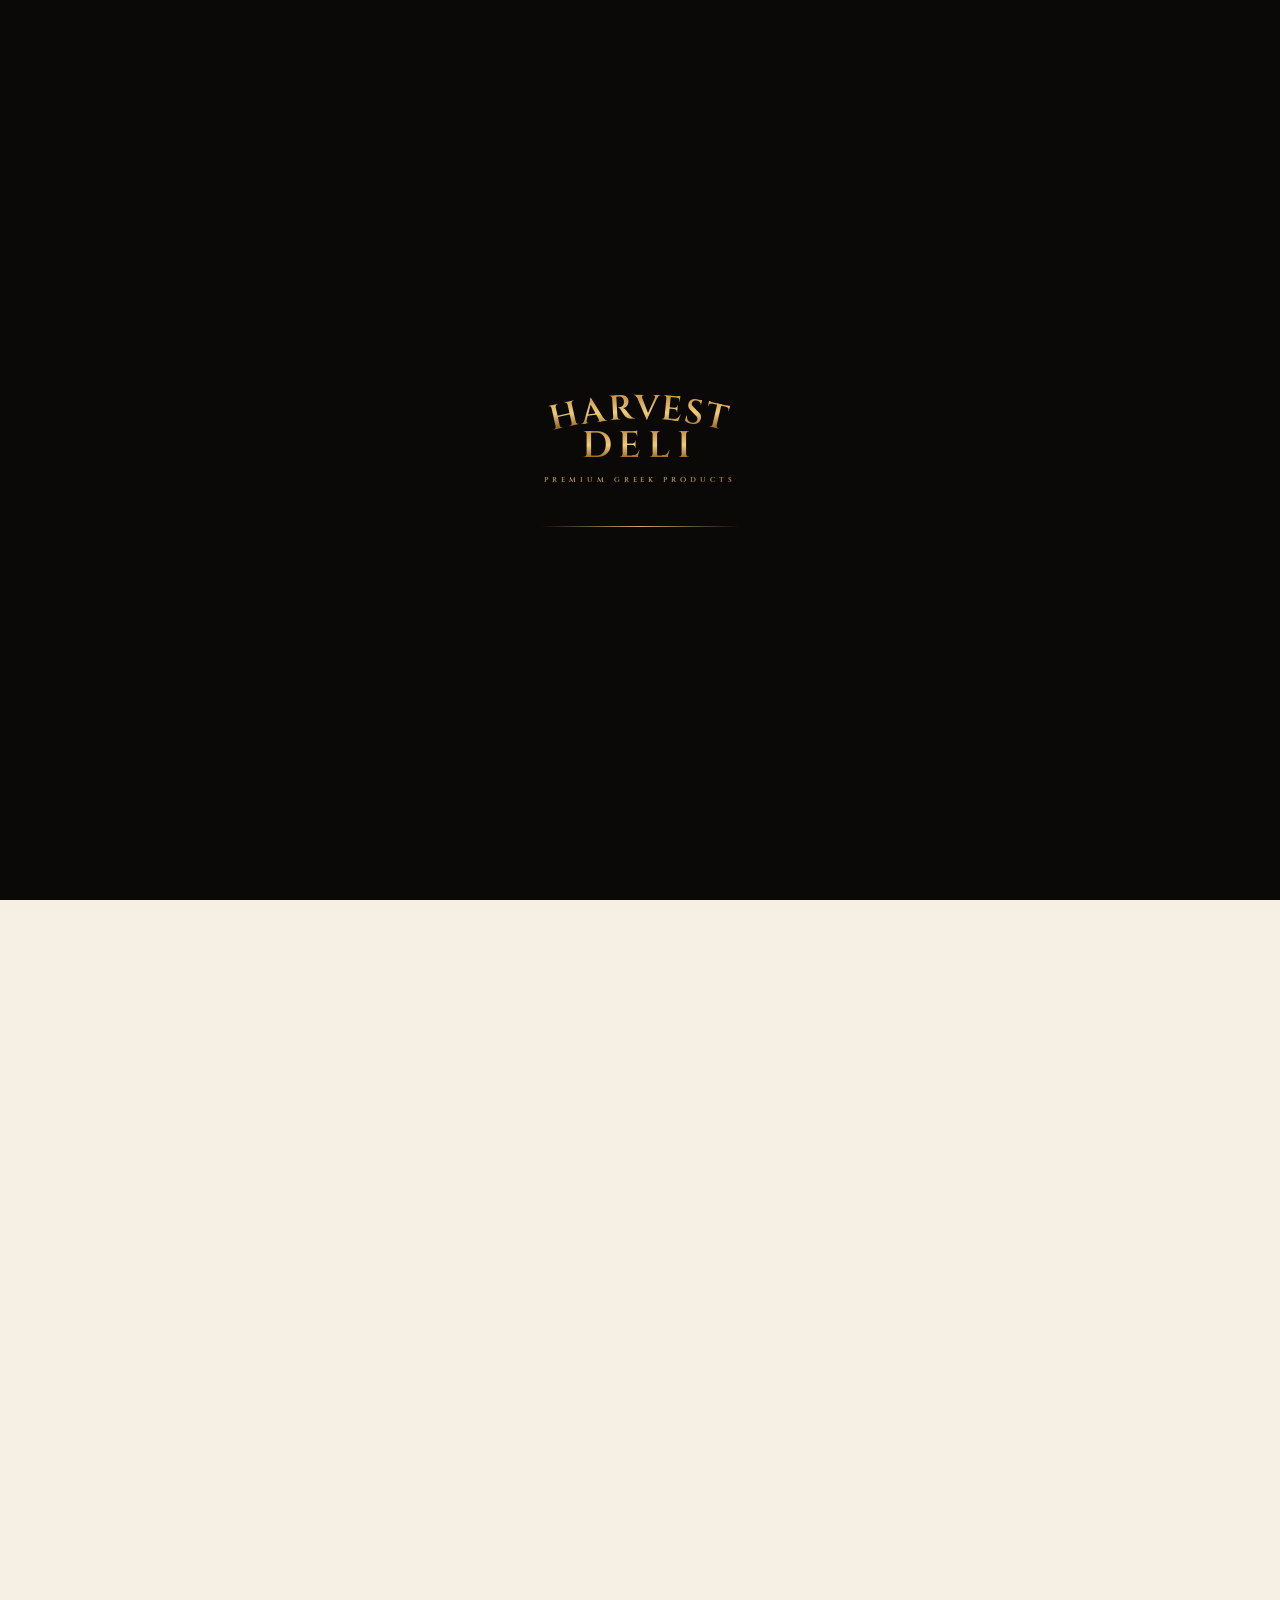
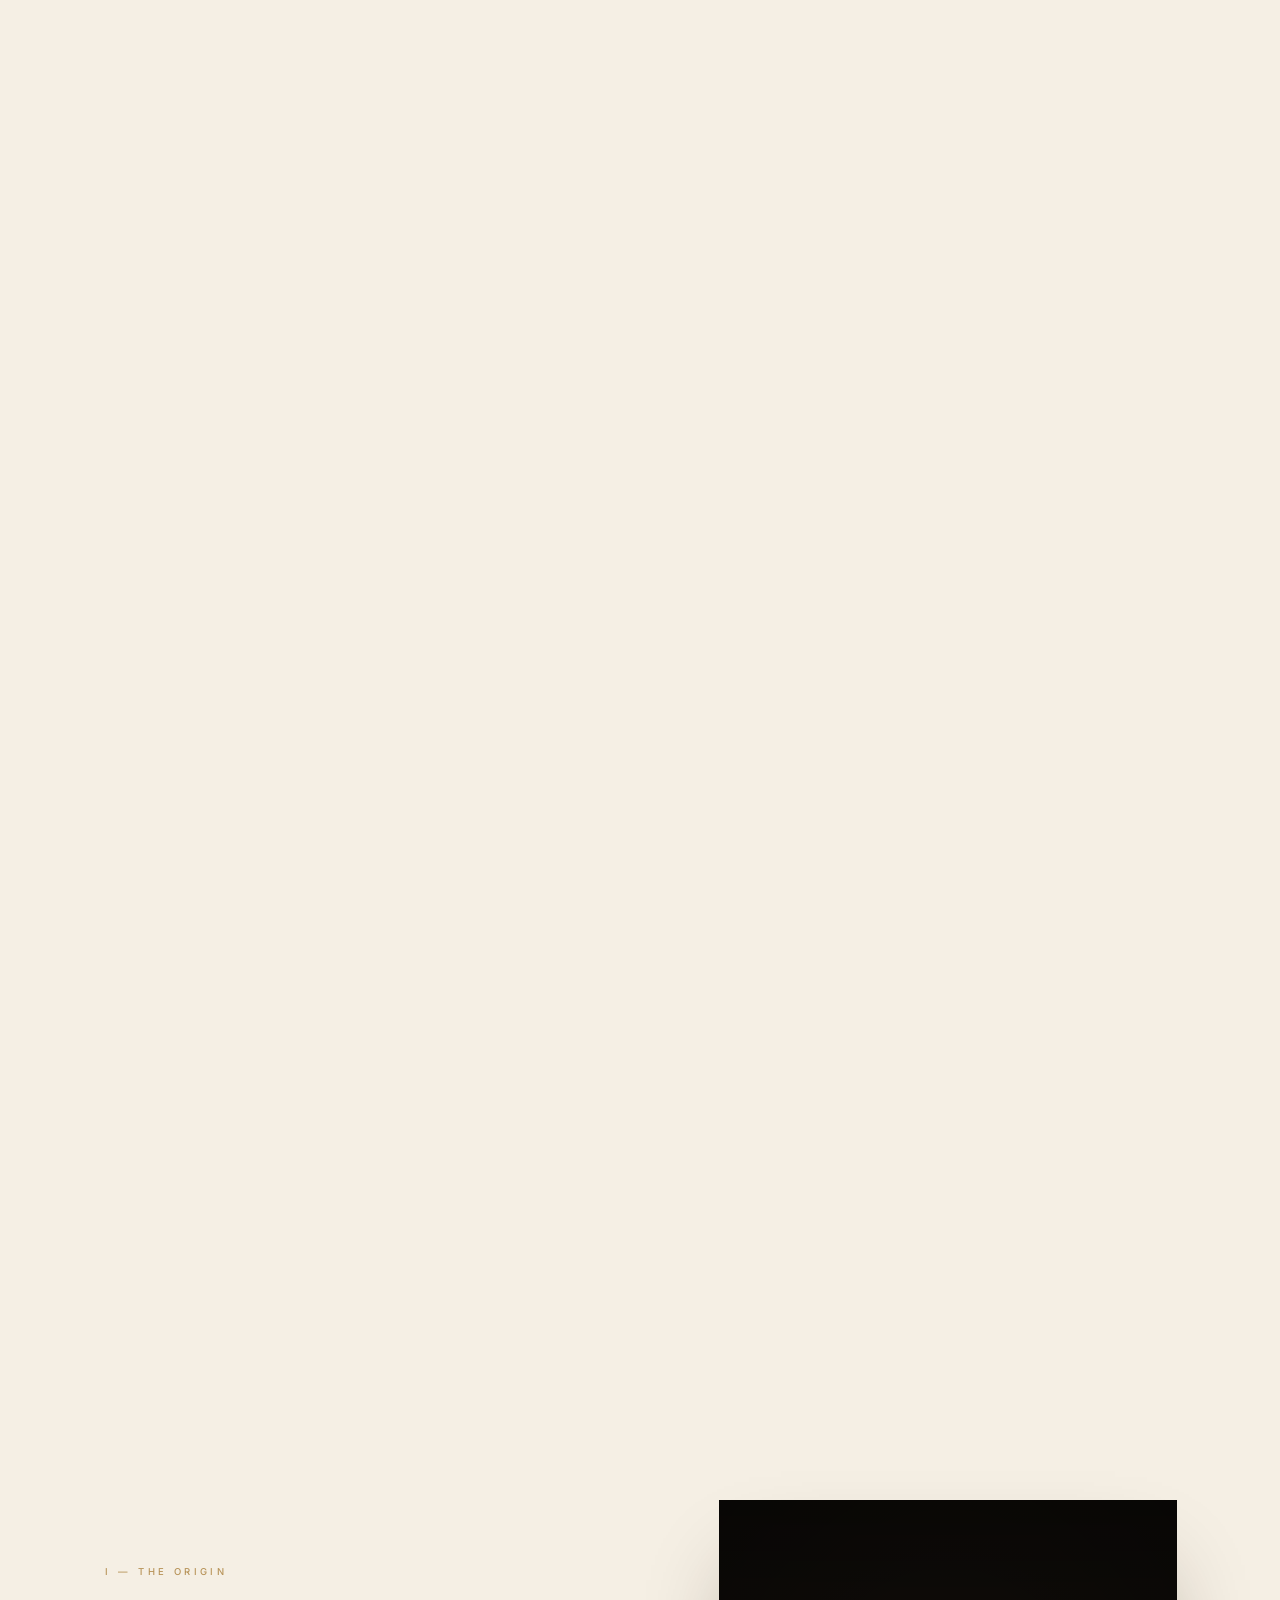
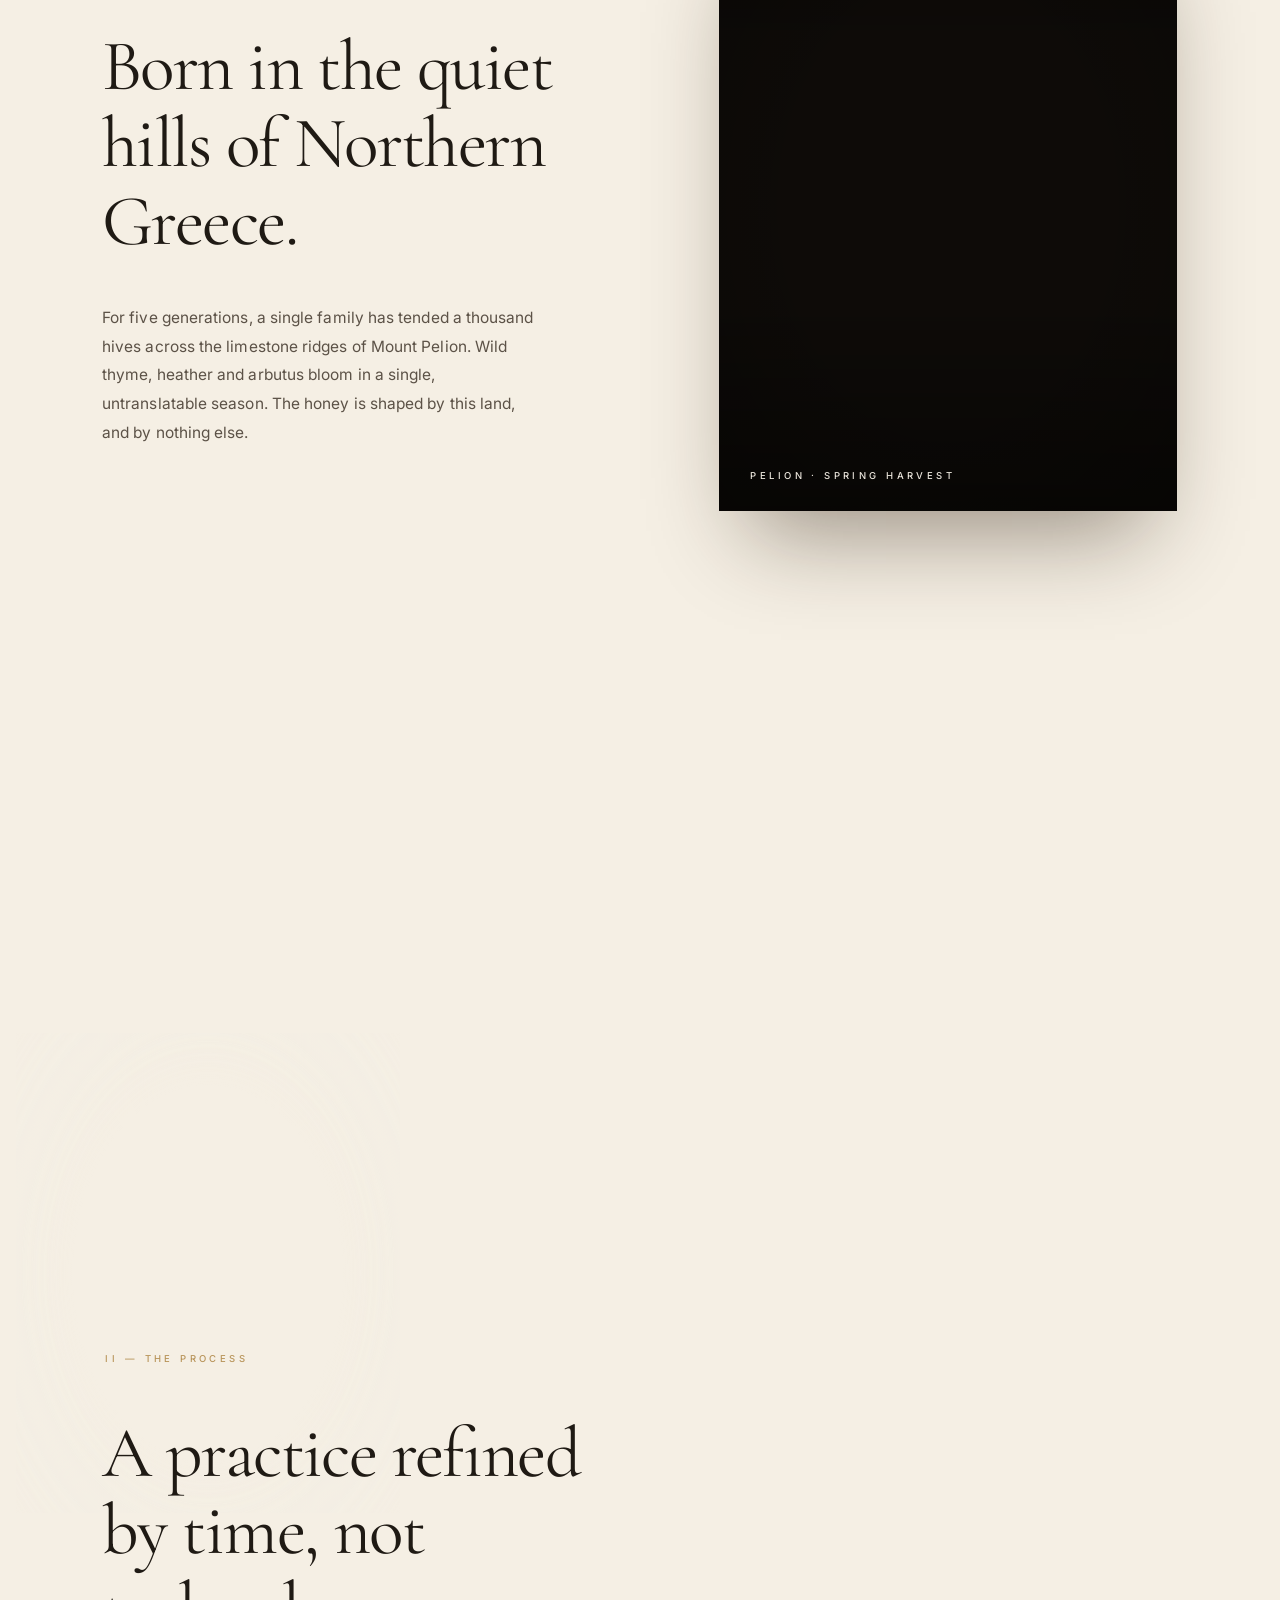
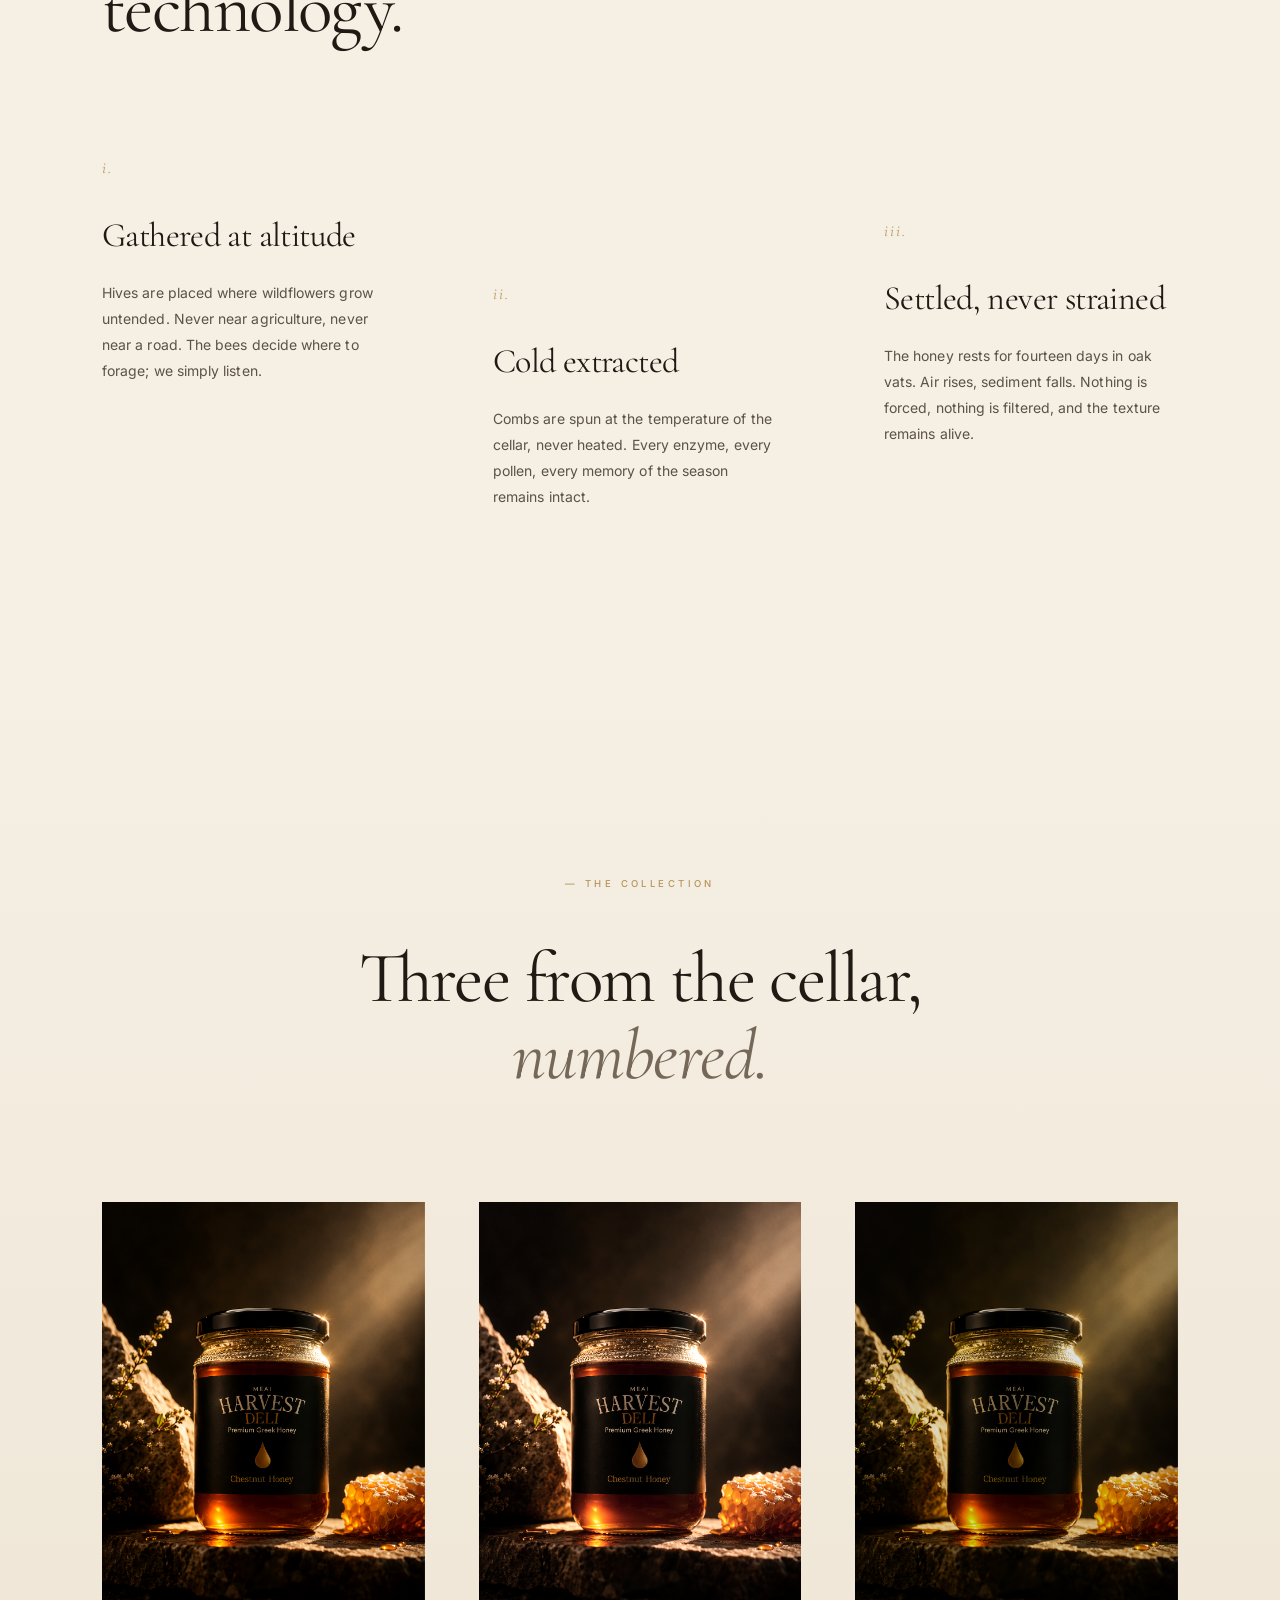
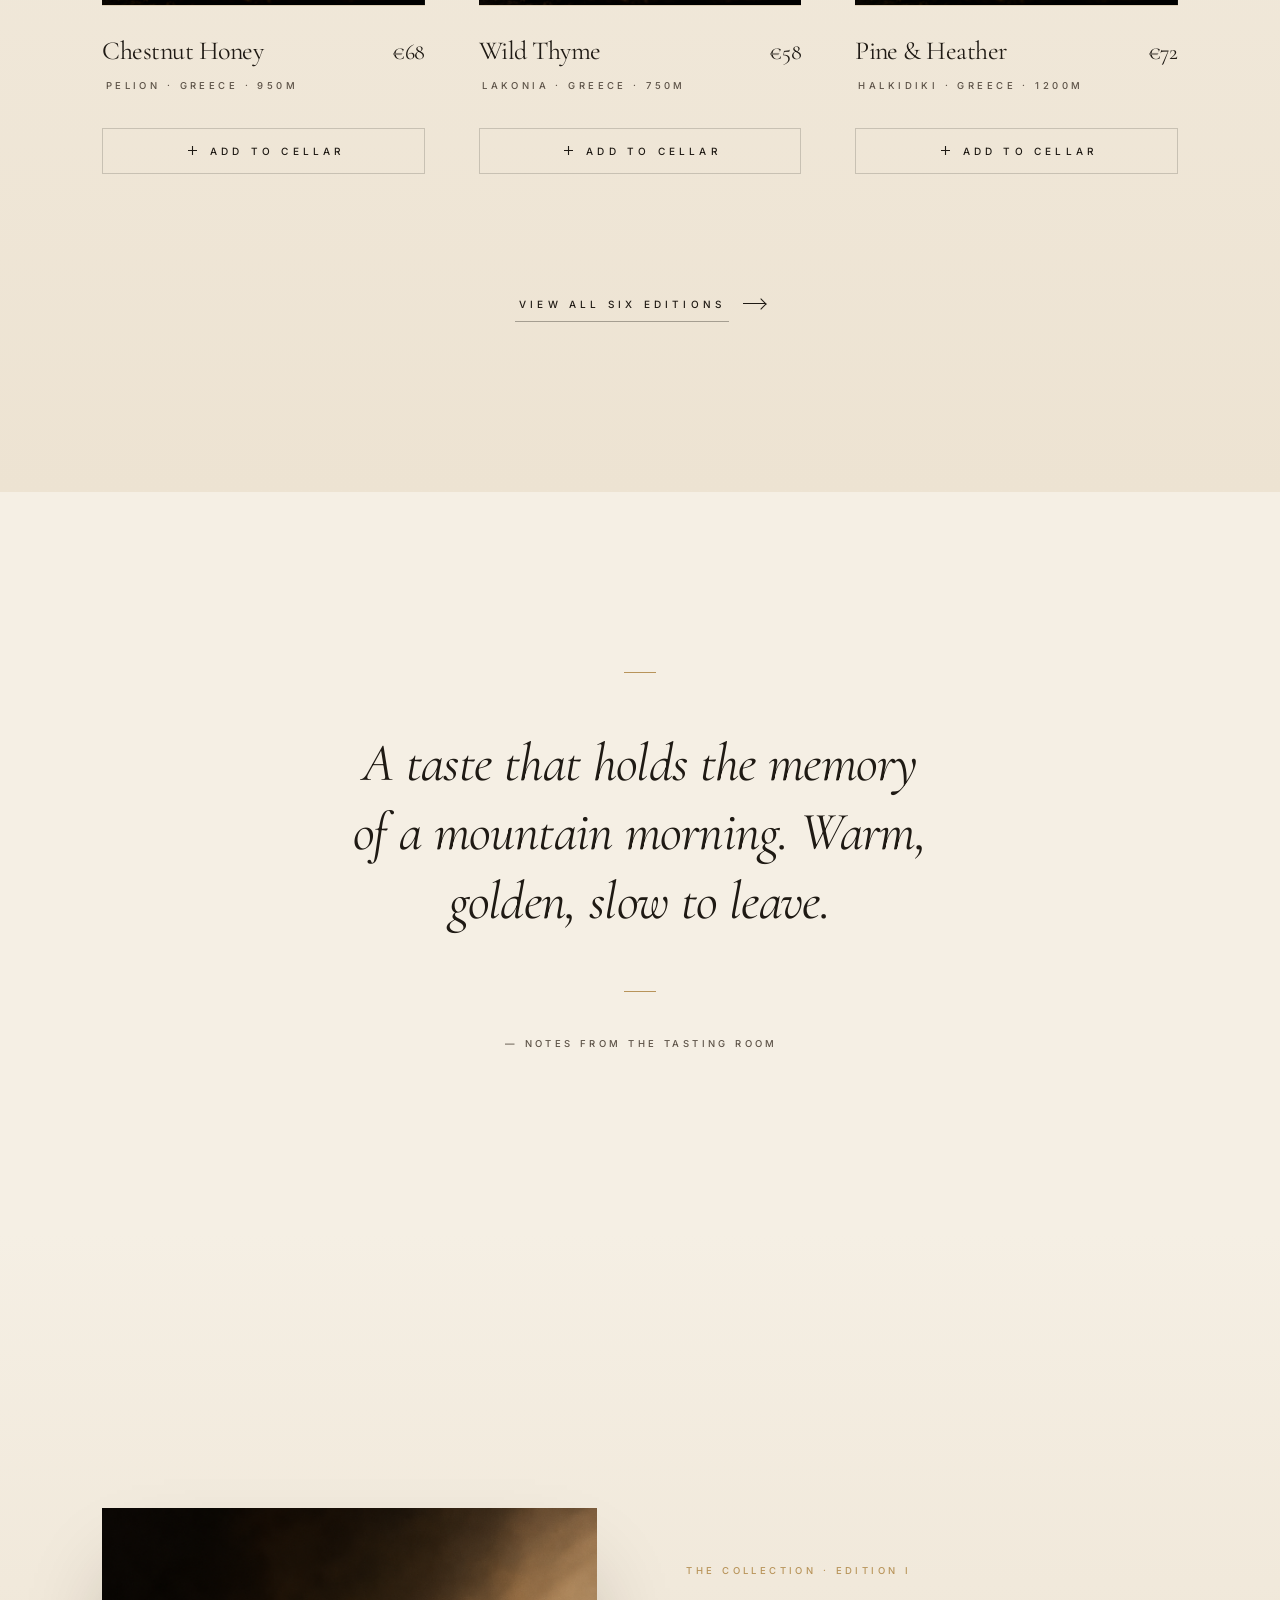
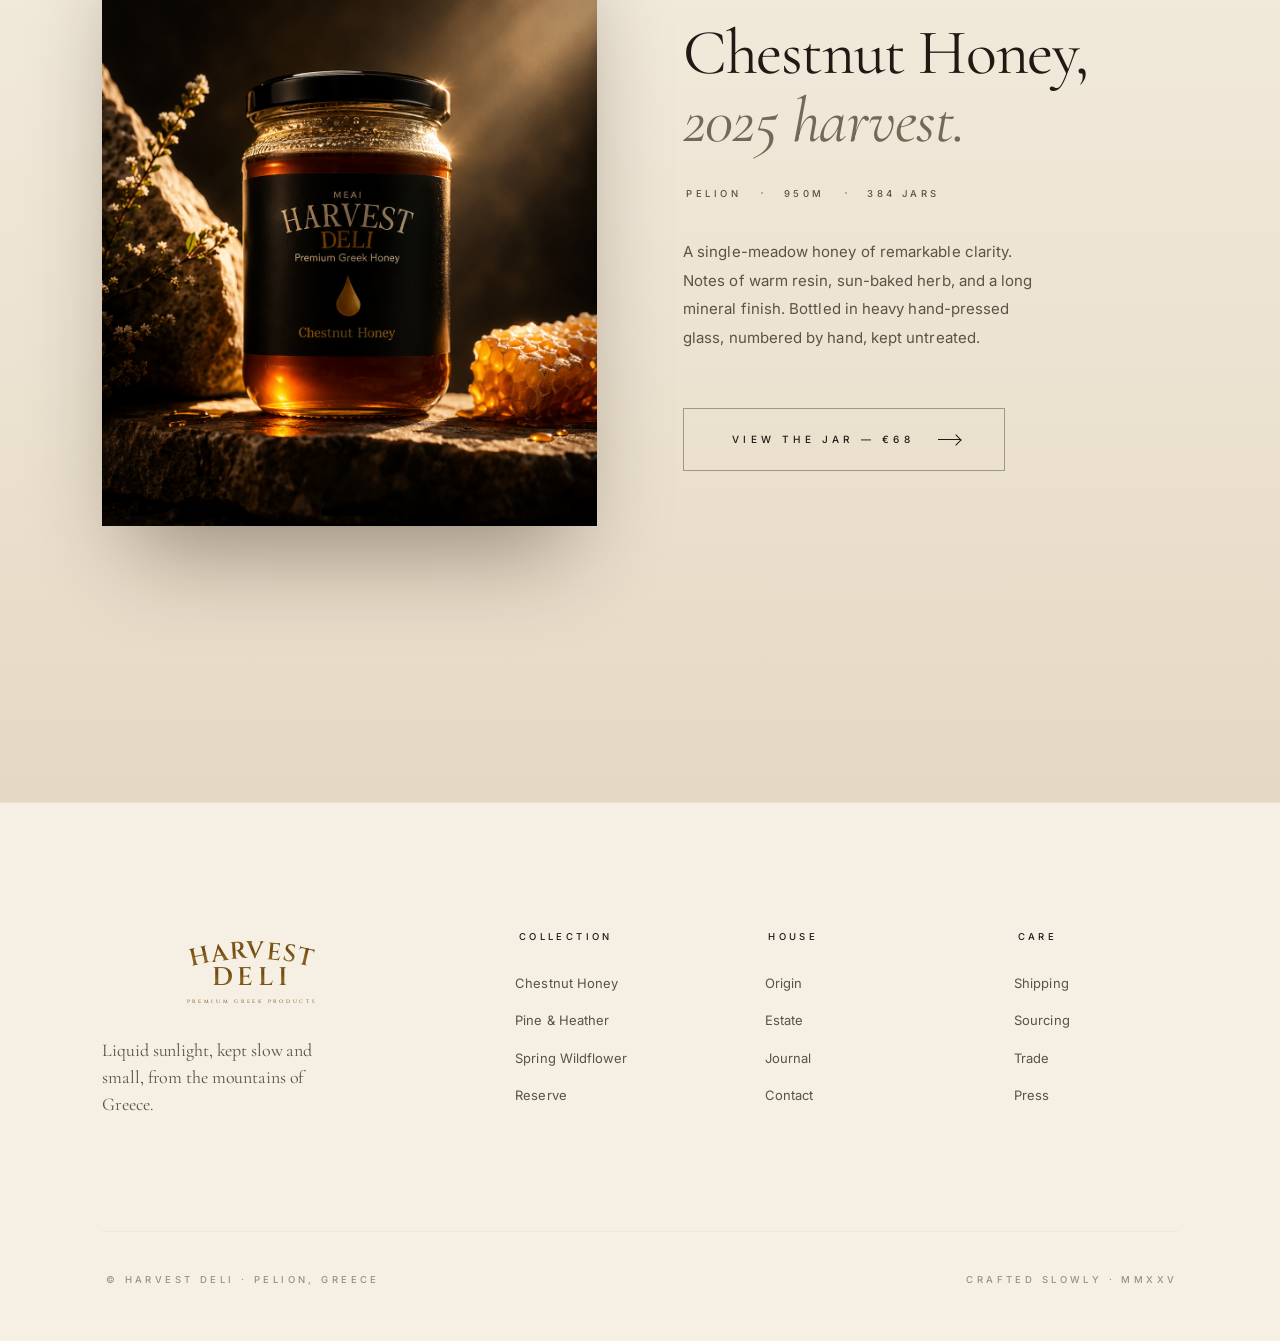
==== commit cfc906f0: "Scale honeycomb down to an editorial side-panel beside the headline The previous 78%-wide texture wa" ====
--- a/index.html
+++ b/index.html
@@ -761,6 +761,61 @@
   padding-left: var(--track-label);
 }
 
+/* Atmospheric honeycomb texture in the Process section */
+.chapter.process {
+  position: relative;
+  overflow: hidden;
+  isolation: isolate;
+}
+.process-honeycomb {
+  position: absolute;
+  top: 18vh;
+  right: 8%;
+  width: clamp(260px, 30vw, 420px);
+  aspect-ratio: 4 / 5;
+  background-image: url('honeycomb.jpg');
+  background-repeat: no-repeat;
+  background-position: center;
+  background-size: cover;
+  opacity: 0.72;
+  mix-blend-mode: multiply;
+  filter: saturate(0.85) contrast(0.94) brightness(1.03);
+  mask-image: radial-gradient(ellipse 72% 80% at 50% 50%, rgba(0,0,0,1) 55%, rgba(0,0,0,0) 95%);
+  -webkit-mask-image: radial-gradient(ellipse 72% 80% at 50% 50%, rgba(0,0,0,1) 55%, rgba(0,0,0,0) 95%);
+  pointer-events: none;
+  z-index: 0;
+  will-change: opacity;
+}
+.process-honeycomb::after {
+  /* Outer feather: warm champagne tint matching the page bg */
+  content: '';
+  position: absolute;
+  inset: 0;
+  background: radial-gradient(ellipse 70% 78% at 50% 50%,
+    transparent 50%,
+    rgba(245, 239, 228, 0.45) 100%);
+  pointer-events: none;
+}
+.chapter.process > * { position: relative; z-index: 1; }
+
+@media (max-width: 1100px) {
+  .process-honeycomb {
+    right: 6%;
+    width: clamp(220px, 28vw, 360px);
+    opacity: 0.6;
+  }
+}
+@media (max-width: 900px) {
+  .process-honeycomb {
+    top: auto;
+    bottom: 4vh;
+    right: -10%;
+    width: 55%;
+    max-width: 280px;
+    opacity: 0.35;
+  }
+}
+
 .process-grid {
   display: grid;
   grid-template-columns: repeat(3, 1fr);
@@ -823,6 +878,208 @@
   color: var(--ink-soft);
   font-weight: 500;
   padding-left: var(--track-label);
+}
+
+/* ============ Mini collection preview (3 jars) ============ */
+.preview-section {
+  padding: 20vh 8% 18vh;
+  background: linear-gradient(180deg, var(--bg) 0%, var(--bg-deep) 100%);
+}
+.preview-head {
+  text-align: center;
+  margin-bottom: 12vh;
+}
+.preview-head .chapter-eyebrow {
+  padding-left: 0;
+  text-align: center;
+  display: inline-block;
+}
+.preview-head .chapter-headline {
+  margin: 0 auto;
+  text-align: center;
+  max-width: 22ch;
+}
+.preview-grid {
+  display: grid;
+  grid-template-columns: repeat(3, 1fr);
+  gap: 5%;
+  max-width: 1280px;
+  margin: 0 auto;
+}
+.preview-card {
+  display: flex;
+  flex-direction: column;
+  gap: 28px;
+  opacity: 0;
+  transform: translateY(40px);
+  transition: opacity 1.4s var(--ease), transform 1.4s var(--ease);
+}
+.preview-card.in { opacity: 1; transform: translateY(0); }
+.preview-card.delay-1 { transition-delay: 0.12s; }
+.preview-card.delay-2 { transition-delay: 0.24s; }
+
+.card-link {
+  display: block;
+  text-decoration: none;
+  color: inherit;
+  transition: transform 0.7s var(--ease);
+}
+.card-link:hover { transform: translateY(-6px); }
+.card-frame {
+  aspect-ratio: 4 / 5;
+  position: relative;
+  background: linear-gradient(180deg, var(--bg-deep) 0%, #DDCEB5 100%);
+  overflow: hidden;
+  transition: box-shadow 0.7s var(--ease);
+}
+.card-link:hover .card-frame { box-shadow: 0 40px 70px -22px rgba(60, 36, 14, 0.32); }
+.card-spot {
+  position: absolute; inset: 0;
+  background: radial-gradient(ellipse at 50% 30%, rgba(255, 220, 170, 0.45), transparent 55%);
+  pointer-events: none;
+}
+/* Real product photo as mockup with subtle per-hue filter */
+.card-photo {
+  position: absolute;
+  inset: 0;
+  width: 100%;
+  height: 100%;
+  object-fit: cover;
+  object-position: center;
+  display: block;
+  transition: transform 0.9s var(--ease), filter 0.7s var(--ease);
+  will-change: transform;
+}
+.card-link:hover .card-photo { transform: scale(1.035); }
+.card-photo.amber  { filter: contrast(1.02) saturate(1.05); }
+.card-photo.straw  { filter: brightness(1.08) saturate(0.85) hue-rotate(-6deg); }
+.card-photo.bronze { filter: brightness(0.88) saturate(1.12) hue-rotate(8deg); }
+.card-photo.pale   { filter: brightness(1.14) saturate(0.82) hue-rotate(-12deg); }
+.card-photo.deep   { filter: brightness(0.75) saturate(1.18) contrast(1.04); }
+
+.card-info { display: flex; flex-direction: column; gap: 8px; }
+.card-row {
+  display: flex;
+  justify-content: space-between;
+  align-items: baseline;
+  gap: 18px;
+}
+.card-name {
+  font-family: 'Cormorant Garamond', serif;
+  font-weight: 400;
+  font-size: 26px;
+  letter-spacing: -0.02em;
+  line-height: 1.1;
+  color: var(--ink);
+}
+.card-price {
+  font-family: 'Cormorant Garamond', serif;
+  font-weight: 400;
+  font-size: 22px;
+  letter-spacing: -0.014em;
+  color: var(--ink);
+}
+.card-region {
+  font-family: 'Inter', sans-serif;
+  font-size: 9.5px;
+  letter-spacing: var(--track-label);
+  text-transform: uppercase;
+  color: var(--ink-soft);
+  font-weight: 500;
+  padding-left: var(--track-label);
+}
+
+.card-add {
+  margin-top: 6px;
+  display: inline-flex;
+  align-items: center;
+  justify-content: center;
+  gap: 12px;
+  padding: 16px 28px;
+  background: transparent;
+  color: var(--ink);
+  border: 1px solid rgba(26, 22, 18, 0.18);
+  cursor: pointer;
+  font-family: 'Inter', sans-serif;
+  font-size: 10px;
+  letter-spacing: var(--track-button);
+  text-transform: uppercase;
+  font-weight: 500;
+  transition: color 0.5s var(--ease), border-color 0.5s var(--ease);
+  position: relative;
+  overflow: hidden;
+  padding-left: calc(28px + var(--track-button));
+}
+.card-add::before {
+  content: '';
+  position: absolute; inset: 0;
+  background: var(--ink);
+  transform: translateY(101%);
+  transition: transform 0.7s var(--ease);
+  z-index: 0;
+}
+.card-add:hover { color: var(--cream); border-color: var(--ink); }
+.card-add:hover::before { transform: translateY(0); }
+.card-add > * { position: relative; z-index: 1; }
+.card-add .add-icon { display: inline-flex; align-items: center; justify-content: center; transition: transform 0.6s var(--ease); }
+.card-add:hover .add-icon { transform: rotate(90deg); }
+
+.preview-cta {
+  text-align: center;
+  margin-top: 12vh;
+  opacity: 0;
+  transform: translateY(20px);
+  transition: opacity 1.6s var(--ease) 0.36s, transform 1.6s var(--ease) 0.36s;
+}
+.preview-cta.in { opacity: 1; transform: translateY(0); }
+.explore-link {
+  display: inline-flex;
+  align-items: center;
+  gap: 18px;
+  padding: 14px 0 18px;
+  font-family: 'Inter', sans-serif;
+  font-size: 10px;
+  letter-spacing: var(--track-button);
+  text-transform: uppercase;
+  font-weight: 500;
+  color: var(--ink);
+  text-decoration: none;
+  position: relative;
+  padding-left: var(--track-button);
+}
+.explore-link::after {
+  content: '';
+  position: absolute;
+  left: 0; right: 36px; bottom: 8px;
+  height: 1px;
+  background: currentColor;
+  opacity: 0.35;
+  transition: opacity 0.5s var(--ease), right 0.55s var(--ease);
+}
+.explore-link:hover::after { opacity: 0.9; right: 28px; }
+.explore-link .arrow {
+  width: 22px; height: 1px; background: currentColor; position: relative;
+  transition: width 0.5s var(--ease);
+}
+.explore-link:hover .arrow { width: 32px; }
+.explore-link .arrow::after {
+  content: ''; position: absolute; right: 0; top: -3px;
+  width: 7px; height: 7px;
+  border-right: 1px solid currentColor;
+  border-top: 1px solid currentColor;
+  transform: rotate(45deg);
+}
+
+@media (max-width: 1000px) {
+  .preview-grid { grid-template-columns: 1fr; gap: 9vh; max-width: 440px; }
+}
+@media (max-width: 900px) {
+  .preview-section { padding: 13vh 7% 14vh; }
+  .preview-head { margin-bottom: 8vh; }
+  .preview-cta { margin-top: 8vh; }
+  .card-name { font-size: 24px; }
+  .card-price { font-size: 21px; }
+  .card-add { width: 100%; padding: 16px 22px; padding-left: calc(22px + var(--track-button)); }
 }
 
 /* ============ Product preview ============ */
@@ -1293,6 +1550,7 @@
   </section>
 
   <section class="chapter process" id="process">
+    <div class="process-honeycomb" aria-hidden="true"></div>
     <div class="reveal">
       <div class="chapter-eyebrow" data-i18n="idx.ch2.eyebrow">II — The Process</div>
       <h2 class="chapter-headline" data-i18n="idx.ch2.h">A practice refined by time, not technology.</h2>
@@ -1313,6 +1571,20 @@
         <h3 data-i18n="idx.step3.h">Settled, never strained</h3>
         <p data-i18n="idx.step3.p">The honey rests for fourteen days in oak vats. Air rises, sediment falls. Nothing is forced, nothing is filtered, and the texture remains alive.</p>
       </div>
+    </div>
+  </section>
+
+  <section class="preview-section">
+    <div class="preview-head">
+      <div class="chapter-eyebrow" data-i18n="idx.preview.eyebrow">— The Collection</div>
+      <h2 class="chapter-headline" data-i18n-html="idx.preview.h_html">Three from the cellar, <em>numbered.</em></h2>
+    </div>
+    <div class="preview-grid" id="previewGrid"></div>
+    <div class="preview-cta">
+      <a href="shop.html" class="explore-link">
+        <span data-i18n="idx.preview.exploreAll">View all six editions</span>
+        <span class="arrow"></span>
+      </a>
     </div>
   </section>
 
@@ -1547,6 +1819,48 @@
   }, { threshold: 0.12, rootMargin: '0px 0px -80px 0px' });
   reveals.forEach(el => io.observe(el));
 
+  // ---- Render the 3-jar collection preview using the localized catalog ----
+  function renderPreview() {
+    const grid = document.getElementById('previewGrid');
+    if (!grid || !window.HD_product) return;
+    const slugs = ['chestnut', 'wild-thyme', 'pine-heather'];
+    const T = window.HD_T && window.HD_T[window.HD_lang()] || {};
+    const addLabel = T['idx.preview.addToCellar'] || 'Add to Cellar';
+    grid.innerHTML = slugs.map((slug, i) => {
+      const p = window.HD_product(slug);
+      const delay = i === 1 ? ' delay-1' : (i === 2 ? ' delay-2' : '');
+      return `
+        <article class="preview-card${delay}">
+          <a class="card-link" href="${p.url}" aria-label="${p.name}">
+            <div class="card-frame">
+              <img class="card-photo ${p.hue}" src="harvestdeli.png" alt="${p.name}" loading="lazy">
+            </div>
+          </a>
+          <div class="card-info">
+            <div class="card-row">
+              <span class="card-name">${p.name}</span>
+              <span class="card-price">€${p.price}</span>
+            </div>
+            <div class="card-region">${p.region} &middot; ${p.altitude}</div>
+          </div>
+          <button class="card-add" type="button" data-add-to-cart="${slug}">
+            <span class="add-icon"><svg width="11" height="11" viewBox="0 0 11 11" fill="none"><path d="M5.5 1 V10 M1 5.5 H10" stroke="currentColor" stroke-width="1.1"/></svg></span>
+            <span class="add-label">${addLabel}</span>
+          </button>
+        </article>
+      `;
+    }).join('');
+    // reveal-on-scroll for the freshly created cards + cta
+    document.querySelectorAll('#previewGrid .preview-card').forEach(el => io.observe(el));
+  }
+  renderPreview();
+  io.observe(document.querySelector('.preview-cta'));
+
+  // Re-render preview cards on language switch (product names/regions translate)
+  document.querySelectorAll('.lang-toggle button[data-lang]').forEach(btn => {
+    btn.addEventListener('click', () => setTimeout(renderPreview, 40));
+  });
+
   // iOS Safari sometimes needs a touch nudge to begin the looping origin video
   const originHomeVideo = document.getElementById('originHomeVideo');
   if (originHomeVideo) {
--- a/shared.css
+++ b/shared.css
@@ -457,11 +457,91 @@
   background: currentColor;
   display: inline-block;
 }
-nav.site-nav:not(.scrolled) .lang-toggle { color: rgba(245, 239, 228, 0.7); }
-nav.site-nav:not(.scrolled) .lang-toggle button.active { color: var(--cream); }
+/* lang-toggle base color now driven by the matte-black nav rules below */
 @media (max-width: 600px) {
   .lang-toggle { font-size: 9px; letter-spacing: 0.18em; gap: 6px; }
   .lang-toggle button { padding: 6px 2px; }
+}
+
+/* ============================================================
+   Honey droplet underline beneath the SHOP nav link
+   Subtle luxury microinteraction. Cycle ~9s, almost unnoticeable.
+   ============================================================ */
+.nav-acquire.honey-shop {
+  border-bottom: none !important;
+  position: relative;
+  padding-bottom: 4px;
+}
+.nav-acquire.honey-shop .honey-underline {
+  position: absolute;
+  bottom: 0;
+  left: 0; right: 0;
+  height: 0;
+  pointer-events: none;
+  display: block;
+}
+.nav-acquire.honey-shop .honey-underline::before {
+  content: '';
+  position: absolute;
+  left: 0; right: 0; bottom: 0;
+  height: 1px;
+  background: currentColor;
+  opacity: 0.85;
+}
+.nav-acquire.honey-shop .honey-svg {
+  position: absolute;
+  top: 0;
+  left: 50%;
+  transform: translateX(-50%);
+  width: 16px;
+  height: 22px;
+  overflow: visible;
+  display: block;
+}
+.nav-acquire.honey-shop .hl-hang {
+  transform-origin: 8px 0;
+  transform-box: fill-box;
+  transform: scaleY(0);
+  animation: honey-hang 9s cubic-bezier(0.5, 0, 0.4, 1) infinite;
+  filter: drop-shadow(0 0.4px 0.8px rgba(120, 70, 20, 0.32));
+}
+.nav-acquire.honey-shop .hl-fall {
+  opacity: 0;
+  transform: translateY(0);
+  animation: honey-fall 9s cubic-bezier(0.45, 0, 0.55, 1) infinite;
+  filter: drop-shadow(0 0.5px 1px rgba(120, 70, 20, 0.32));
+}
+@keyframes honey-hang {
+  /* idle (line only) */
+  0%, 58%        { transform: scaleY(0); }
+  /* form gently */
+  64%            { transform: scaleY(0.5); }
+  /* stretch with viscosity */
+  70%            { transform: scaleY(1.0); }
+  74%            { transform: scaleY(1.45); }
+  /* drop separates — hang snaps back slightly (surface tension) */
+  76%            { transform: scaleY(0.45) translateY(-0.5px); }
+  /* settle */
+  84%, 100%      { transform: scaleY(0); }
+}
+@keyframes honey-fall {
+  /* invisible while hang stretches */
+  0%, 73%        { opacity: 0; transform: translateY(0); }
+  /* emerge just below the line at separation moment */
+  76%            { opacity: 0.95; transform: translateY(3px); }
+  /* fall, accelerating subtly */
+  84%            { opacity: 0.92; transform: translateY(9px); }
+  90%            { opacity: 0.55; transform: translateY(13px); }
+  /* fade out before the loop resets */
+  95%, 100%      { opacity: 0; transform: translateY(17px); }
+}
+@media (prefers-reduced-motion: reduce) {
+  .nav-acquire.honey-shop .hl-hang,
+  .nav-acquire.honey-shop .hl-fall {
+    animation: none;
+    opacity: 0;
+    transform: scaleY(0);
+  }
 }
 
 /* ----------- Footer logo: deepen so the foil reads on cream ----------- */
@@ -489,3 +569,96 @@
   from { opacity: 0; transform: translateY(8px); }
   to { opacity: 1; transform: translateY(0); }
 }
+
+/* ============================================================
+   LUXURY MATTE-BLACK NAVIGATION
+   Rich charcoal surface, warm honey-gold typography & accents.
+   Loaded last in shared.css so it wins over per-page nav styles.
+   Selectors use `body nav.site-nav` for specificity.
+   ============================================================ */
+:root {
+  --hd-nav-bg: rgba(14, 11, 8, 0.88);
+  --hd-nav-bg-scrolled: rgba(14, 11, 8, 0.95);
+  --hd-nav-gold: #D4AC6A;
+  --hd-nav-gold-bright: #ECCE93;
+  --hd-nav-gold-soft: rgba(212, 172, 106, 0.55);
+  --hd-nav-gold-line: rgba(184, 148, 90, 0.16);
+}
+
+body nav.site-nav,
+body nav.site-nav.scrolled {
+  background: var(--hd-nav-bg);
+  backdrop-filter: blur(26px) saturate(160%);
+  -webkit-backdrop-filter: blur(26px) saturate(160%);
+  border-bottom: 1px solid var(--hd-nav-gold-line);
+  color: var(--hd-nav-gold);
+  box-shadow:
+    0 1px 0 rgba(212, 172, 106, 0.05),
+    0 28px 80px -40px rgba(180, 130, 60, 0.22);
+  transition: background 0.7s var(--ease, cubic-bezier(0.22, 1, 0.36, 1)), padding 0.7s var(--ease);
+}
+body nav.site-nav.scrolled { background: var(--hd-nav-bg-scrolled); }
+
+/* Soft warm gold reflection line along the bottom edge of the bar */
+body nav.site-nav::after {
+  content: '';
+  position: absolute;
+  left: 0; right: 0;
+  bottom: -1px;
+  height: 1px;
+  background: linear-gradient(90deg,
+    transparent 6%,
+    rgba(220, 178, 110, 0.42) 50%,
+    transparent 94%);
+  pointer-events: none;
+}
+
+/* Brand wordmark — keep its gold gradient untouched */
+body nav.site-nav .nav-brand { color: inherit; }
+
+/* Menu button + Shop link + Cart button */
+body nav.site-nav .menu-btn,
+body nav.site-nav .nav-acquire,
+body nav.site-nav .nav-cart {
+  color: var(--hd-nav-gold);
+}
+body nav.site-nav .menu-btn:hover,
+body nav.site-nav .nav-acquire:hover,
+body nav.site-nav .nav-cart:hover { color: var(--hd-nav-gold-bright); }
+body nav.site-nav .menu-btn .lines::before,
+body nav.site-nav .menu-btn .lines::after { background: var(--hd-nav-gold); }
+
+/* Shop link underline + the honey droplet line both ride on currentColor */
+body nav.site-nav .nav-acquire.honey-shop .honey-underline::before {
+  background: var(--hd-nav-gold);
+  opacity: 0.82;
+}
+
+/* Cart count chip — gold pill on the matte black bar */
+body nav.site-nav .nav-cart .cart-count {
+  background: var(--hd-nav-gold);
+  color: #100D08;
+  font-weight: 600;
+  box-shadow: 0 0 10px rgba(212, 172, 106, 0.35);
+}
+
+/* Language toggle */
+body nav.site-nav .lang-toggle { color: var(--hd-nav-gold-soft); }
+body nav.site-nav .lang-toggle button { color: inherit; opacity: 1; }
+body nav.site-nav .lang-toggle button:hover { color: rgba(220, 180, 112, 0.9); }
+body nav.site-nav .lang-toggle button.active { color: var(--hd-nav-gold-bright); }
+body nav.site-nav .lang-toggle .sep { background: rgba(212, 172, 106, 0.32); }
+
+/* Checkout-only nav extras */
+body nav.site-nav .checkout-step-indicator .step { color: rgba(212, 172, 106, 0.5); }
+body nav.site-nav .checkout-step-indicator .step.active {
+  color: var(--hd-nav-gold-bright);
+  opacity: 1;
+}
+body nav.site-nav .checkout-step-indicator .sep { background: rgba(212, 172, 106, 0.3); }
+body nav.site-nav .secure-link { color: rgba(212, 172, 106, 0.7); }
+body nav.site-nav .secure-link:hover { color: var(--hd-nav-gold-bright); }
+body nav.site-nav .secure-link::before { border-color: var(--hd-nav-gold); }
+
+/* Make sure the nav logo isn't darkened by the footer-brand filter */
+body nav.site-nav .logo-mark { filter: none; }
